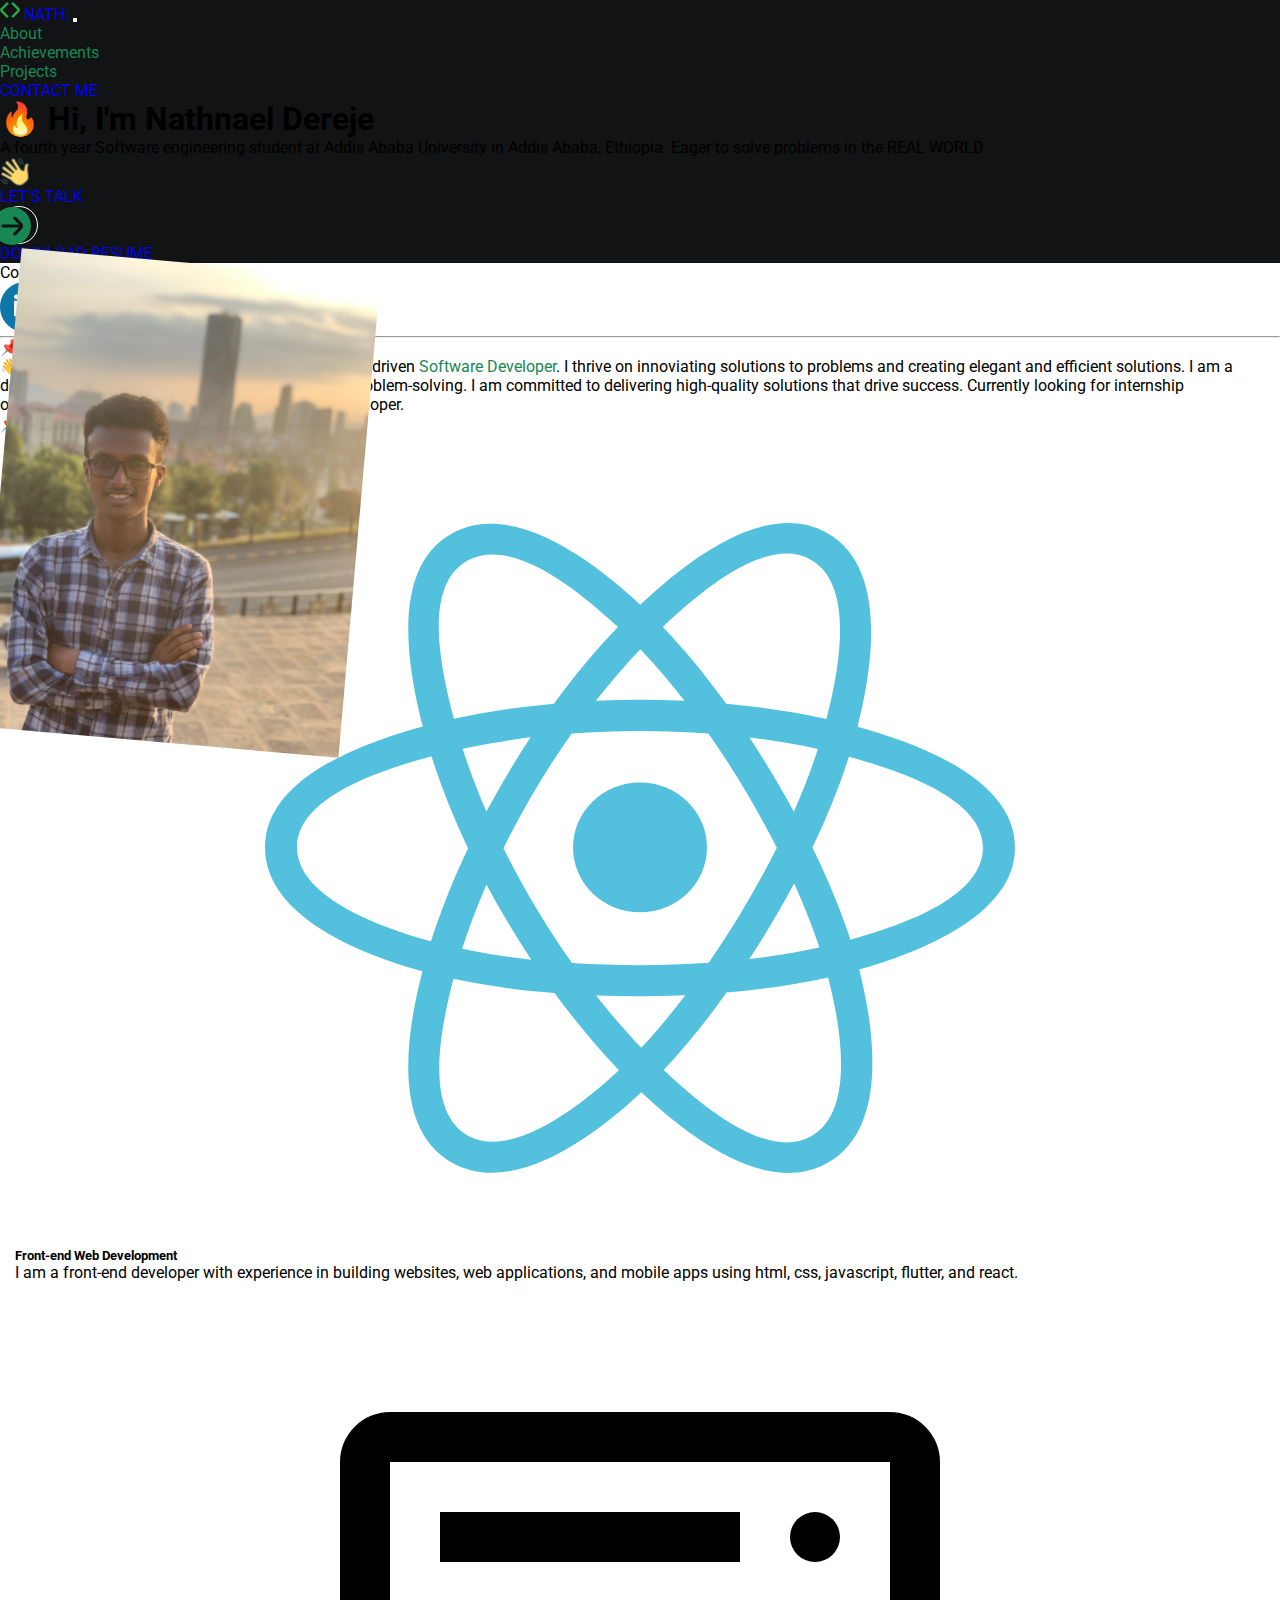
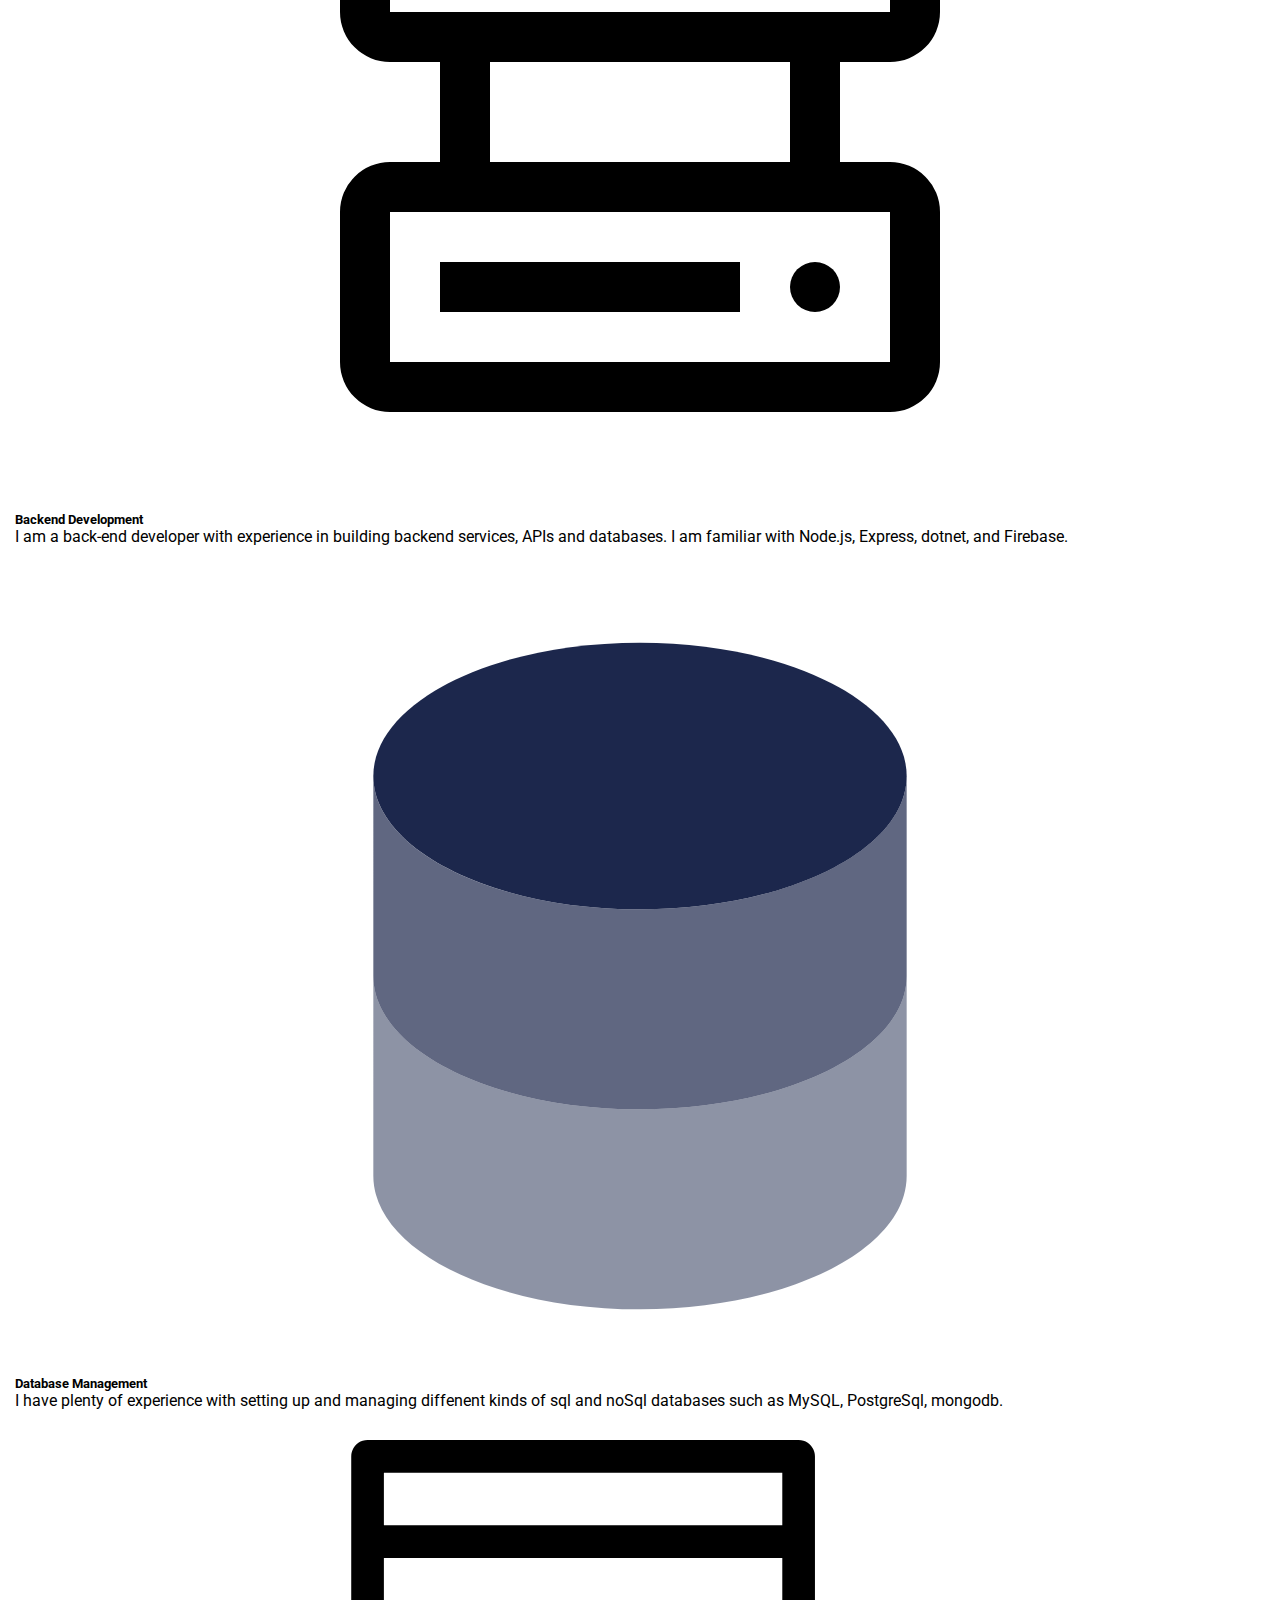
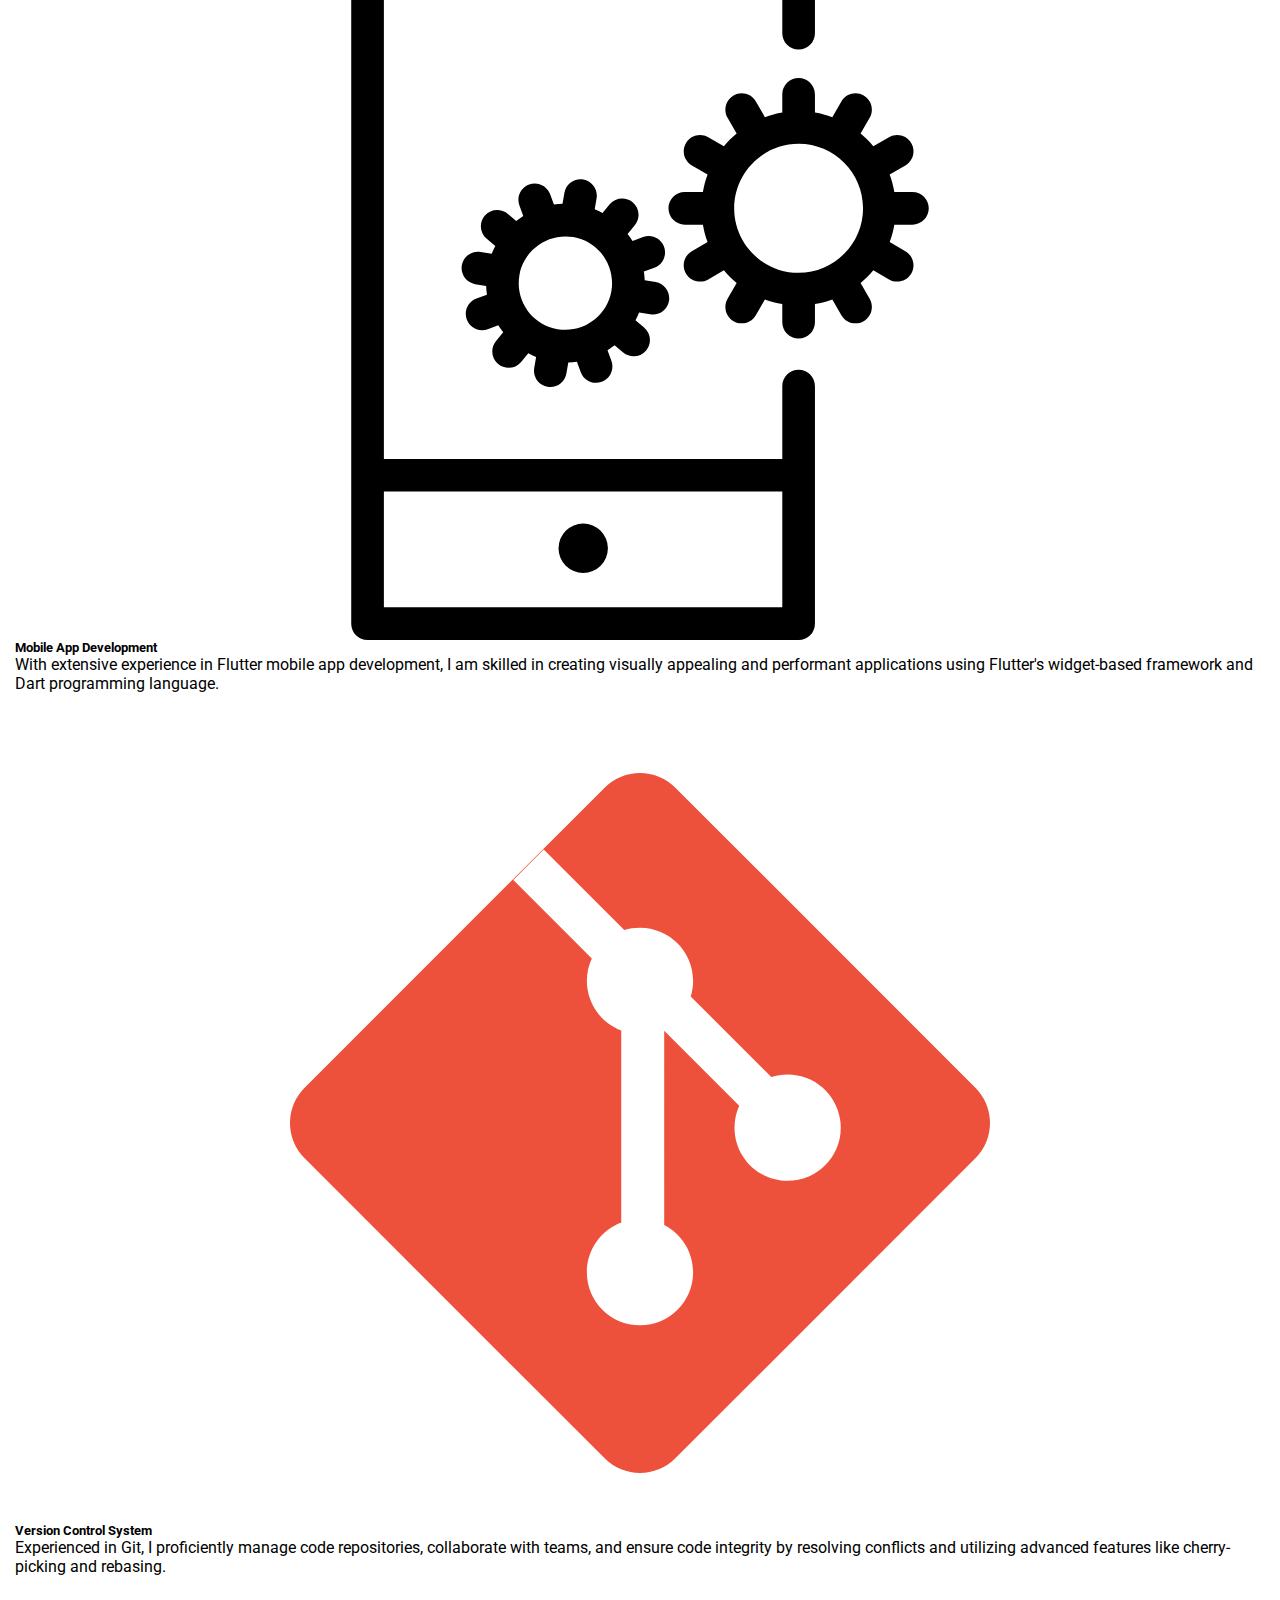
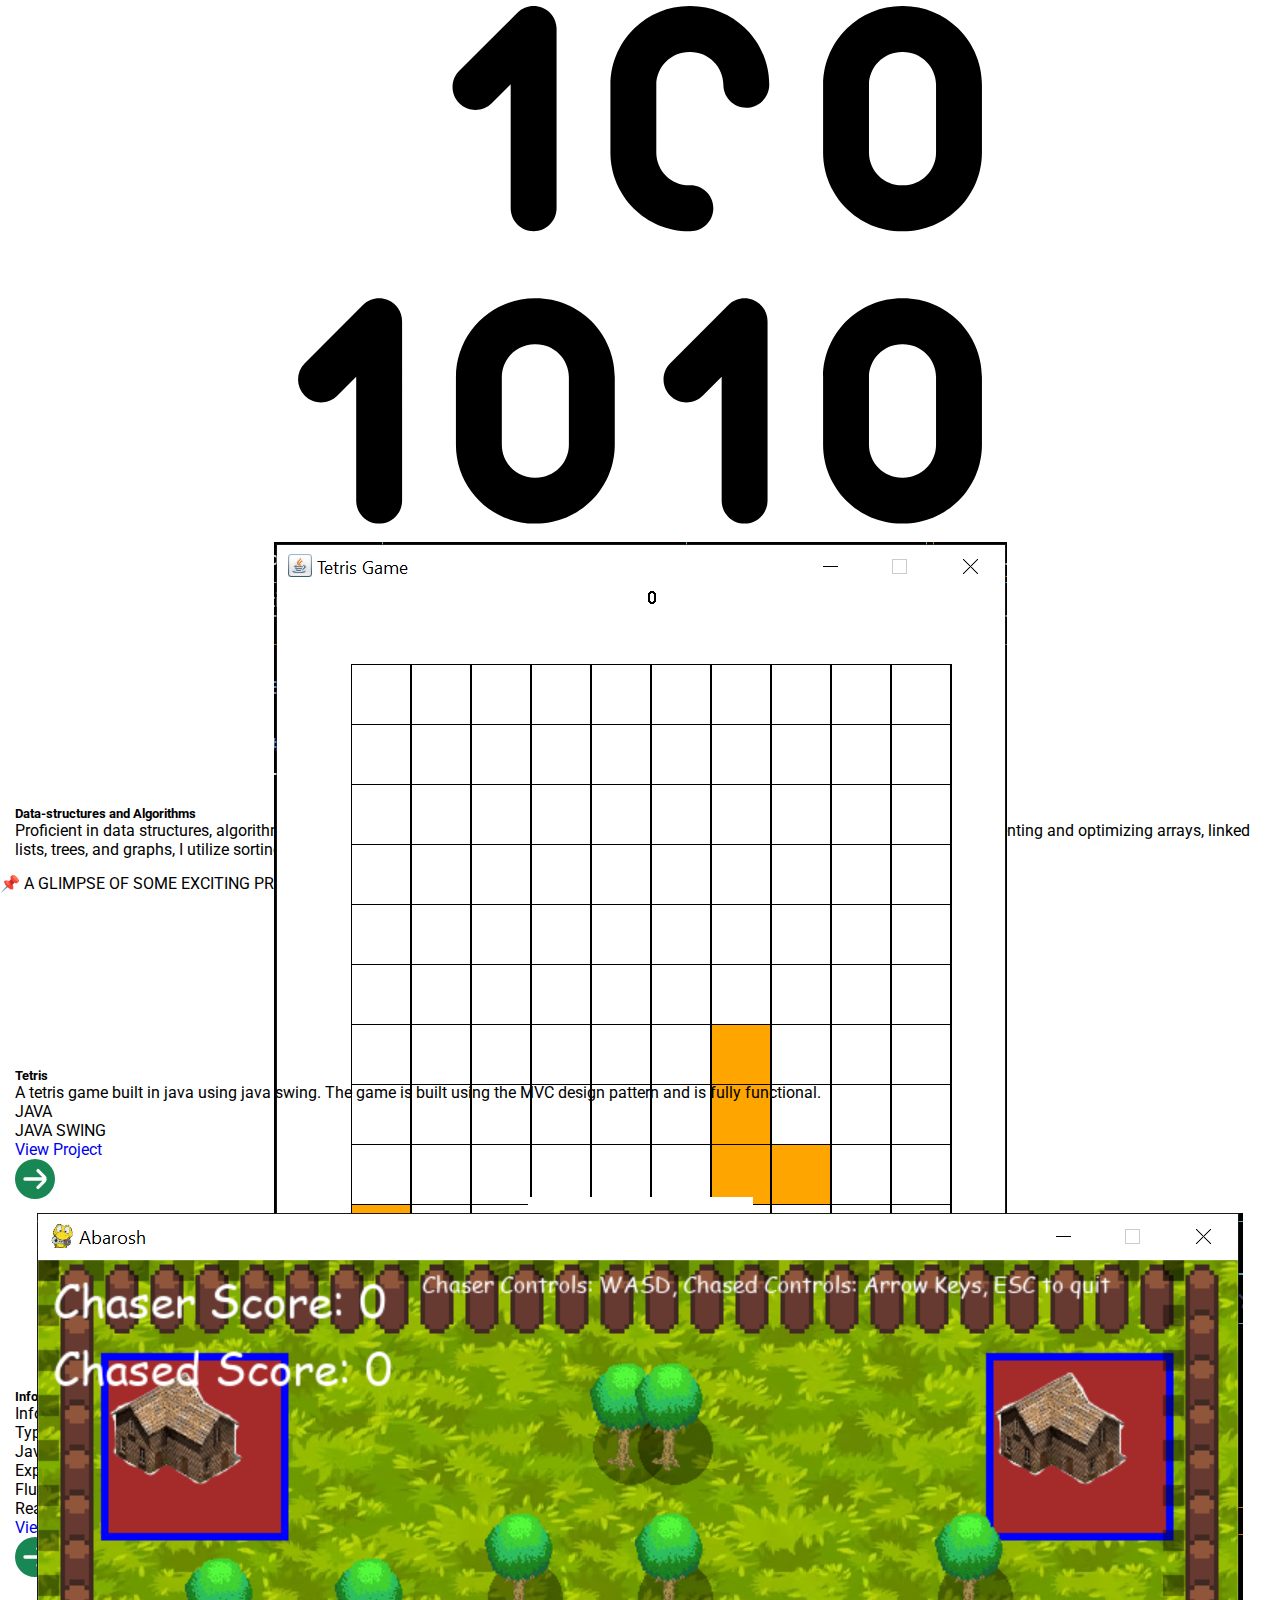
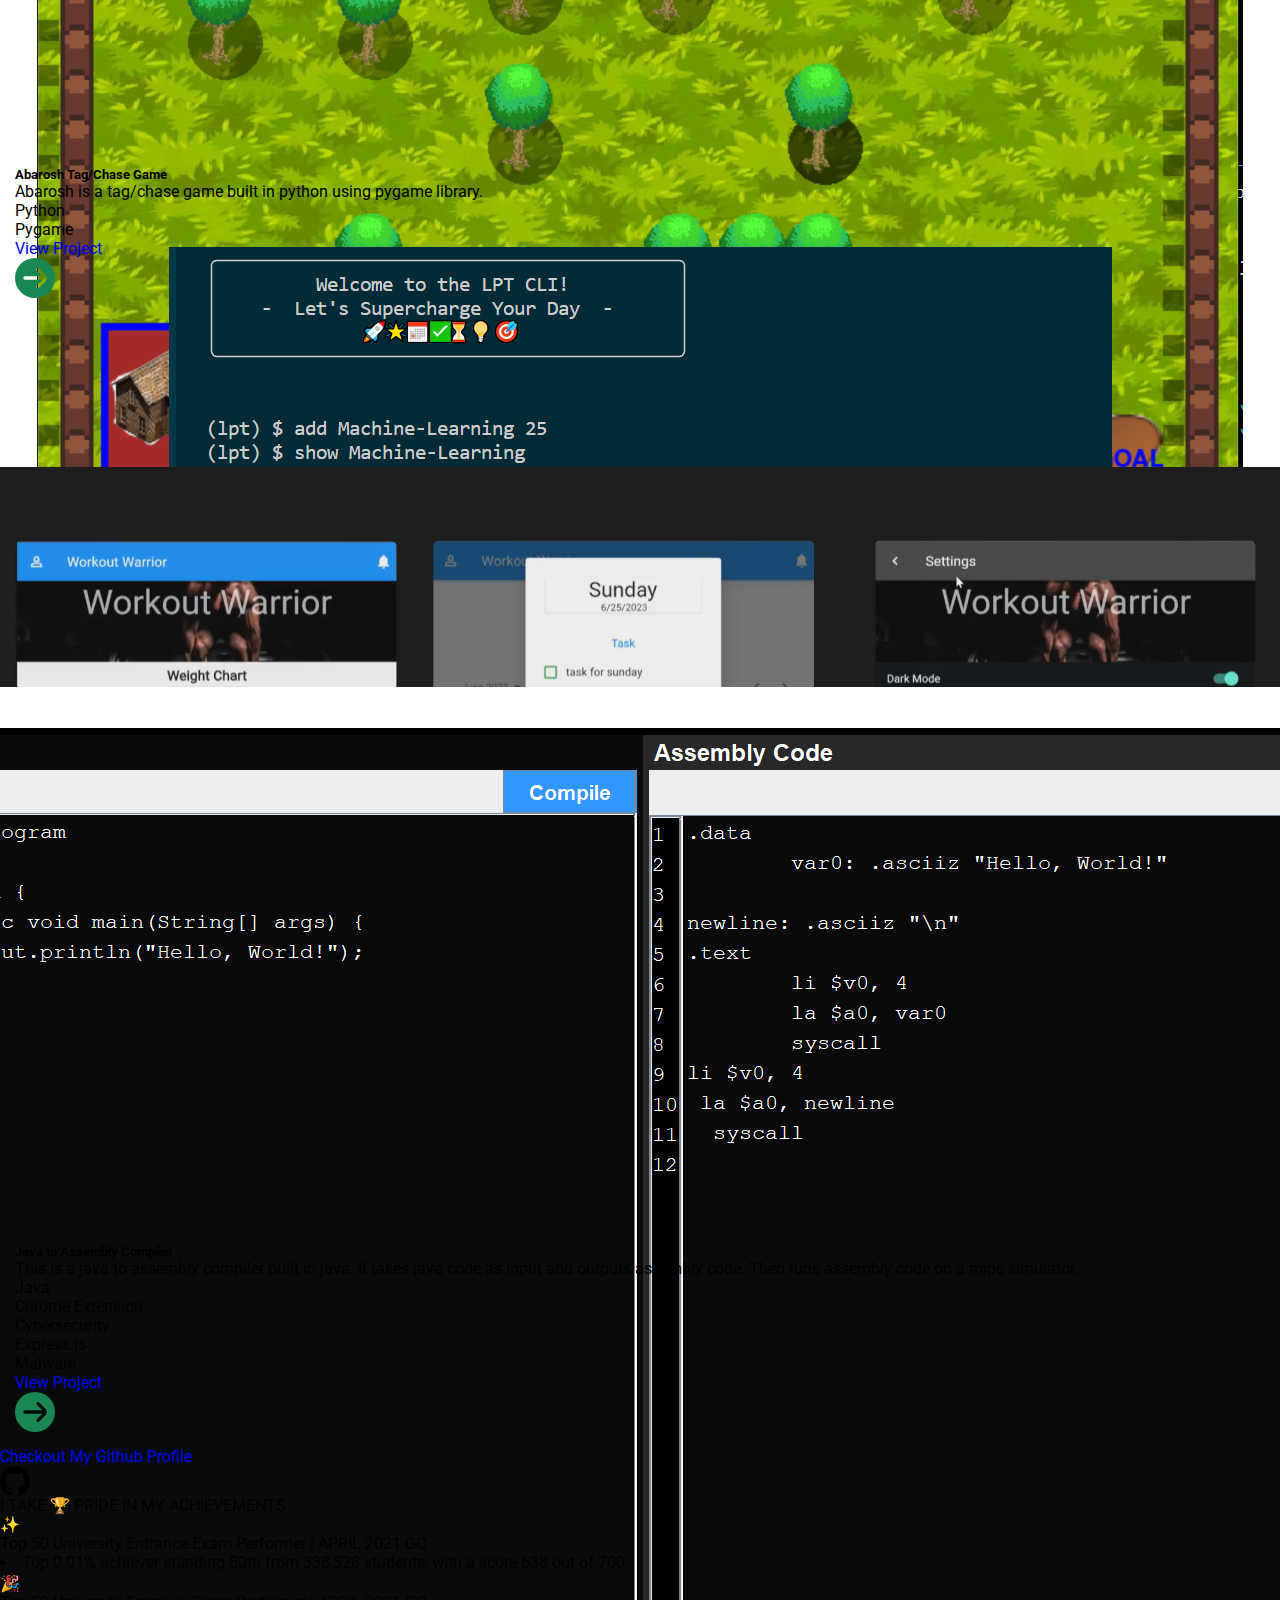
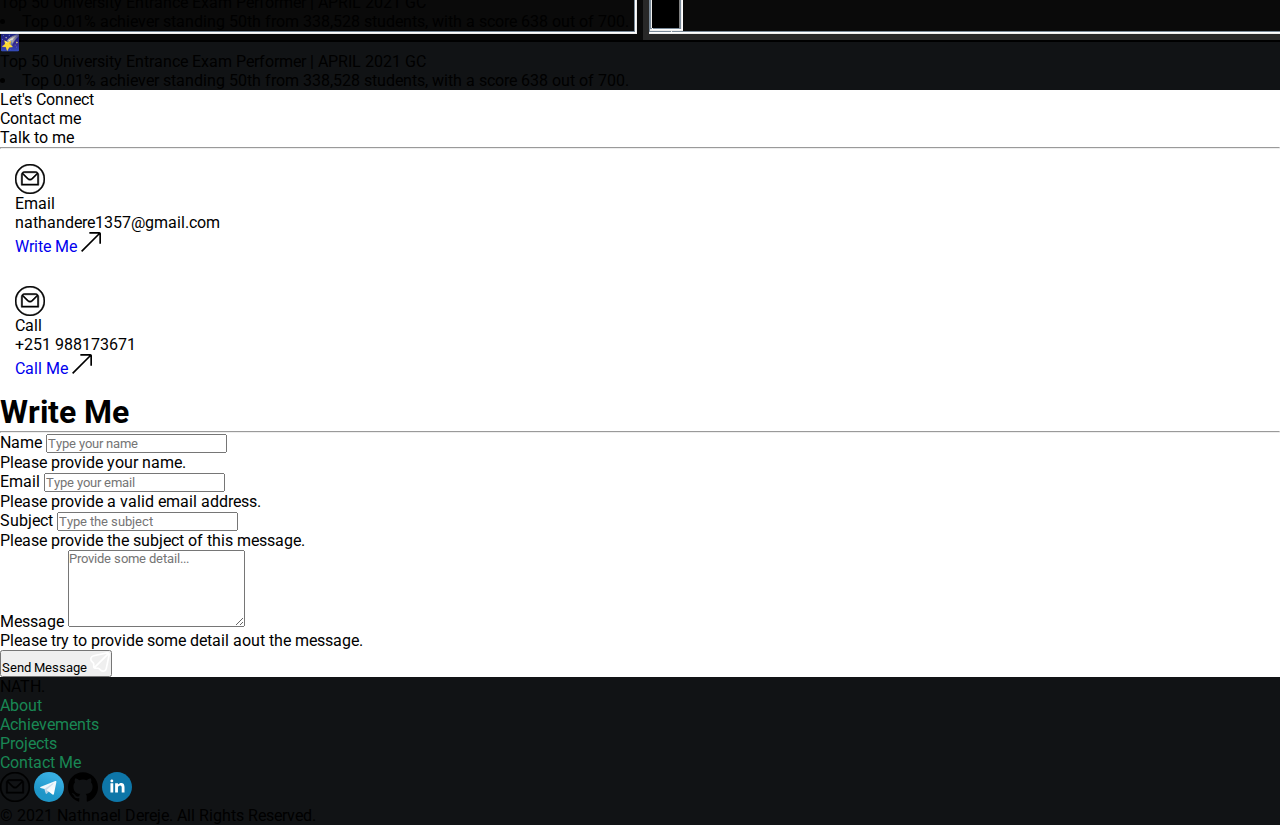
==== index.html @ 48b1afa7 "[fix] acheivements link. polished paragraph about me" ====
<html lang="en">

<head>
    <meta charset="UTF-8">
    <meta name="viewport" content="width=device-width, initial-scale=1.0">
    <link rel="shortcut icon" href="./images/code-simple.png" type="image/x-icon">

    <!-- linking bootstrap css -->
    <link href="https://cdn.jsdelivr.net/npm/bootstrap@5.3.1/dist/css/bootstrap.min.css" rel="stylesheet"
        integrity="sha384-4bw+/aepP/YC94hEpVNVgiZdgIC5+VKNBQNGCHeKRQN+PtmoHDEXuppvnDJzQIu9" crossorigin="anonymous">

    <!-- link index.css -->
    <link rel="stylesheet" href="css/index.css">

    <!-- link bootstrap js -->
    <script src="https://cdn.jsdelivr.net/npm/bootstrap@5.2.3/dist/js/bootstrap.bundle.min.js"
        integrity="sha384-kenU1KFdBIe4zVF0s0G1M5b4hcpxyD9F7jL+jjXkk+Q2h455rYXK/7HAuoJl+0I4"
        crossorigin="anonymous"></script>

    <!-- google fonts -->
    <link rel="preconnect" href="https://fonts.googleapis.com">
    <link rel="preconnect" href="https://fonts.gstatic.com" crossorigin>
    <link
        href="https://fonts.googleapis.com/css2?family=Roboto:ital,wght@0,100;0,400;0,500;0,700;1,300;1,900&display=swap"
        rel="stylesheet">

    <title>Nathnael Dereje - Portfolio</title>
</head>

<body>
    <!-- Under Construction Banner -->
    <!-- <div class="under-construction-banner"> <span style=" background-color: #ffc8004d;"> UNDER CONSTRUCTION </span> -->
    </div>

    <div class="m-0 p-0 bg-dark text-white">

        <!-- Navbar -->
        <nav class="navbar navbar-expand-lg bg-dark text-white">
            <div class="container-lg">
                <a class="navbar-brand text-white d-flex gap-3 align-items-center" href="#">
                    <img src="images/code-simple.svg" class="img-fluid" width="20" height="20 " alt="CODER">
                    <span class="fw-bold fs-4 text-light">NATH.<span>
                </a>
                <button class="navbar-toggler bg-success" type="button" data-bs-toggle="collapse"
                    data-bs-target="#navbarSupportedContent" aria-controls="navbarSupportedContent"
                    aria-expanded="false" aria-label="Toggle navigation">
                    <span class="navbar-toggler-icon"></span>
                </button>
                <div class="collapse navbar-collapse justify-content-end " id="navbarSupportedContent">
                    <ul class="navbar-nav gap-3 text-center">
                        <li class="nav-item">
                            <a class="nav-link text-light hover-underline-animation" href="#about">About</a>
                        </li>
                        <li class="nav-item">
                            <a class="nav-link text-light hover-underline-animation"
                                href="#achievements">Achievements</a>
                        </li>
                        <li class="nav-item">
                            <a class="nav-link text-light hover-underline-animation" href="#projects">Projects</a>
                        </li>
                        <li class="nav-item btn btn-outline-secondary badge rounded-pill text-bg-success fs-6">
                            <a class="nav-link text-light " href="#contact">CONTACT ME</a>
                        </li>
                    </ul>
                </div>
            </div>
        </nav>

        <!-- Main Page Section -->
        <div class="container-lg ps-5 pe-5 mt-5 mb-5">
            <div class="container-fluid pb-5">
                <div class="row col-lg-12 col-md-12 col-sm-12">
                    <div>
                        <h1 class="display-4 fw-bold"> 🔥 Hi, I'm Nathnael Dereje </h1>
                    </div>
                </div>
            </div>
            <div class="row">
                <div class="col-lg-6 col-md-12 col-sm-12">
                    <p class="row fs-6 mb-4">
                        A fourth year Software engineering student at Addis Ababa University in Addis Ababa, Ethiopia. Eager to solve problems in the REAL WORLD.
                    </p>
                    <div class="row d-flex justify-content-center p-4 align-items-center mb-5 ">
                        <div class="col-lg-6 col-md-8 col-sm-12">
                            <!-- let's talk button -->
                            <a href="#contact"
                                class="btn btn-outline-secondary badge rounded-pill text-bg-success btn-lg d-flex align-items-center p-2 gap-3 wave-icon-hover-listener">
                                <!-- a waving hand icon 👋-->
                                <div class="rounded-pill badge p-2 text-bg-light waving-hand-icon">
                                    <img src="./images/waving_hand.png" class="" width="30" height="30" alt=">">
                                </div>

                                <!-- let's talk text -->
                                <span class="text-dark fs-6 fw-bold">LET'S TALK</span>
                            </a>
                        </div>
                        <a href="./static/resume.pdf" class="col-lg-6 col-md-8 col-sm-12 rounded-pill download-icon-hover-listener" download>
                            <div class="btn badge rounded-pill d-flex align-items-center p-2 gap-3">
                                <!-- download resume icon -->
                                <span class="download-icon-outline badge position-relative m-0 p-0">
                                    <img src="./images/arrow-circle-right.svg"
                                        class="bg-light rounded-pill download-icon" alt=">" />
                                </span>
                                <!-- download resume text -->
                                <div class="fs-6"> DOWNLOAD RESUME </div>
                            </div>
                        </a>
                    </div>
                </div>

                <div class="container-fluid col-lg-4 col-md-8 col-sm-12 rounded-5 position-relative overflow-visible z-9999 d-flex justify-content-center align-items-center">
                    <img class="profile-pic-outline rounded-5" src="images/profilepic.jpg"/>
                </div>

            </div>
        </div>
        <!-- Main Page Section -->
    </div>


    <!-- follow me section -->
    <div class="row container-lg ps-5 pe-5">
        <div class="col-12 col-lg-6 container-lg">
            <div class="fw-bold fs-5">
            Contact Me:
            </div>
            <div class="row pt-3">
                <a class="col-3" href="https://www.linkedin.com/in/nathnael-dereje" target="_blank">
                    <!-- LINKED IN -->
                    <img src="images/linkedin.svg" alt="linked in" class="img-fluid rounded-circle" width="50">
                </a>

                <a class="col-3" href="https://github.com/NathanZlion" target="_blank">
                    <!-- GITHUB -->
                    <img src="images/github.svg" alt="linked in" class="img-fluid rounded-pill" width="50">
                </a>

                <a class="col-3" href="https://mail.google.com/mail/u/0/?to=nathandere1357@gmail.com&fs=1&tf=cm"
                    target="_blank">
                    <!-- MAIL📨 -->
                    <img src="images/mail.svg" alt="linked in" class="img-fluid rounded-pill" width="50">
                </a>

                <a class="col-3" href="https://t.me/Nathanzgreat" target="_blank">
                    <!-- TELEGRAM -->
                    <img src="images/telegram.svg" alt="linked in" class="img-fluid rounded-pill" width="50">
                </a>
            </div>
        </div>
        <div class="col-12 col-lg-6">
            <hr class="mt-5 border-5 bg-dark w-20" />
        </div>
    </div>
    <!-- follow me section -->

    <!-- about me section -->
    <div id="about">

        <!-- about me title -->
        <div class="text-center display-6 fw-bold mt-3 col-12 col-lg-8 col-md-8 col-sm-12 p-2">
            📌 A LITTLE ABOUT ME
        </div>

        <div class="fs-5 text-center m-5">
            👋 Hello! I'm Nathnael Dereje, &HorizontalLine;&HorizontalLine;&HorizontalLine;a passionate and driven <span
            class="hover-underline-animation">Software Developer</span>. I thrive on innoviating solutions to problems
            and creating elegant and efficient solutions. I am a developer with a strong foundation in coding and
            problem-solving. I am committed to delivering high-quality solutions that drive success. Currently looking for
            internship opportunities to gain experience and grow as a developer.
        </div>
    </div>
    <!-- about me section -->

    <!-- skills section -->
    <div id="skills">
        <div class="text-center display-5 fw-bold m-auto col-12 col-lg-8 col-md-8 col-sm-12 p-2">
            📌 I SPECIALISE IN A RANGE OF SKILLS
        </div>

        <!-- skill group -->
        <div class="container">
            <div class="row row-cols-1 row-cols-md-3 g-4 my-5">

                <!-- skill card-->
                <div class="col">
                    <div class="card h-100">
                        <div class="card-img-container">
                            <img src="images/react.svg" class="w-25" alt="...">
                        </div>
                        <div class="card-body">
                            <h5 class="card-title">Front-end Web Development</h5>
                            <p class="card-text">
                                I am a front-end developer with experience in building websites, web applications, and
                                mobile apps using html, css, javascript, flutter, and react.
                            </p>
                        </div>
                    </div>
                </div>
                <!-- skill card-->

                <!-- skill card-->
                <div class="col">
                    <div class="card h-100">
                        <div class="card-img-container">
                            <img src="images/server.svg" class="w-25" alt="...">
                        </div>
                        <div class="card-body">
                            <h5 class="card-title">Backend Development</h5>
                            <p class="card-text">
                                I am a back-end developer with experience in building backend services, APIs and
                                databases. I am familiar with Node.js, Express, dotnet, and Firebase.
                            </p>
                        </div>
                    </div>
                </div>
                <!-- skill card-->

                <!-- skill card -->
                <div class="col">
                    <div class="card h-100">
                        <div class="card-img-container">
                            <img src="images/database.svg" class="w-25" alt="...">
                        </div>
                        <div class="card-body">
                            <h5 class="card-title">Database Management</h5>
                            <p class="card-text">
                                I have plenty of experience with setting up and managing diffenent kinds of sql and
                                noSql databases such as MySQL, PostgreSql, mongodb.
                            </p>
                        </div>
                    </div>
                </div>
                <!-- skill card-->

                <!-- skill card-->
                <div class="col">
                    <div class="card h-100">
                        <div class="card-img-container">
                            <img src="images/mobile-app.svg" class="w-25" alt="...">
                        </div>
                        <div class="card-body">
                            <h5 class="card-title">Mobile App Development</h5>
                            <p class="card-text">
                                With extensive experience in Flutter mobile app development, I am skilled in creating
                                visually appealing and performant applications using Flutter's widget-based framework
                                and Dart programming language.
                            </p>
                        </div>
                    </div>
                </div>
                <!-- skill card-->

                <!-- skill card-->
                <div class="col">
                    <div class="card h-100">
                        <div class="card-img-container">
                            <img src="images/git.svg" class="w-25" alt="...">
                        </div>
                        <div class="card-body">
                            <h5 class="card-title">Version Control System</h5>
                            <p class="card-text">
                                Experienced in Git, I proficiently manage code repositories, collaborate with teams, and
                                ensure code integrity by resolving conflicts and utilizing advanced features like
                                cherry-picking and rebasing.
                            </p>
                        </div>
                    </div>
                </div>
                <!-- skill card-->

                <!-- skill card-->
                <div class="col">
                    <div class="card h-100">
                        <div class="card-img-container">
                            <img src="images/dsa.svg" class="w-25" alt="...">
                        </div>
                        <div class="card-body">
                            <h5 class="card-title">Data-structures and Algorithms</h5>
                            <p class="card-text">
                                Proficient in data structures, algorithms, and problem-solving, I efficiently tackle
                                complex programming problems. With experience in implementing and optimizing arrays,
                                linked lists, trees, and graphs, I utilize sorting, searching, and dynamic programming
                                algorithms.
                            </p>
                        </div>
                    </div>
                </div>
                <!-- skill card-->

            </div>
        </div>
    </div>
    <!-- skills section -->

    <!-- Projects section -->
    <div id="projects">
        <div class="text-start display-5 fw-bold m-auto col-12 col-lg-8 col-md-8 col-sm-12 p-2">📌 A GLIMPSE OF SOME
            EXCITING PROJECTS 💻 I'VE CONTIBUTED
            ON 👨‍💻</div>
        <!-- project group -->
        <div class="container">
            <div class="row row-cols-1 row-cols-md-2 row-cols-lg-3 g-4 my-5">
                <!-- project card-->
                <div class="col">
                    <div class="card h-100 shadow-lg">
                        <div class="card-img-container border rounded-1 project-card-img-container">
                            <img src="static/images/tetris_game_play_image.png" class="" alt="tetris game play image">
                        </div>
                        <div class="card-body">
                            <h5 class="card-title">Tetris</h5>
                            <p class="card-text fs-6">
                                A tetris game built in java using java swing. The game is built using the MVC design
                                pattern and is fully functional.
                            </p>
                        </div>
                        <!-- badges of used frameworks -->
                        <div class="d-flex flex-wrap align-items-center justify-content-start ps-2">
                            <div class="border border-dark m-1 p-2 px-4 text-outline-dark rounded-pill badge text-dark">JAVA</div>
                            <div class="border border-dark m-1 p-2 px-4 text-outline-dark rounded-pill badge text-dark">JAVA SWING</div>
                        </div>
    
                        <!-- view project button -->
                        <a class="d-flex ps-2" href="https://github.com/NathanZlion/tetris-in-java" target="_blank">
                            <div class="btn badge rounded-2 btn-lg d-flex align-items-center p-2 gap-3 view-project-icon-listener">
                                <span class="text-dark fs-6 fw-bold">View Project</span>
                                <div class="rounded-pill badge view-project-arrow">
                                    <img src="./images/arrow-circle-right.svg" class="" width="40" height="40>">
                                </div>
                            </div>
                        </a>
                    </div>
                </div>
    
                <!-- project card-->
                <div class="col">
                    <div class="card h-100 shadow-lg">
                        <div class="card-img-container border rounded-1 project-card-img-container">
                            <img src="images/dummy-img.png" class="" alt="...">
                        </div>
                        <div class="card-body">
                            <h5 class="card-title">InfoBlender</h5>
                            <p class="card-text fs-6">
                                Infoblender is a web and mobile application that allows users to get news from different sources and
                                compare them.
                            </p>
                        </div>
                        <!-- badges of used frameworks -->
                        <div class="d-flex flex-wrap align-items-center justify-content-start ps-2">
                            <div class="border border-dark m-1 p-2 px-4 text-outline-dark rounded-pill badge text-dark">TypeScript</div>
                            <div class="border border-dark m-1 p-2 px-4 text-outline-dark rounded-pill badge text-dark">Javascript</div>
                            <div class="border border-dark m-1 p-2 px-4 text-outline-dark rounded-pill badge text-dark">Express.js</div>
                            <div class="border border-dark m-1 p-2 px-4 text-outline-dark rounded-pill badge text-dark">Flutter</div>
                            <div class="border border-dark m-1 p-2 px-4 text-outline-dark rounded-pill badge text-dark">React.js</div>
                        </div>
    
                        <!-- view project button -->
                        <a class="d-flex ps-2" href="https://github.com/NathanZlion/Info_Blend" target="_blank">
                            <div class="btn badge rounded-2 btn-lg d-flex align-items-center p-2 gap-3 view-project-icon-listener">
                                <span class="text-dark fs-6 fw-bold">View Project</span>
                                <div class="rounded-pill badge view-project-arrow">
                                    <img src="./images/arrow-circle-right.svg" class="" width="40" height="40>">
                                </div>
                            </div>
                        </a>
                    </div>
                </div>
    
                <!-- project card-->
                <div class="col">
                    <div class="card h-100 shadow-lg">
                        <div class="card-img-container border rounded-1 project-card-img-container">
                            <img src="static/images/abarosh.png" class="" alt="...">
                        </div>
                        <div class="card-body">
                            <h5 class="card-title">Abarosh Tag/Chase Game</h5>
                            <p class="card-text fs-6">
                                Abarosh is a tag/chase game built in python using pygame library.
                            </p>
                        </div>
                        <!-- badges of used frameworks -->
                        <div class="d-flex flex-wrap align-items-center justify-content-start ps-2">
                            <div class="border border-dark m-1 p-2 px-4 text-outline-dark rounded-pill badge text-dark">Python</div>
                            <div class="border border-dark m-1 p-2 px-4 text-outline-dark rounded-pill badge text-dark">Pygame</div>
                        </div>
    
                        <!-- view project button -->
                        <a class="d-flex ps-2" href="https://github.com/NathanZlion/Abarosh_chasing_game" target="_blank">
                            <div class="btn badge rounded-2 btn-lg d-flex align-items-center p-2 gap-3 view-project-icon-listener">
                                <span class="text-dark fs-6 fw-bold">View Project</span>
                                <div class="rounded-pill badge view-project-arrow">
                                    <img src="./images/arrow-circle-right.svg" class="" width="40" height="40>">
                                </div>
                            </div>
                        </a>
                    </div>
                </div>
    
                <!-- project card-->
                <div class="col">
                    <div class="card h-100 shadow-lg">
                        <div class="card-img-container border rounded-1 project-card-img-container">
                            <img src="static/images/LPT_cli.png" class="img-fluid" alt="...">
                        </div>
                        <div class="card-body">
                            <h5 class="card-title">Learning Progress Tracker - LPT CLI App</h5>
                            <p class="card-text fs-6">
                               This is a command line app that tracks your course progress. It is designed to track the number of hours you have spent on a course and the number of hours you have left to complete the course.
                            </p>
                        </div>
                        <!-- badges of used frameworks -->
                        <div class="d-flex flex-wrap align-items-center justify-content-start ps-2">
                            <div class="border border-dark m-1 p-2 px-4 text-outline-dark rounded-pill badge text-dark">Python</div>
                            <div class="border border-dark m-1 p-2 px-4 text-outline-dark rounded-pill badge text-dark"> CLI </div>
                            <div class="border border-dark m-1 p-2 px-4 text-outline-dark rounded-pill badge text-dark"> Sqlite3 </div>
                        </div>
    
                        <!-- view project button -->
                        <a class="d-flex ps-2" href="https://github.com/NathanZlion/Learning-Progress-Tracker-CLI-APP" target="_blank">
                            <div class="btn badge rounded-2 btn-lg d-flex align-items-center p-2 gap-3 view-project-icon-listener">
                                <span class="text-dark fs-6 fw-bold">View Project</span>
                                <div class="rounded-pill badge view-project-arrow">
                                    <img src="./images/arrow-circle-right.svg" class="" width="40" height="40>">
                                </div>
                            </div>
                        </a>
                    </div>
                </div>
    
                <!-- project card-->
                <div class="col">
                    <div class="card h-100 shadow-lg">
                        <div class="card-img-container border rounded-1 project-card-img-container">
                            <img src="static/images/workout_warrior.png" class="img-fluid" alt="...">
                        </div>
                        <div class="card-body">
                            <h5 class="card-title">Workout Warrior</h5>
                            <p class="card-text fs-6">
                                Workout Warrior is a mobile fitness app designed for gym members, personal trainers, and gym managers. It offers a user-friendly interface and comprehensive features to access training plans, track progress, and schedule workouts. With streamlined fitness management and effective communication.
                            </p>
                        </div>
                        <!-- badges of used frameworks -->
                        <div class="d-flex flex-wrap align-items-center justify-content-start ps-2">
                            <div class="border border-dark m-1 p-2 px-4 text-outline-dark rounded-pill badge text-dark">Dart</div>
                            <div class="border border-dark m-1 p-2 px-4 text-outline-dark rounded-pill badge text-dark">Flutter</div>
                            <div class="border border-dark m-1 p-2 px-4 text-outline-dark rounded-pill badge text-dark">Nest</div>
                            <div class="border border-dark m-1 p-2 px-4 text-outline-dark rounded-pill badge text-dark">TypeScript</div>
                            <div class="border border-dark m-1 p-2 px-4 text-outline-dark rounded-pill badge text-dark">TypeScript</div>
                        </div>
    
                        <!-- view project button -->
                        <div class="d-flex ps-2">
                            <div class="btn badge rounded-2 btn-lg d-flex align-items-center p-2 gap-3 view-project-icon-listener">
                                <span class="text-dark fs-6 fw-bold">View Project</span>
                                <div class="rounded-pill badge view-project-arrow">
                                    <img src="./images/arrow-circle-right.svg" class="" width="40" height="40>">
                                </div>
                            </div>
                        </div>
                        <!-- view project button -->

                    </div>
                    <!-- project card -->
                </div>

    
                <!-- project card-->
                <div class="col">
                    <div class="card h-100 shadow-lg">
                        <div class="card-img-container border rounded-1 project-card-img-container">
                            <img src="static/images/java to mips compiler.png" class="img-fluid" alt="...">

                        </div>
                        <div class="card-body">
                            <h5 class="card-title">Java to Assembly Compiler</h5>
                            <p class="card-text fs-6">
                                This is a java to assembly compiler built in java. It takes java code as input and outputs assembly code. Then runs assembly code on a mips simulator.
                            </p>
                        </div>
                        <!-- badges of used frameworks -->
                        <div class="d-flex flex-wrap align-items-center justify-content-start ps-2">
                            <div class="border border-dark m-1 p-2 px-4 text-outline-dark rounded-pill badge text-dark">Java</div>
                            <div class="border border-dark m-1 p-2 px-4 text-outline-dark rounded-pill badge text-dark">Chrome Extension</div>
                            <div class="border border-dark m-1 p-2 px-4 text-outline-dark rounded-pill badge text-dark">Cybersecurity</div>
                            <div class="border border-dark m-1 p-2 px-4 text-outline-dark rounded-pill badge text-dark">Express.js</div>
                            <div class="border border-dark m-1 p-2 px-4 text-outline-dark rounded-pill badge text-dark">Malware</div>

                        </div>
    
                        <!-- view project button -->
                        <a class="d-flex ps-2" href="https://github.com/NathanZlion/javaToMips" target="_blank">
                            <div class="btn badge rounded-2 btn-lg d-flex align-items-center p-2 gap-3 view-project-icon-listener">
                                <span class="text-dark fs-6 fw-bold">View Project</span>
                                <div class="rounded-pill badge view-project-arrow">
                                    <img src="./images/arrow-circle-right.svg" class="" width="40" height="40>">
                                </div>
                            </div>
                        </a>
                    </div>
                </div>
            </div>

            <!-- Checkout my github button -->
            <a class="d-flex ps-2" href="https://github.com/NathanZlion" target="_blank">
                <div class="btn badge mx-auto border mb-5 rounded-pill btn-lg d-flex align-items-center p-4 gap-3">
                    <span class="text-dark fs-6 fw-bold">Checkout My Github Profile</span>
                    <div class="rounded-pill badge">
                        <img src="./images/github.svg" class="" width="30" height="30" alt=">">
                    </div>
                </div>
            </a>
            <!-- Checkout my github button -->

        </div>
    </div>

    <!-- achievements secton -->
    <div id="achievements" class="bg-dark container-fluid row py-5 m-0">
        <!-- Achievement title -->
        <div class="text-center display-5 fw-bold col-12 col-lg-6 col-mg 8 col-sm-12 m-auto text-white pb-2">
            I TAKE <span class="text-primary">🏆</span> PRIDE IN MY ACHIEVEMENTS
        </div>

        <!-- Achievement group -->
        <div class="d-flex w-100 justify-content-center">
            <div class="col-12 col-md-8 col-lg-6">
                <!-- Achievement item 1 -->
                <div class="achievement-item mb-3 me-3">
                    <span class="star text-primary fs-1">✨</span>
                    <p class="m-0 fs-6 text-start text-light">
                        <div class="text-light fs-4"> Top 50 University Entrance Exam Performer | APRIL 2021 GC </div>
                        <li class="text-light">Top 0.01% achiever standing 50th from 338,528 students, with a score 638 out of 700.</li>
                        
                    </p>
                </div>

                <!-- divider -->
                <div class="bg-light"> <hr class="bg-secondary text-bg-secondary"/> </div>

                <!-- Achievement item 2 -->
                <div class="achievement-item mb-3 ms-3">
                    <span class="star text-primary fs-1">🎉</span>
                    <div class="text-light fs-4"> Top 50 University Entrance Exam Performer | APRIL 2021 GC </div>
                    <li class="text-light">Top 0.01% achiever standing 50th from 338,528 students, with a score 638 out of 700.</li>
                </div>

                <!-- divider -->
                <div class="bg-light"> <hr class="bg-secondary text-bg-secondary"/> </div>

                <!-- Achievement item 3 -->
                <div class="achievement-item text-start mb-3 me-3">
                    <span class="star text-primary fs-1">🌠</span>
                    <div class="text-light fs-4"> Top 50 University Entrance Exam Performer | APRIL 2021 GC </div>
                    <li class="text-light">Top 0.01% achiever standing 50th from 338,528 students, with a score 638 out of 700.</li>
                </div>
            </div>
        </div>
    </div>


    <!-- contact me section -->
    <div id="contact" class="row justify-content-center m-0 bg-light">
        <div class="d-flex col-12 col-lg-8 col-md-10 col-sm-12 flex-column align-items-center">
            <div class="text-center">
                <div class="fs-4 mt-3">Let's Connect</div>
               <div class="text-muted fs-6">Contact me</div>
            </div>

            <div class="bg-light container-sm row text-dark p-0">

                <!-- talk to me -->
                <div class="col-12 col-lg-6 col-md-6 col-sm-12 p-5 m-0 text-dark text-center display-5 fw-bold">
                    <div class="fs-3 w-100">Talk to me</div>
                    <hr>
                    
                    <!-- email card -->
                    <div class="card my-4  border border-lg  p-0">
                        <div class="card-body p-4">
                            <div class="d-flex flex-column justify-content-center align-items-center gap-3">
                                <div class="rounded-pill bg-light p-1">
                                    <img src="./images/mail.svg" class="img-fluid" width="30" height="30" alt="Mail Icon">
                                </div>

                                <div class="fs-6"> Email </div>

                                <!-- email address -->
                                <div class="fs-6">
                                    <div class="text-decoration-none text-muted"> nathandere1357@gmail.com </div>
                                </div>
                                <!-- email address -->

                                <!-- write me arrow -->
                                <a href="https://mail.google.com/mail/u/0/?to=nathandere1357@gmail.com&fs=1&tf=cm"
                                    class="rounded-pill bg-light d-flex gap-2 badge text-dark align-items-center"
                                    target="_blank">
                                    <span class="fs-6">Write Me</span>
                                    <img src="./images/arrow-up-right.svg" class="img-fluid" width="20" height="20"
                                        alt="Mail Icon">
                                </a>
                                <!-- write me arrow -->

                            </div>
                        </div>
                    </div>
                    <!-- email card -->

                    <!-- telephone card -->
                    <div class="card my-5 border border-lg p-0">
                        <!-- card body -->
                        <div class="card-body p-4">
                            <div class="d-flex flex-column justify-content-center align-items-center gap-3">
                                <div class="rounded-pill bg-light p-1">
                                    <img src="./images/mail.svg" class="img-fluid" width="30" height="30"
                                        alt="Mail Icon">
                                </div>

                                <div class="fs-6"> Call </div>

                                <!-- telephone number -->
                                <div class="fs-6">
                                    <div class="text-decoration-none text-muted"> +251 988173671 </div>
                                </div>
                                <!-- telephone number -->

                                <!-- write me arrow -->
                                <a href = "tel:+251988173671" class="rounded-pill bg-light d-flex gap-2 badge text-dark align-items-center" target="_blank">
                                    <span class="fs-6">Call Me</span>
                                    <img src="./images/arrow-up-right.svg" class="img-fluid" width="20" height="20" alt="Mail Icon">
                                </a>
                                <!-- write me arrow -->

                            </div>
                        </div>
                        <!-- card body -->
                    </div>
                    <!-- telephone card -->

                </div>
                <!-- talk to me -->

                <!-- mail form -->
                <div class="col-12 col-lg-6 col-md-6 col-sm-12 p-5 m-0 text-dark text-start fw-bold ">
                    <h1 class="fs-3 w-100 text-center p-0">Write Me</h1>
                    <hr>
                    <form class="needs-validation" action="https://mail.google.com/mail/u/0/" method="GET" target="_blank" novalidate>
                        <div class="form-group mb-3">
                            <label for="name" class="text-start">Name</label>
                            <input type="text" class="form-control" id="name" name="cc" placeholder="Type your name" required>
                            <div class="invalid-feedback"> Please provide your name. </div>
                        </div>
                        <div class="form-group mb-3">
                            <label for="email" class="text-start">Email</label>
                            <input type="email" class="form-control" id="email" name="from" placeholder="Type your email" required>
                            <div class="invalid-feedback"> Please provide a valid email address. </div>
                        </div>
                        <div class="form-group mb-3">
                            <label for="subject" class="text-start">Subject</label>
                            <input type="text" class="form-control" id="subject" name="su" placeholder="Type the subject" required>
                            <div class="invalid-feedback"> Please provide the subject of this message. </div>
                        </div>
                        <div class="form-group mb-4">
                            <label for="message" class="text-start">Message</label>
                            <textarea class="form-control" id="message" name="body" rows="5" placeholder="Provide some detail..."
                                required></textarea>
                            <div class="invalid-feedback">
                                Please try to provide some detail aout the message.
                            </div>
                        </div>
                        <input type="hidden" name="fs" value="1">
                        <input type="hidden" name="tf" value="cm">
                        <input type="hidden" name="to" value="nathandere1357@gmail.com">
                        <button type="submit" class="btn btn-primary p-2 fs-5">
                            Send Message
                            <img src="images/paper-plane.svg" alt=">" width="20">
                        </button>
                    </form>
                </div>

                <!-- mail form -->

            </div>
        </div>
    </div>
    <!-- contace me section ! -->

    <!-- footer section -->
    <footer class="bg-dark text-white">
        <div class="container-lg">
            <div class="d-flex gap-3 pt-3 pb-5 justify-content-center flex-column align-items-center">
                <div class="display-6 text-light">NATH.</div>

                <ul class="d-flex gap-3 justify-content-center list-inline">
                    <li class="nav-item">
                        <a class="nav-link text-light hover-underline-animation" href="#about">About</a>
                    </li>
                    <li class="nav-item">
                        <a class="nav-link text-light hover-underline-animation" href="#achievement">Achievements</a>
                    </li>
                    <li class="nav-item">
                        <a class="nav-link text-light hover-underline-animation" href="#projects">Projects</a>
                    </li>
                    <li class="nav-item">
                        <a class="nav-link text-light hover-underline-animation" href="#contact">Contact Me</a>
                    </li>
                </ul>

                <div class="d-flex justify-content-center align-items-end mb-5 gap-3">
                    <a class="rounded-pill bg-light p-1" href="https://mail.google.com/mail/u/0/?to=nathandere1357@gmail.com&fs=1&tf=cm" target="_blank">
                        <img src="./images/mail.svg" class="img-fluid" width="30" height="30" alt="Mail Icon">
                    </a>
                    <a class="rounded-pill bg-light p-1" href="https://t.me/Nathanzgreat" target="_blank">
                        <img src="images/telegram.svg" class="img-fluid" width="30" height="30" alt="Waving Hand Icon">
                    </a>
                    <a class="rounded-pill bg-light p-1" href="https://github.com/NathanZlion" target="_blank">
                        <img src="./images/github.svg" class="img-fluid" width="30" height="30" alt="GitHub Icon">
                    </a>
                    <a class="rounded-pill bg-light p-1" href="https://www.linkedin.com/in/nathnael-dereje/" target="_blank">
                        <img src="./images/linkedin.svg" class="img-fluid" width="30" height="30" alt="LinkedIn Icon">
                    </a>
                </div>
                <div class="text-light opacity-50">&copy; 2021 Nathnael Dereje. All Rights Reserved.</div>
            </div>
        </div>
    </footer>
    <!-- footer section -->

    <script src="js/index.js"></script>

    <!-- javascript validationto form -->
    <script>
        (function () {
            'use strict';
            window.addEventListener('load', function () {
                // Fetch all the forms we want to apply custom Bootstrap validation styles to
                var forms = document.getElementsByClassName('needs-validation');
                // Loop over them and prevent submission
                var validation = Array.prototype.filter.call(forms, function (form) {
                    form.addEventListener('submit', function (event) {
                        if (form.checkValidity() === false) {
                            event.preventDefault();
                            event.stopPropagation();
                        }
                        form.classList.add('was-validated');
                    }, false);
                });
            }, false);
        })();
    </script>
</body>

</html>
---- css/index.css ----
/* define variables to be used*/
:root {
  --image-background-color: #481aff;
  --primary-accent-color: #198754;
  --download-btn-offset: 8px;
  --dark-color: #111315;
}

/* for debugging purpose only */
/* *, *::before, *::after { outline: 1px solid red; } */

*, *::before, *::after {
  padding: 0;
  margin: 0;
  box-sizing: border-box;
  font-family: "Roboto", sans-serif;
}

a {
  text-decoration: none;
}

a:hover {
  text-decoration: none;
}

.bg-dark {
  background-color: var(--dark-color) !important;
}

.z-9999 {
  z-index: 9999;
}

.under-construction-banner {
  position: fixed;
  top: 340px;
  left: -99px;
  padding: 10px;
  font-weight: bold;
  font-size: 14px;
  z-index: 9999;
  transform: rotate(-45deg);
  transform-origin: top left;
  width: 620px;
  text-align: center;
  line-height: 1.2;
  text-shadow: #ffffff;
  font-family: "Franklin Gothic Medium", "Arial Narrow", Arial, sans-serif;
  font-size: 30px;
  background: repeating-linear-gradient( -45deg, yellow, yellow 10px, black 10px, black 20px);
  color: black;
}

/* a css rule that animated underline when we hover a link */
.hover-underline-animation {
  position: relative;
  text-decoration: none;
  color: var(--primary-accent-color);
  transition: color 0.1s;
}

.hover-underline-animation::before {
  content: "";
  position: absolute;
  bottom: -2px;
  left: 0;
  width: 100%;
  height: 2px;
  background-color: var(--primary-accent-color);
  transform: scaleX(0);
  transition: transform 0.3s;
  transform-origin: left center;
}

.hover-underline-animation:hover::before {
  transform: scaleX(1);
}

.download-icon-outline {
  display: inline-block;
  width: 38px;
  height: 38px;
  border: 1px solid #FFFFFF;
  border-radius: 100%;
}

.download-icon {
  display: inline-block;
  position: relative;
  padding: 0!important;
  right: var(--download-btn-offset);
  width: 38px;
  height: 38px;
  transition: transform 0.2s;
}

/* download icon animation */
@keyframes download-icon-animation {
  0% {transform: translateX(0px)}
  20% {transform: translateX(20px)}
  40% {transform: translateX(30px)}
  60% {transform: translateX(10px)}
  80% {transform: translateX(18px)}
  100% {transform: translateX(0px)}
}

.download-icon.spin {
  animation: download-icon-animation 1s linear;
}

/* define wave animation */
@keyframes wave {
  0% {transform: rotate(-1deg)}
  10% {transform: rotate(13deg)}
  20% {transform: rotate(-9deg)}
  30% {transform: rotate(13deg)}
  40% {transform: rotate(-5deg)}
  50% {transform: rotate(10deg)}
  60% {transform: rotate(0deg)}
  100% {transform: rotate(0deg)}
}

/* waving-hand-icon class wave animation when hovered over */
.waving-hand-icon.wave {
  animation: wave 1s forwards;
}

.profile-pic-outline {
  background-color: var(--image-background-color);
  position: absolute;
  transform: rotate(5deg);
  max-width: 40em;
  /* width: 100%; */
  height: 30em;
  margin-inline-start: auto;
  margin-inline-end: auto;
}


.profile-pic {
  position: relative;
  max-width: 100%;
  width: 25em;
  margin: auto;
  padding: 0;
}

/* card related */
.card {
  padding: 15px;
}

.card-img-container {
  display: flex;
  justify-content: center;
  align-items: center;
}
.view-project-arrow{
  transition: transform 0.3s;
}

/* arrow rotates when hovered over */
.view-project-icon-hover .view-project-arrow{
  transform: rotate(-45deg);
}

.view-project-icon-click .view-project-arrow{
  /* move top right */
  transform: translate(5px, -5px) rotate(-45deg);
  transition: transform 0.3s;
}

.card-img-top {
  object-fit: cover;
  margin-left: auto;
  margin-right: auto;
  padding: 5px;
}


.project-card-img-container {
  max-height: 10em;
}

.project-card-img-container img {
  height: 100%;
  object-fit: contain;
}

/* media query for tablet*/
@media (max-width: 991.98px) {
  .profile-pic-outline {
    position: relative;
    max-width: 35em;
    /* width: 100%; */
    height: 25em;
  }
}

/* media query for mobile */
@media (max-width: 575.98px) {
  .profile-pic-outline {
    max-width: 25em;
    /* width: 100%; */
    height: 20em;
    transform: rotate(0deg);
  }
}
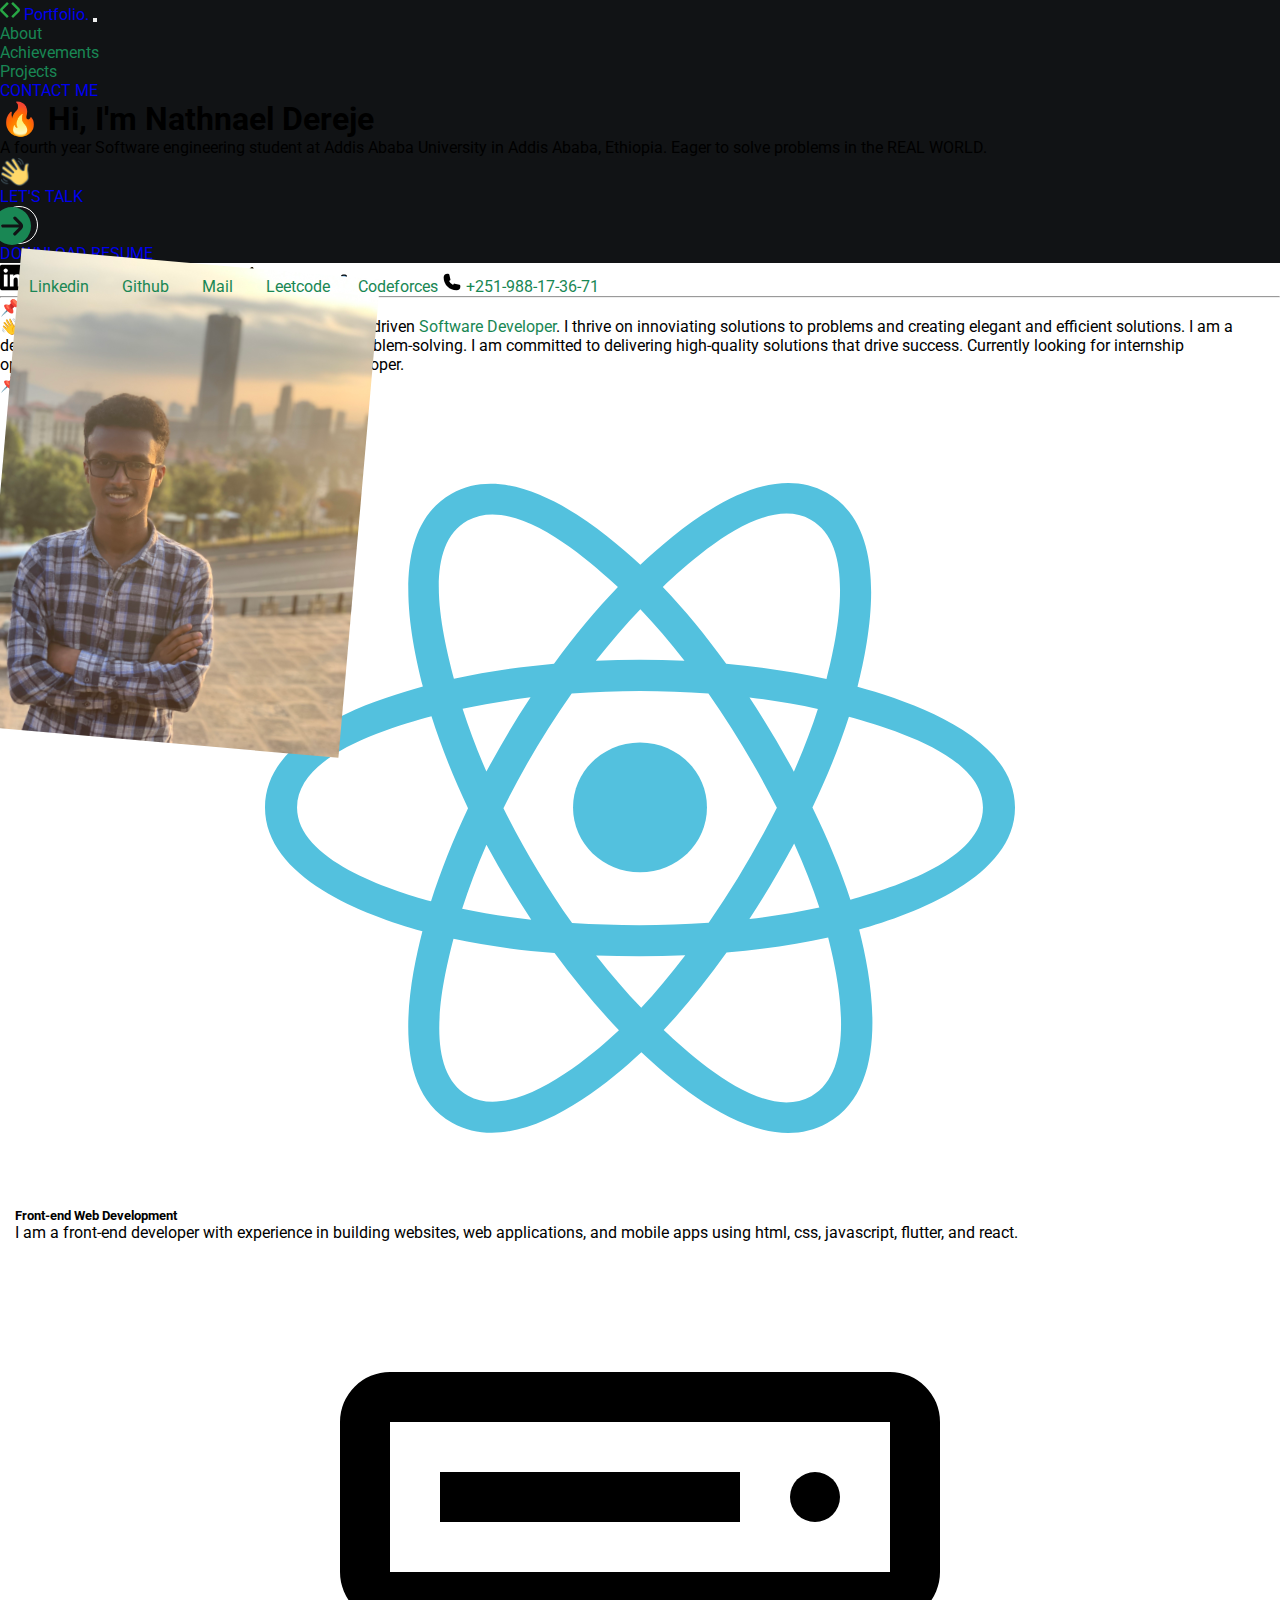
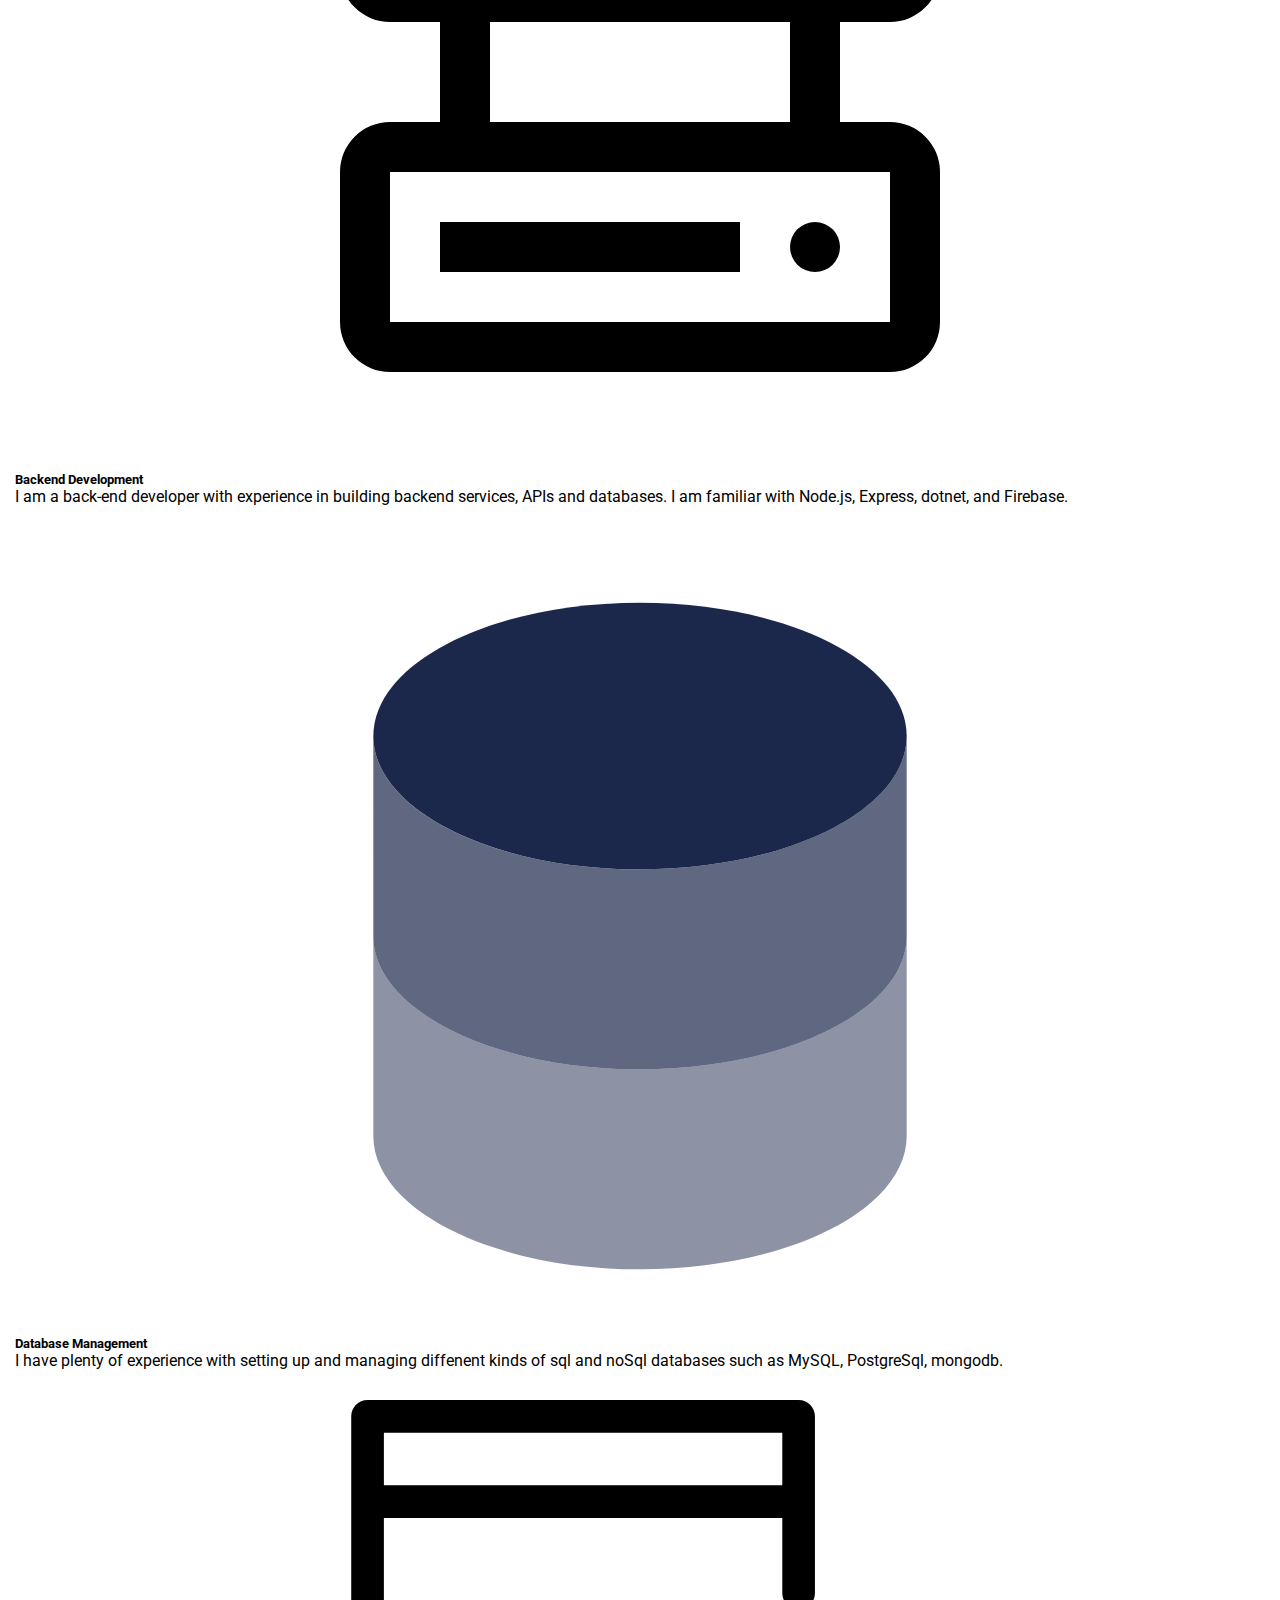
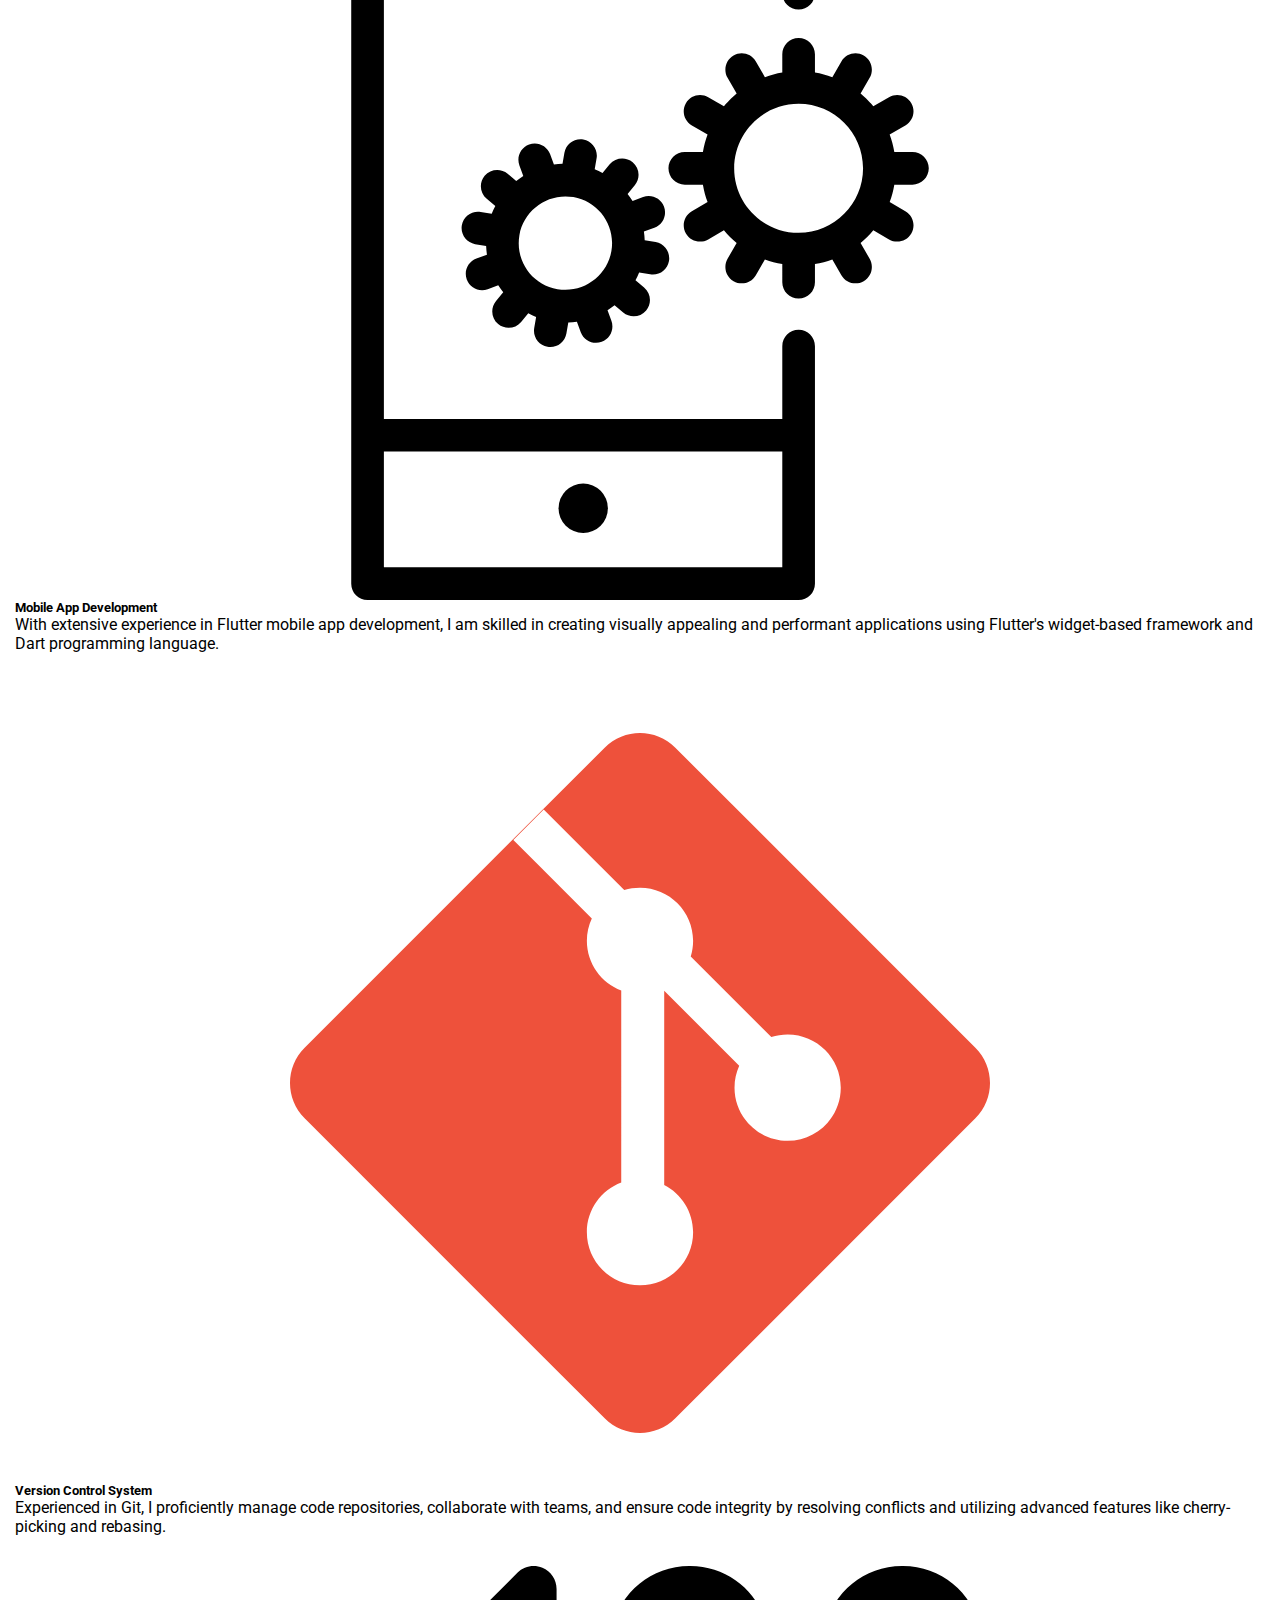
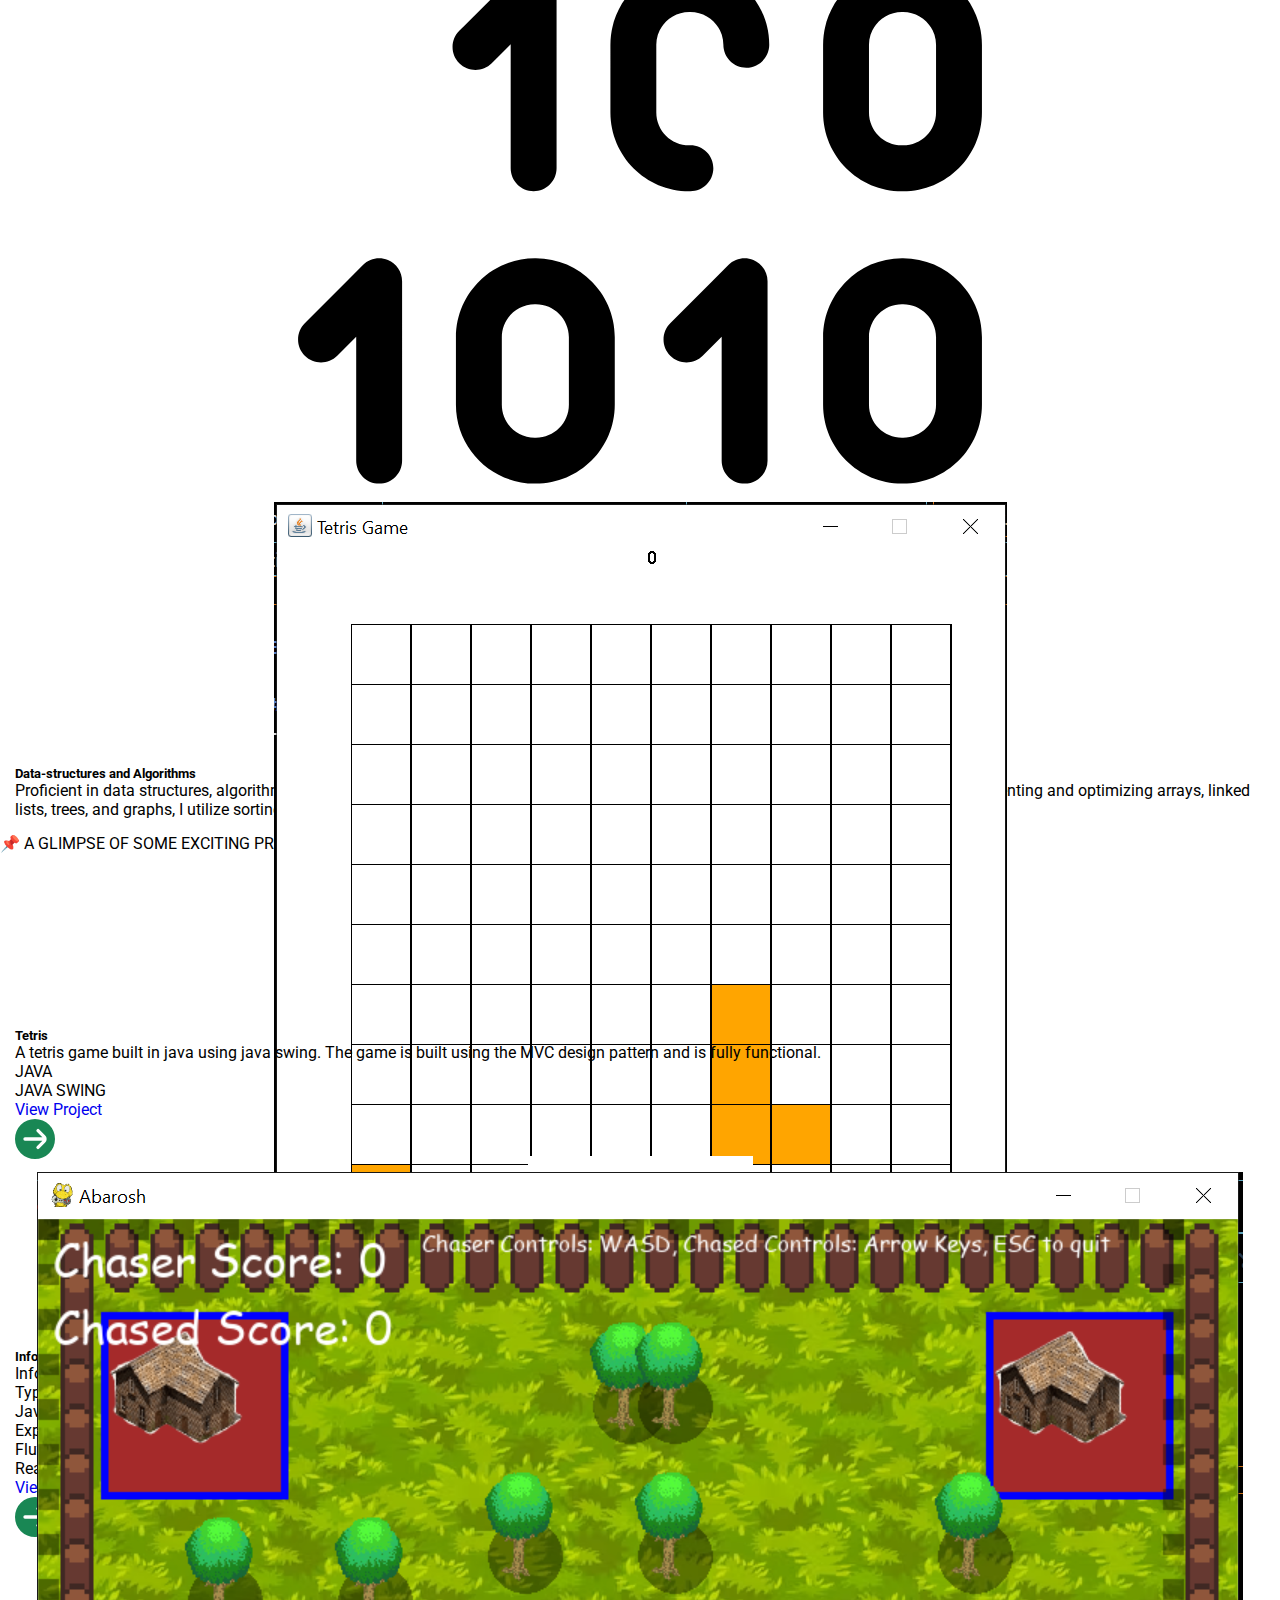
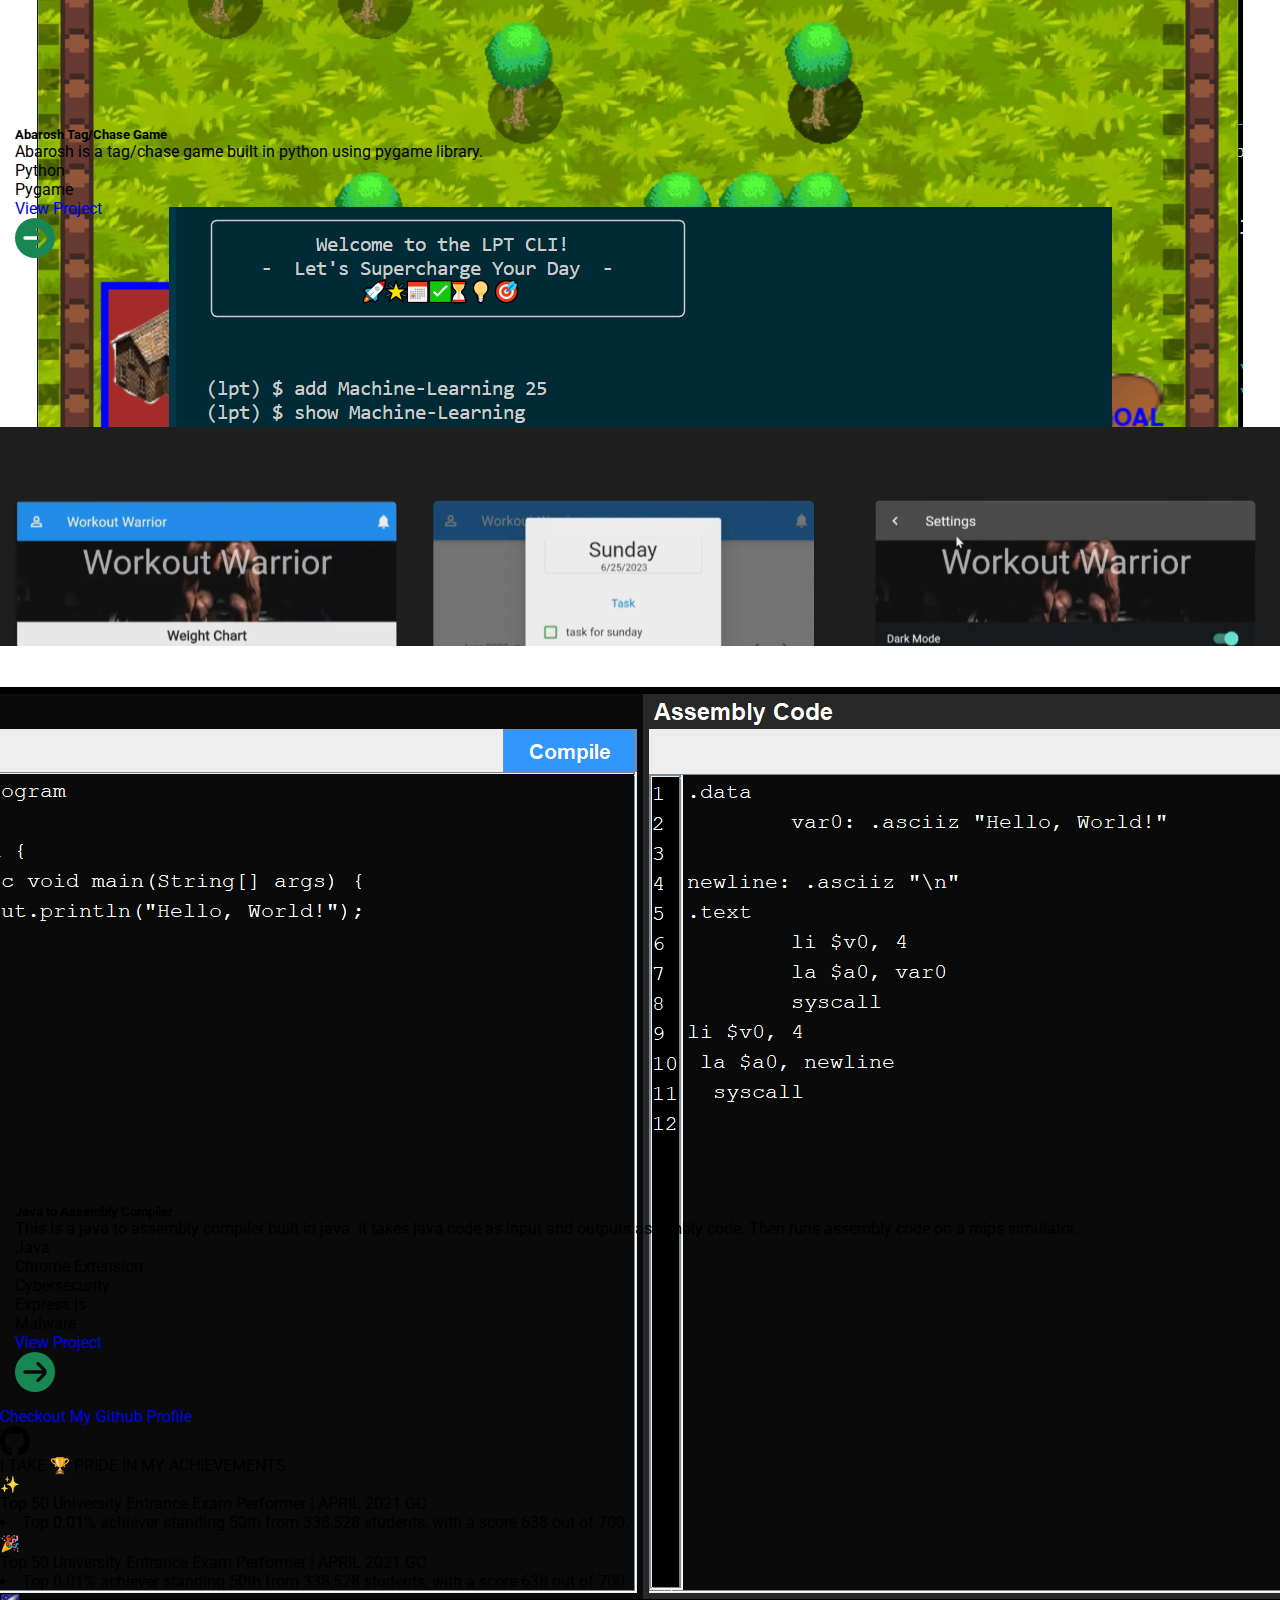
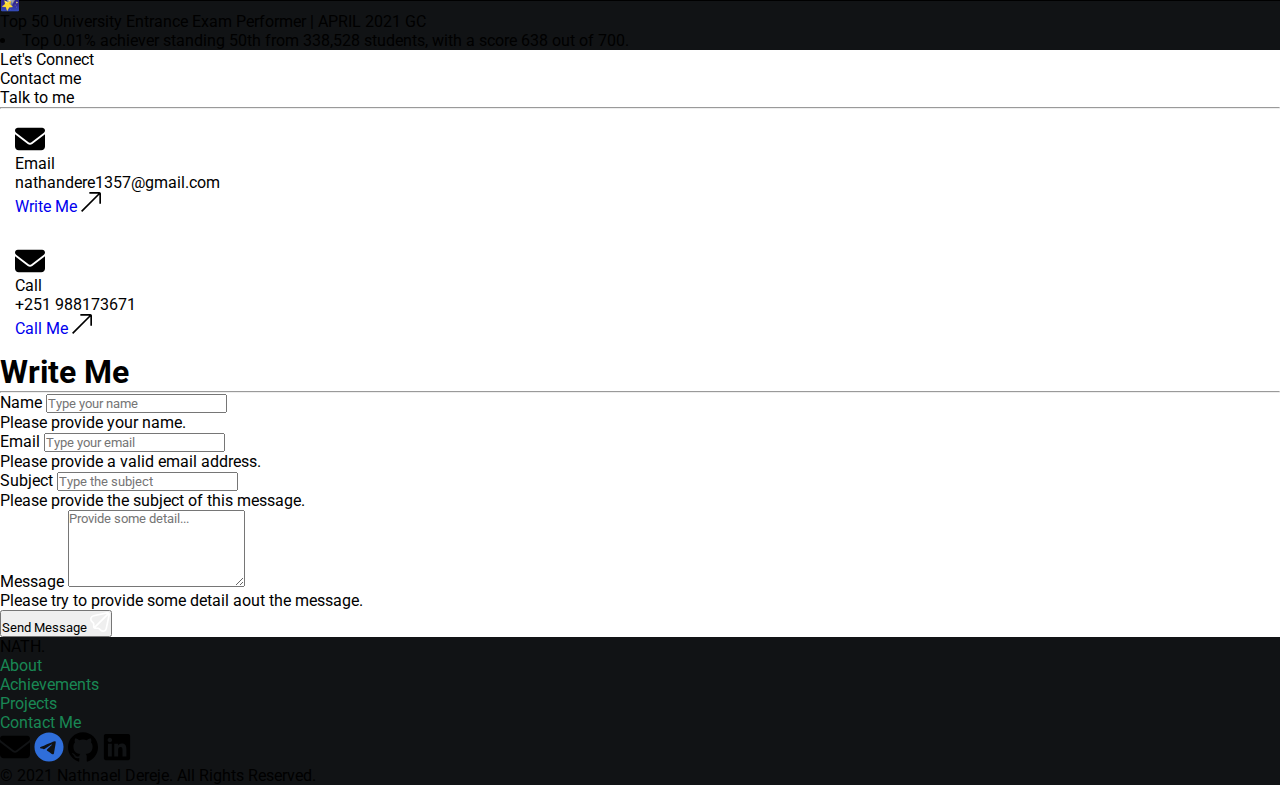
==== commit 5fea882d: "Modify Contact me section, change link icons" ====
--- a/index.html
+++ b/index.html
@@ -39,7 +39,7 @@
             <div class="container-lg">
                 <a class="navbar-brand text-white d-flex gap-3 align-items-center" href="#">
                     <img src="images/code-simple.svg" class="img-fluid" width="20" height="20 " alt="CODER">
-                    <span class="fw-bold fs-4 text-light">NATH.<span>
+                    <span class="fw-bold fs-4 text-light">Portfolio.<span>
                 </a>
                 <button class="navbar-toggler bg-success" type="button" data-bs-toggle="collapse"
                     data-bs-target="#navbarSupportedContent" aria-controls="navbarSupportedContent"
@@ -71,7 +71,7 @@
             <div class="container-fluid pb-5">
                 <div class="row col-lg-12 col-md-12 col-sm-12">
                     <div>
-                        <h1 class="display-4 fw-bold"> 🔥 Hi, I'm Nathnael Dereje </h1>
+                        <h1 class="display-5 fw-bold"> 🔥 Hi, I'm Nathnael Dereje </h1>
                     </div>
                 </div>
             </div>
@@ -121,30 +121,45 @@
     <!-- follow me section -->
     <div class="row container-lg ps-5 pe-5">
         <div class="col-12 col-lg-6 container-lg">
-            <div class="fw-bold fs-5">
-            Contact Me:
-            </div>
-            <div class="row pt-3">
-                <a class="col-3" href="https://www.linkedin.com/in/nathnael-dereje" target="_blank">
+            <div class="border rounded-4 shadow-lg d-flex flex-wrap align-items-center justify-content-center gap-4 p-3">
+                <a class="d-flex align-items-center justify-content-center gap-2" href="https://www.linkedin.com/in/nathnael-dereje" target="_blank">
                     <!-- LINKED IN -->
-                    <img src="images/linkedin.svg" alt="linked in" class="img-fluid rounded-circle" width="50">
+                    <img src="images/linkedin.svg" alt="linked in" class="img-fluid" width="25">
+
+                    <span class="text-dark fs-5 hover-underline-animation">Linkedin</span>
                 </a>
 
-                <a class="col-3" href="https://github.com/NathanZlion" target="_blank">
+               <a class="d-flex align-items-center justify-content-center gap-2" href="https://github.com/NathanZlion" target="_blank">
                     <!-- GITHUB -->
-                    <img src="images/github.svg" alt="linked in" class="img-fluid rounded-pill" width="50">
+                    <img src="images/github.svg" alt="linked in" class="img-fluid" width="25">
+                    <span class="text-dark fs-5 hover-underline-animation">Github</span>
                 </a>
 
-                <a class="col-3" href="https://mail.google.com/mail/u/0/?to=nathandere1357@gmail.com&fs=1&tf=cm"
+                <a class="d-flex align-items-center justify-content-center gap-2" href="https://mail.google.com/mail/u/0/?to=nathandere1357@gmail.com&fs=1&tf=cm"
                     target="_blank">
                     <!-- MAIL📨 -->
-                    <img src="images/mail.svg" alt="linked in" class="img-fluid rounded-pill" width="50">
+                    <img src="images/mail.svg" alt="linked in" class="img-fluid" width="25">
+                    <span class="text-dark fs-5 hover-underline-animation">Mail</span>
                 </a>
 
-                <a class="col-3" href="https://t.me/Nathanzgreat" target="_blank">
-                    <!-- TELEGRAM -->
-                    <img src="images/telegram.svg" alt="linked in" class="img-fluid rounded-pill" width="50">
+                <a class="d-flex align-items-center justify-content-center gap-2" href="https://leetcode.com/Nathan_Zion/" target="_blank">
+                    <!-- Leetcode -->
+                    <img src="images/leetcode.svg" alt="linked in" class="img-fluid" width="25">
+                    <span class="text-dark fs-5 hover-underline-animation">Leetcode</span>
                 </a>
+                
+                <a class="d-flex align-items-center justify-content-center gap-2" href="https://codeforces.com/profile/Nathan_D" target="_blank">
+                    <!-- CODEFORCES -->
+                    <img src="images/code-forces.svg" alt="linked in" class="img-fluid" width="20">
+                    <span class="text-dark fs-5 hover-underline-animation">Codeforces</span>
+                </a>
+
+                <a class="d-flex align-items-center justify-content-center gap-2" href="https://codeforces.com/profile/Nathan_D" target="_blank">
+                    <!-- PHONE -->
+                    <img src="images/phone.svg" alt="linked in" class="img-fluid" width="20">
+                    <span class="text-dark fs-5 hover-underline-animation">+251-988-17-36-71</span>
+                </a>
+
             </div>
         </div>
         <div class="col-12 col-lg-6">
@@ -154,10 +169,10 @@
     <!-- follow me section -->
 
     <!-- about me section -->
-    <div id="about">
+    <div id="about" class="mt-5">
 
         <!-- about me title -->
-        <div class="text-center display-6 fw-bold mt-3 col-12 col-lg-8 col-md-8 col-sm-12 p-2">
+        <div class="text-center display-6 fw-bold mt-3 col-12 col-lg-8 col-md-8 col-sm-12 pt-2">
             📌 A LITTLE ABOUT ME
         </div>
 
@@ -708,7 +723,7 @@
                         <img src="./images/mail.svg" class="img-fluid" width="30" height="30" alt="Mail Icon">
                     </a>
                     <a class="rounded-pill bg-light p-1" href="https://t.me/Nathanzgreat" target="_blank">
-                        <img src="images/telegram.svg" class="img-fluid" width="30" height="30" alt="Waving Hand Icon">
+                        <img src="images/telegram.svg" class="img-fluid" width="30" height="30" alt="Telegram Icon">
                     </a>
                     <a class="rounded-pill bg-light p-1" href="https://github.com/NathanZlion" target="_blank">
                         <img src="./images/github.svg" class="img-fluid" width="30" height="30" alt="GitHub Icon">
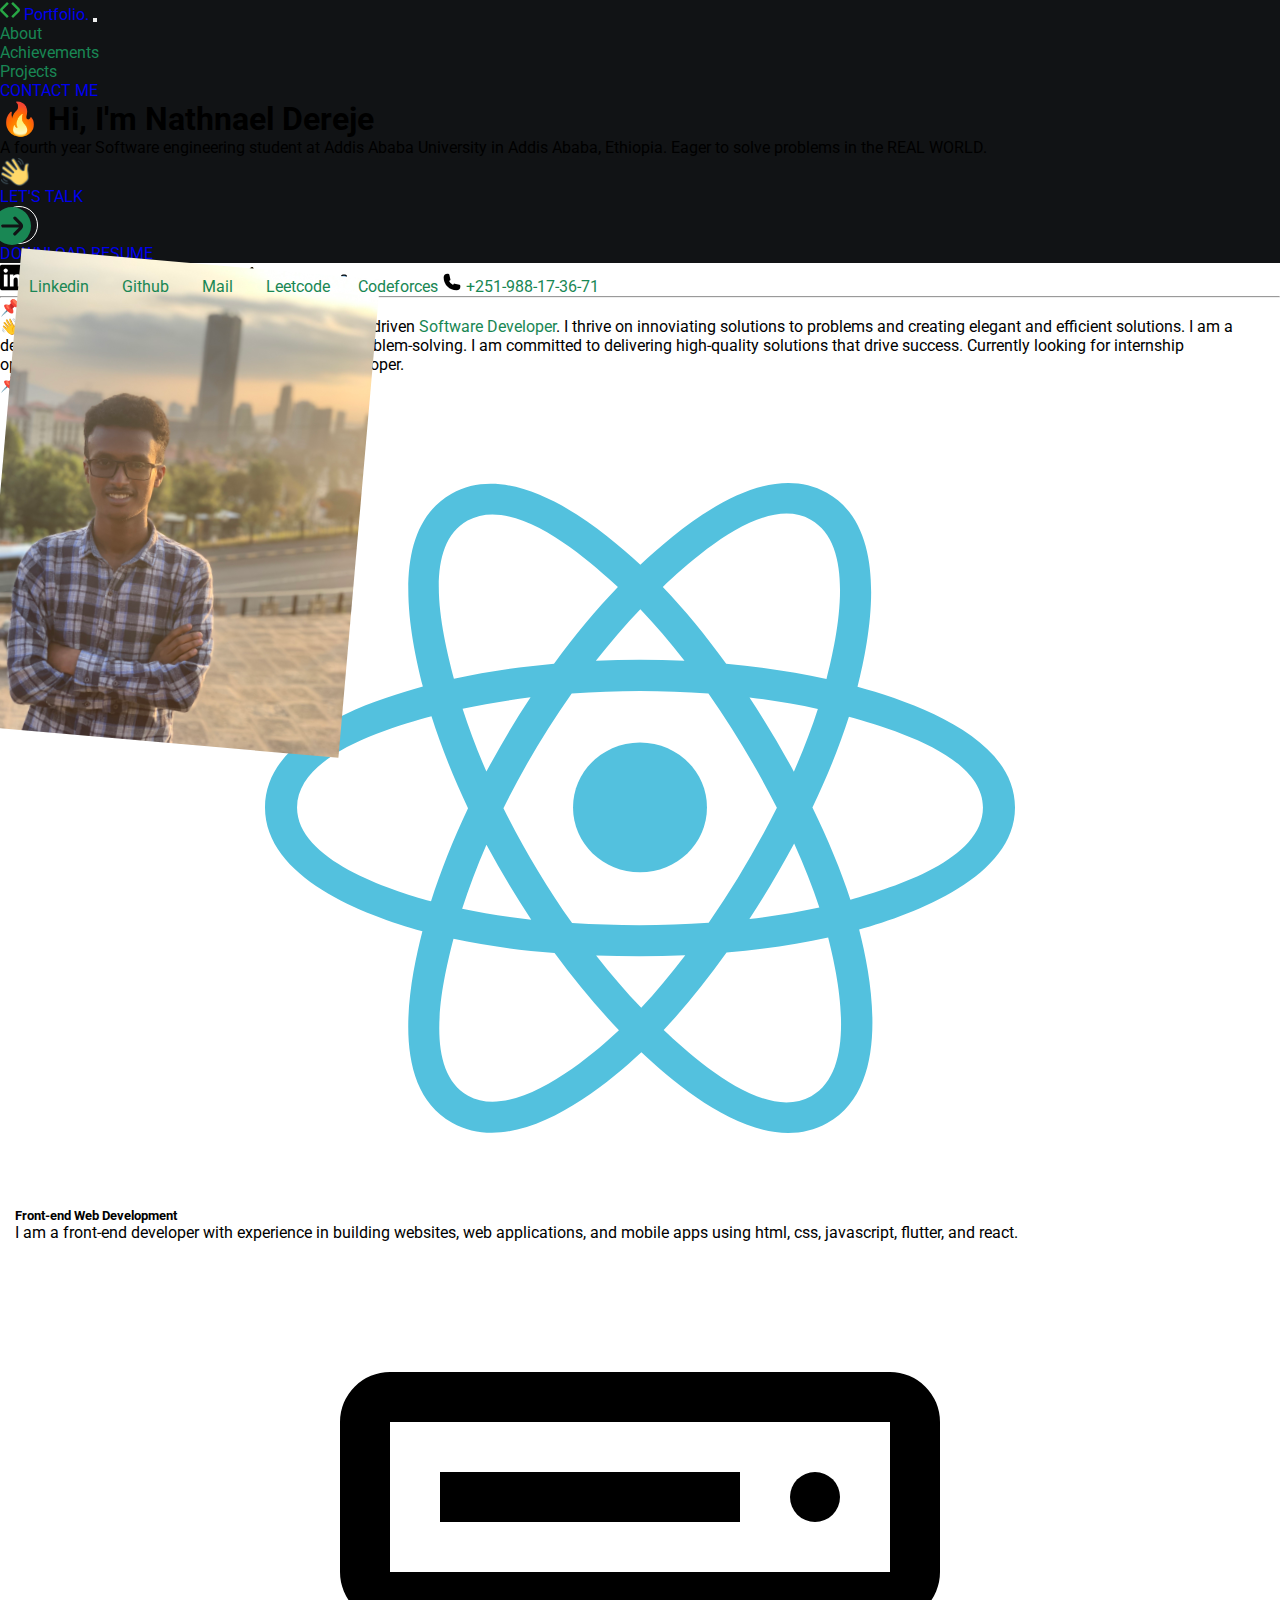
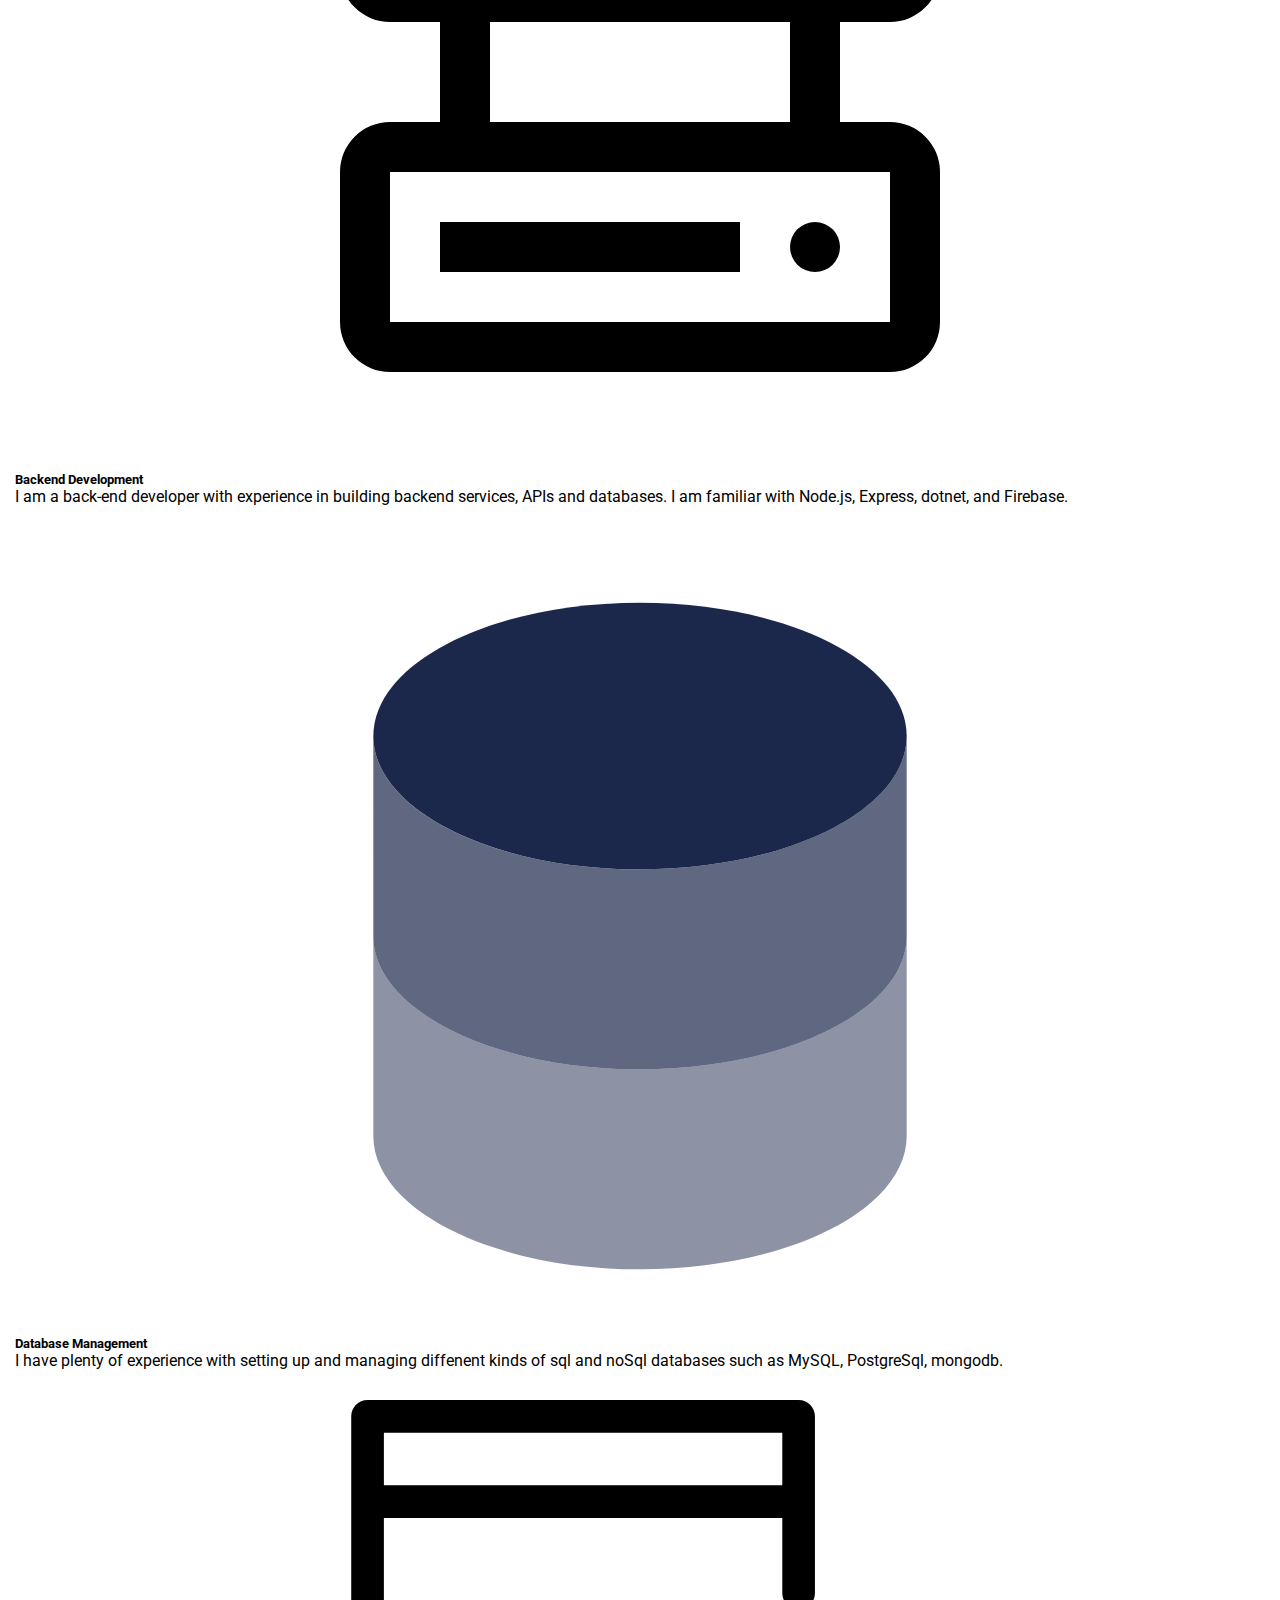
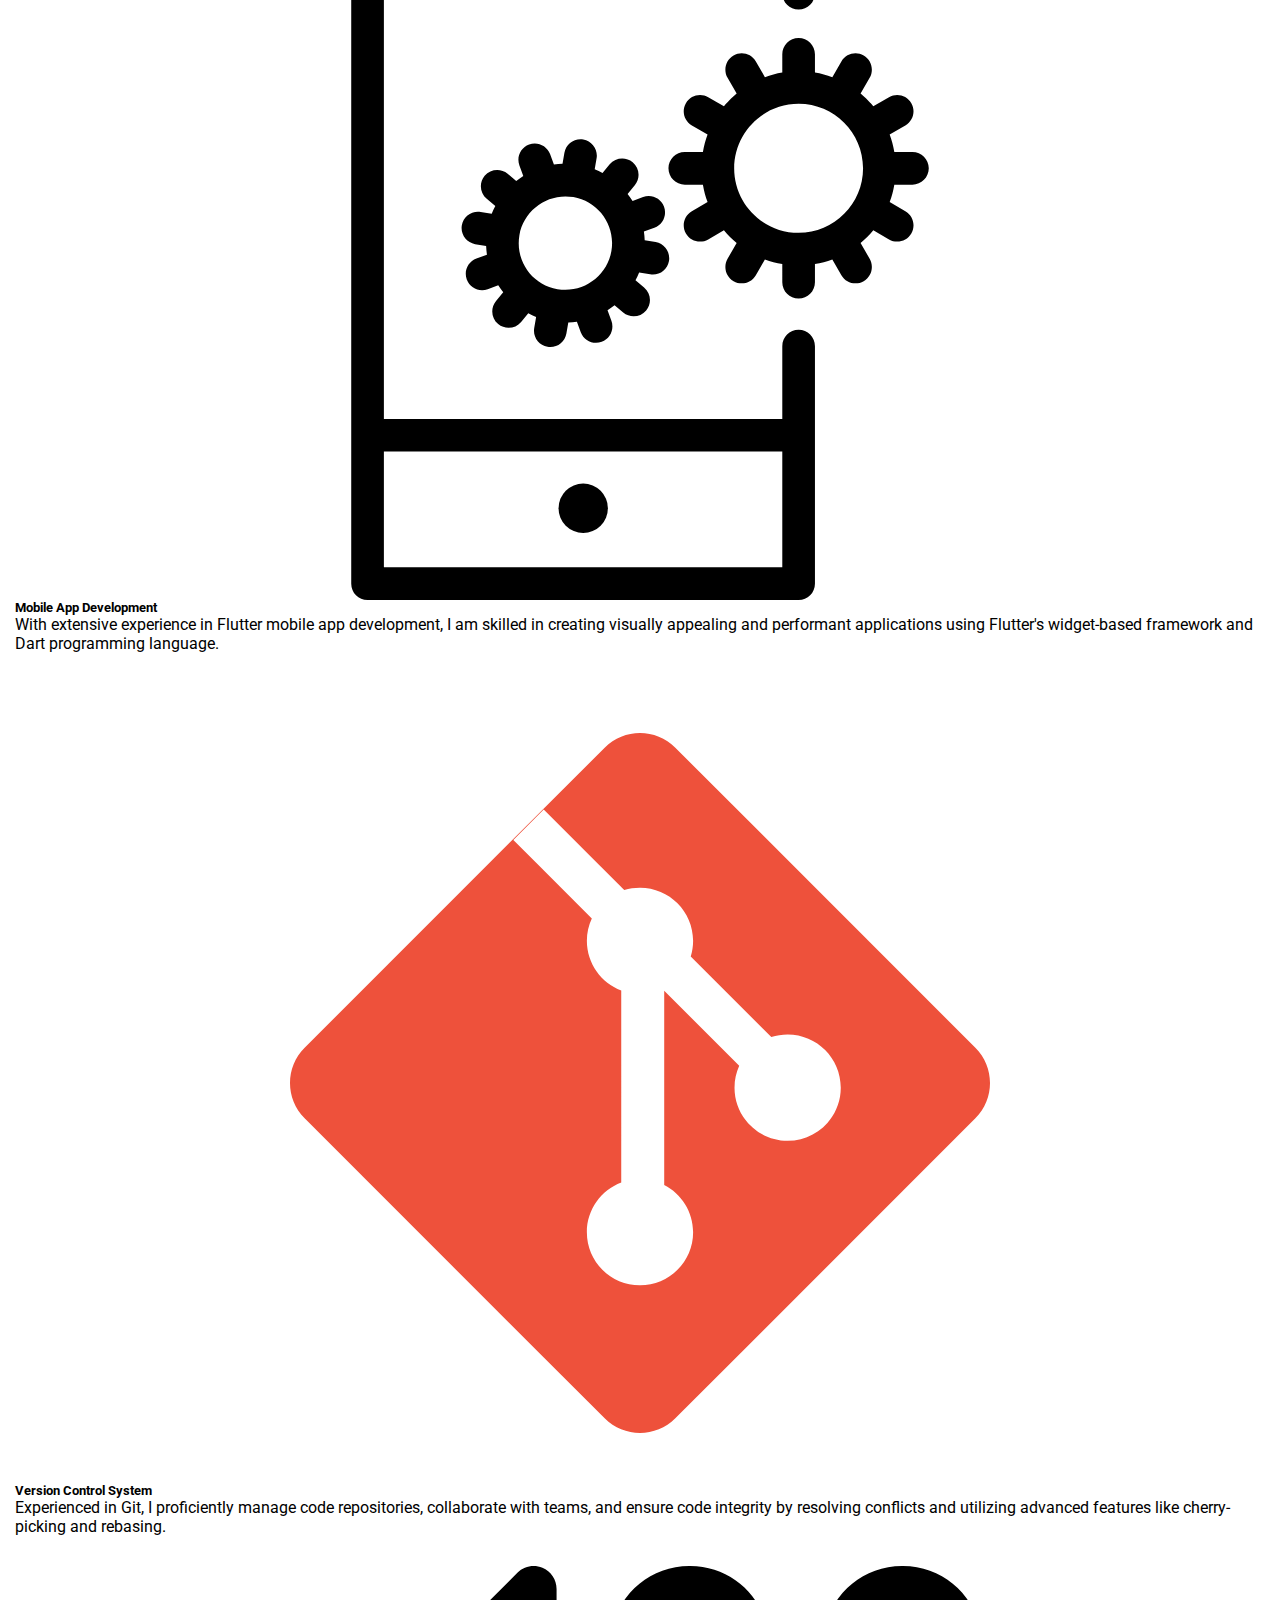
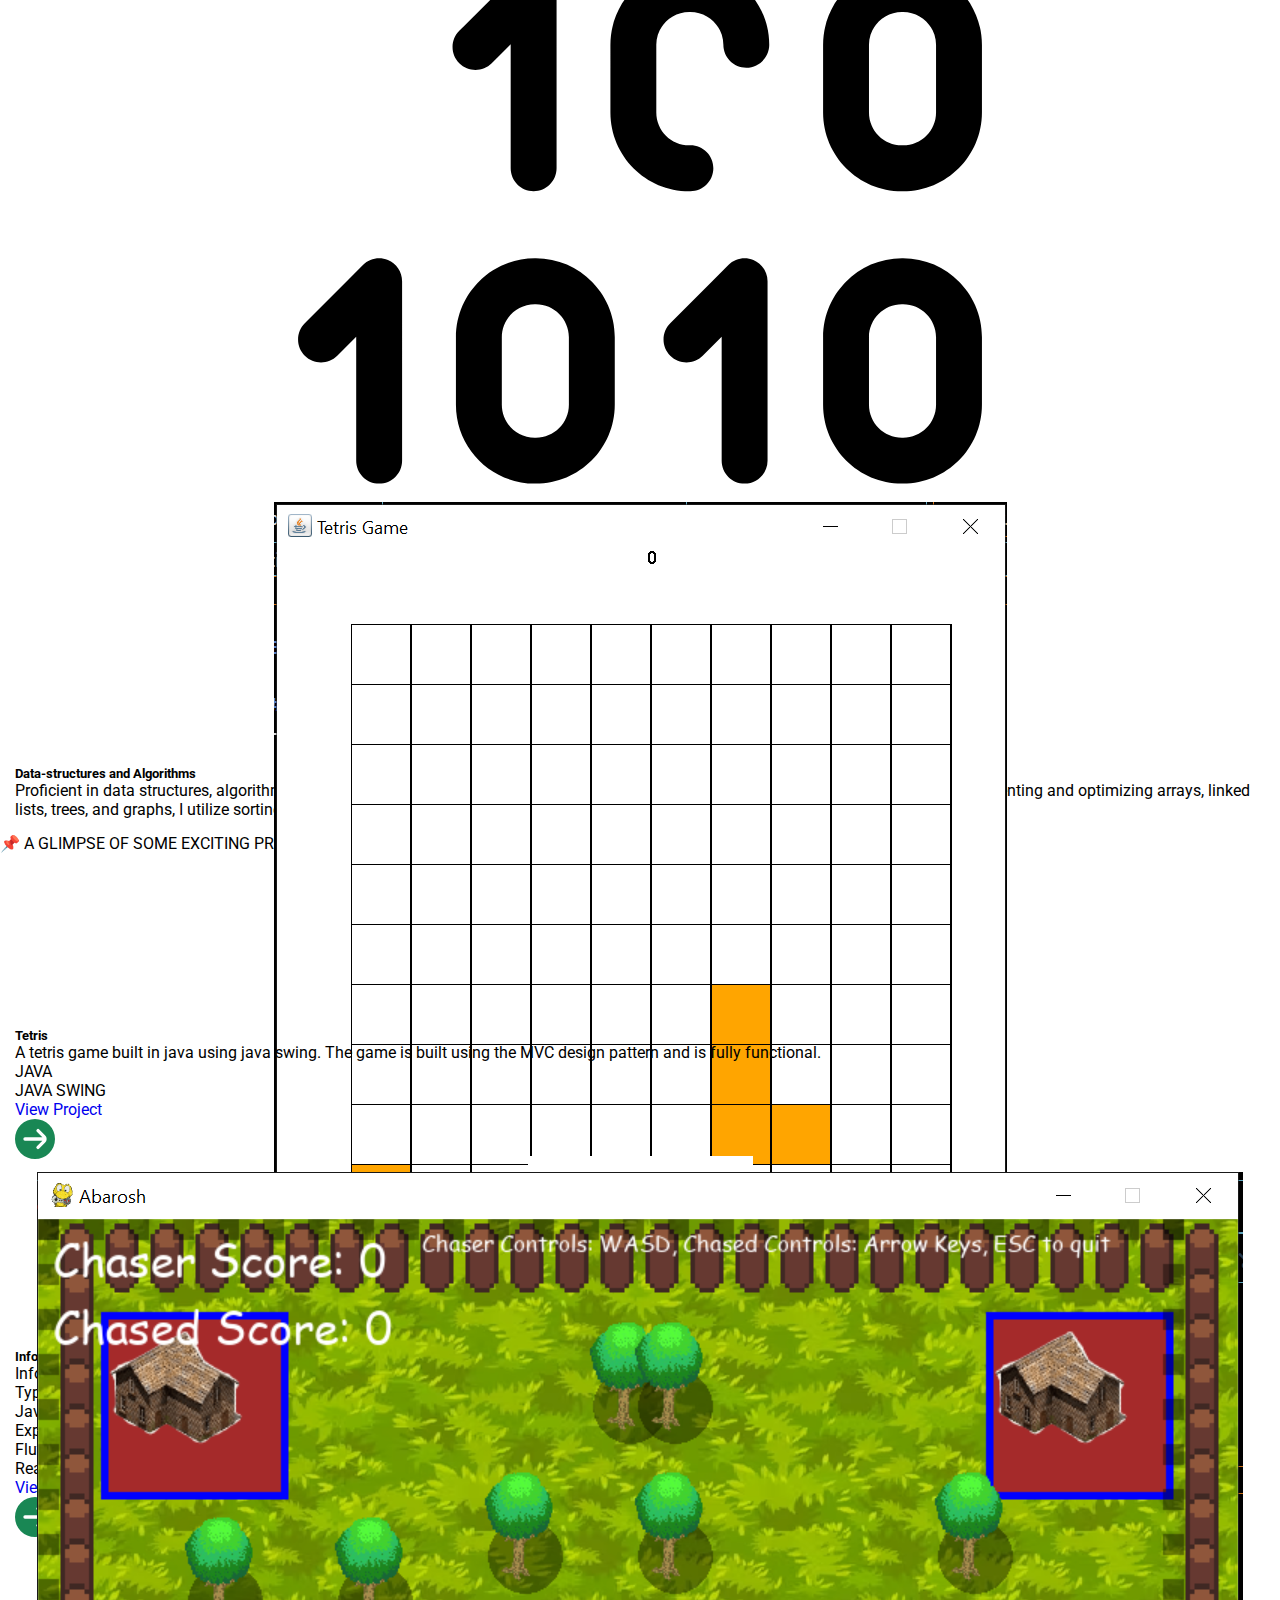
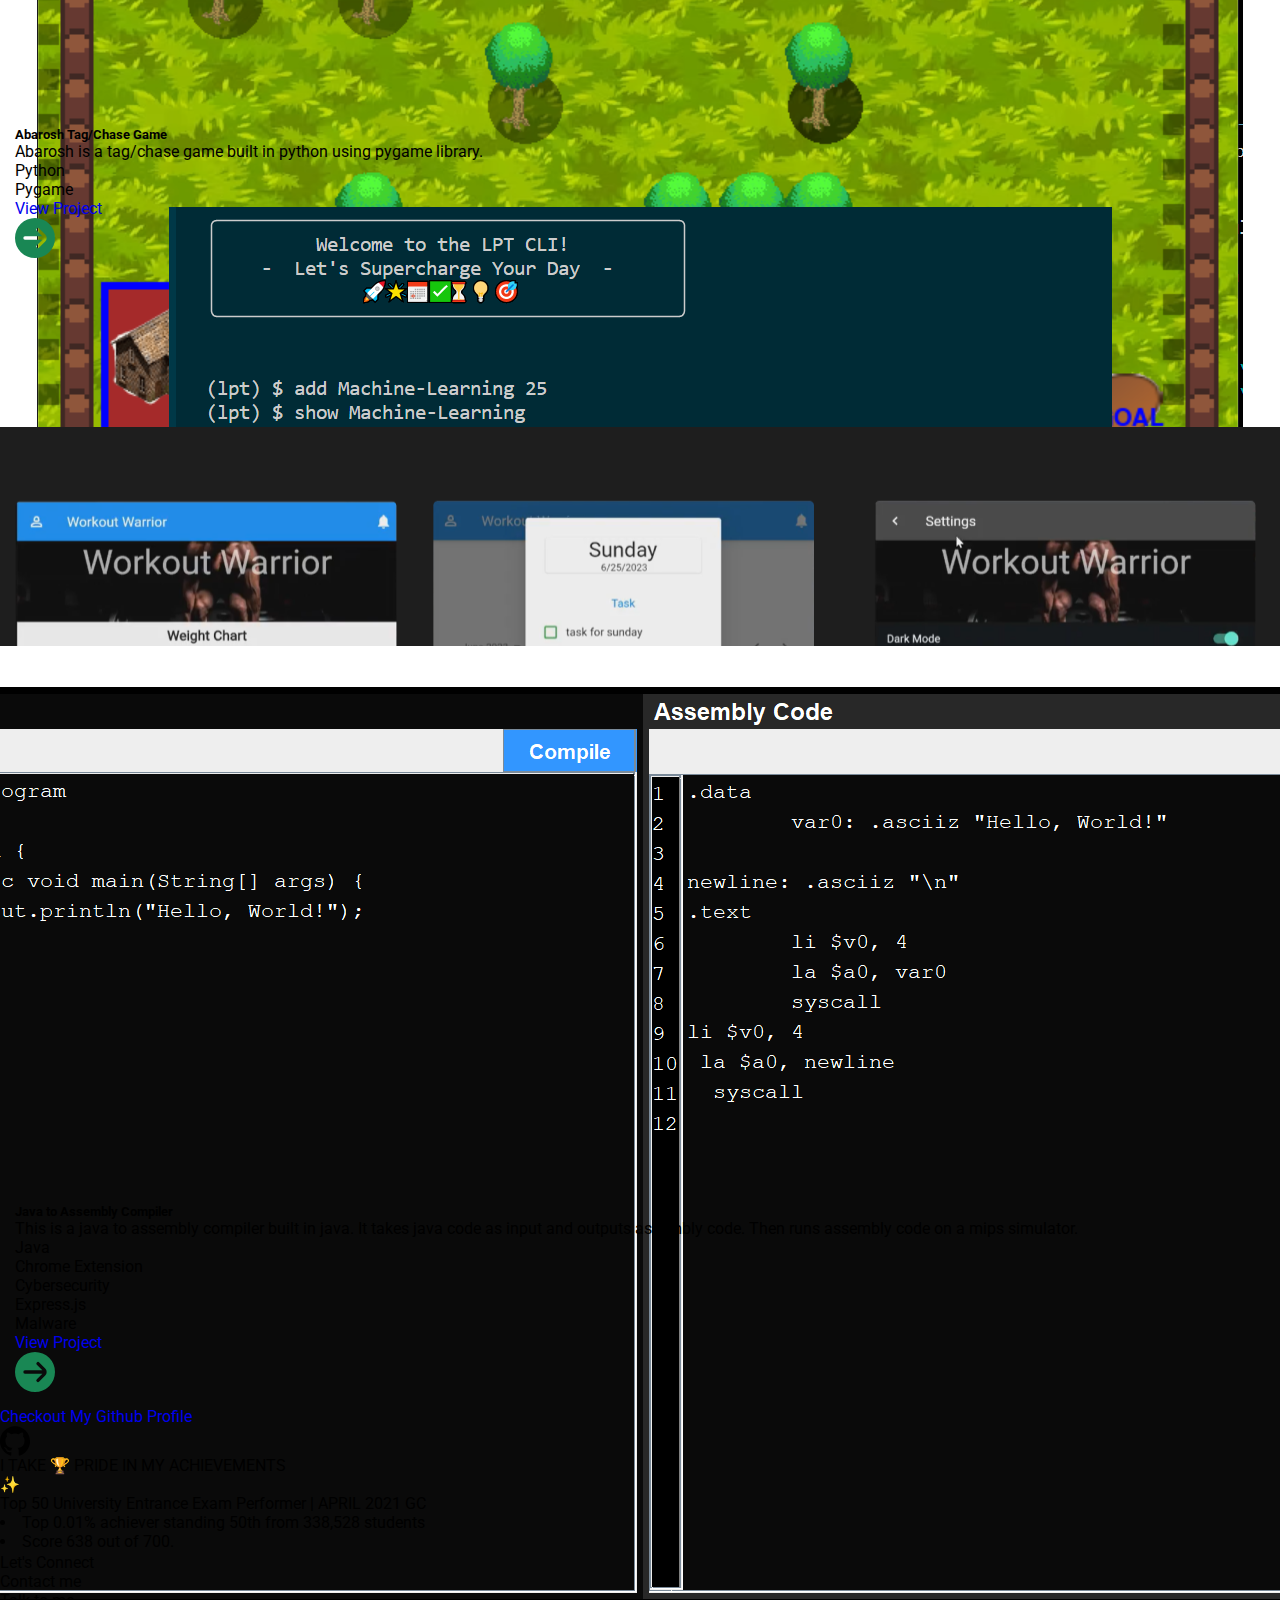
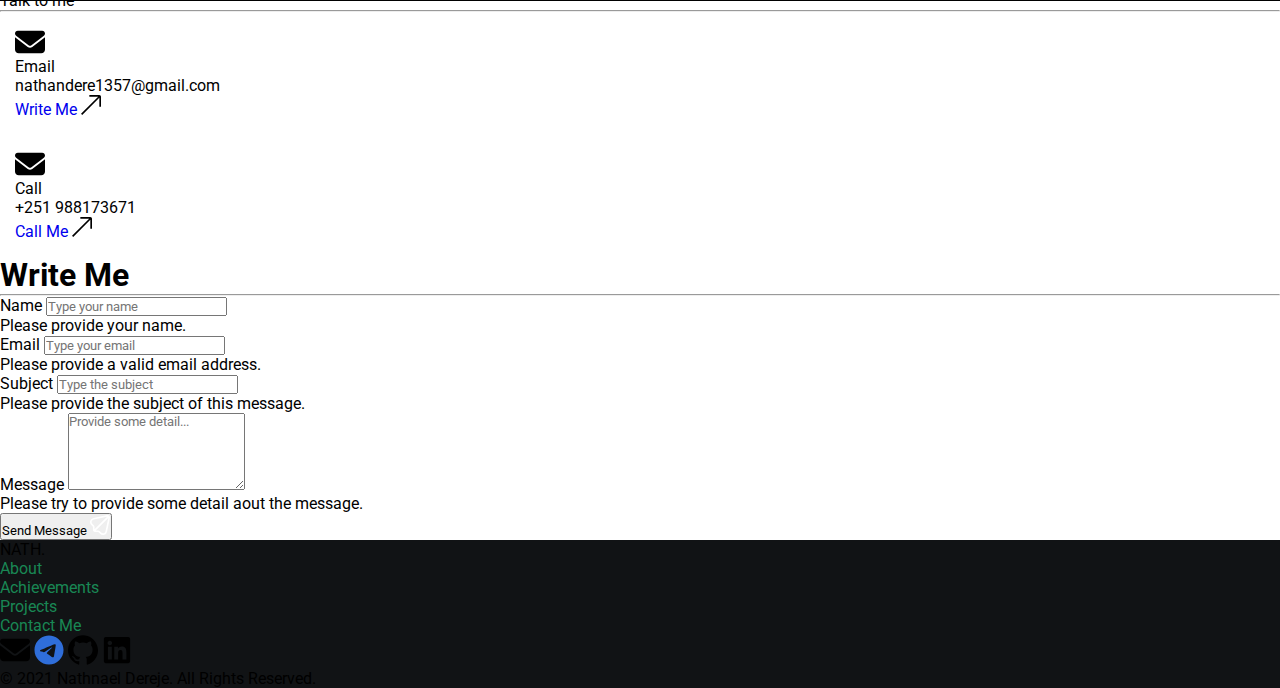
==== commit 31ff8b58: "Update achievements section: delete duplicate achievement items" ====
--- a/index.html
+++ b/index.html
@@ -154,7 +154,7 @@
                     <span class="text-dark fs-5 hover-underline-animation">Codeforces</span>
                 </a>
 
-                <a class="d-flex align-items-center justify-content-center gap-2" href="https://codeforces.com/profile/Nathan_D" target="_blank">
+                <a class="d-flex align-items-center justify-content-center gap-2" href=" tel:+251988173671" target="_blank">
                     <!-- PHONE -->
                     <img src="images/phone.svg" alt="linked in" class="img-fluid" width="20">
                     <span class="text-dark fs-5 hover-underline-animation">+251-988-17-36-71</span>
@@ -542,31 +542,14 @@
                 <div class="achievement-item mb-3 me-3">
                     <span class="star text-primary fs-1">✨</span>
                     <p class="m-0 fs-6 text-start text-light">
-                        <div class="text-light fs-4"> Top 50 University Entrance Exam Performer | APRIL 2021 GC </div>
-                        <li class="text-light">Top 0.01% achiever standing 50th from 338,528 students, with a score 638 out of 700.</li>
-                        
+                        <div class="text-light fs-5"> Top 50 University Entrance Exam Performer | APRIL 2021 GC </div>
+                        <li class="text-light">Top 0.01% achiever standing 50th from 338,528 students</li>
+                        <li class="text-light">Score 638 out of 700.</li>
                     </p>
                 </div>
 
                 <!-- divider -->
                 <div class="bg-light"> <hr class="bg-secondary text-bg-secondary"/> </div>
-
-                <!-- Achievement item 2 -->
-                <div class="achievement-item mb-3 ms-3">
-                    <span class="star text-primary fs-1">🎉</span>
-                    <div class="text-light fs-4"> Top 50 University Entrance Exam Performer | APRIL 2021 GC </div>
-                    <li class="text-light">Top 0.01% achiever standing 50th from 338,528 students, with a score 638 out of 700.</li>
-                </div>
-
-                <!-- divider -->
-                <div class="bg-light"> <hr class="bg-secondary text-bg-secondary"/> </div>
-
-                <!-- Achievement item 3 -->
-                <div class="achievement-item text-start mb-3 me-3">
-                    <span class="star text-primary fs-1">🌠</span>
-                    <div class="text-light fs-4"> Top 50 University Entrance Exam Performer | APRIL 2021 GC </div>
-                    <li class="text-light">Top 0.01% achiever standing 50th from 338,528 students, with a score 638 out of 700.</li>
-                </div>
             </div>
         </div>
     </div>
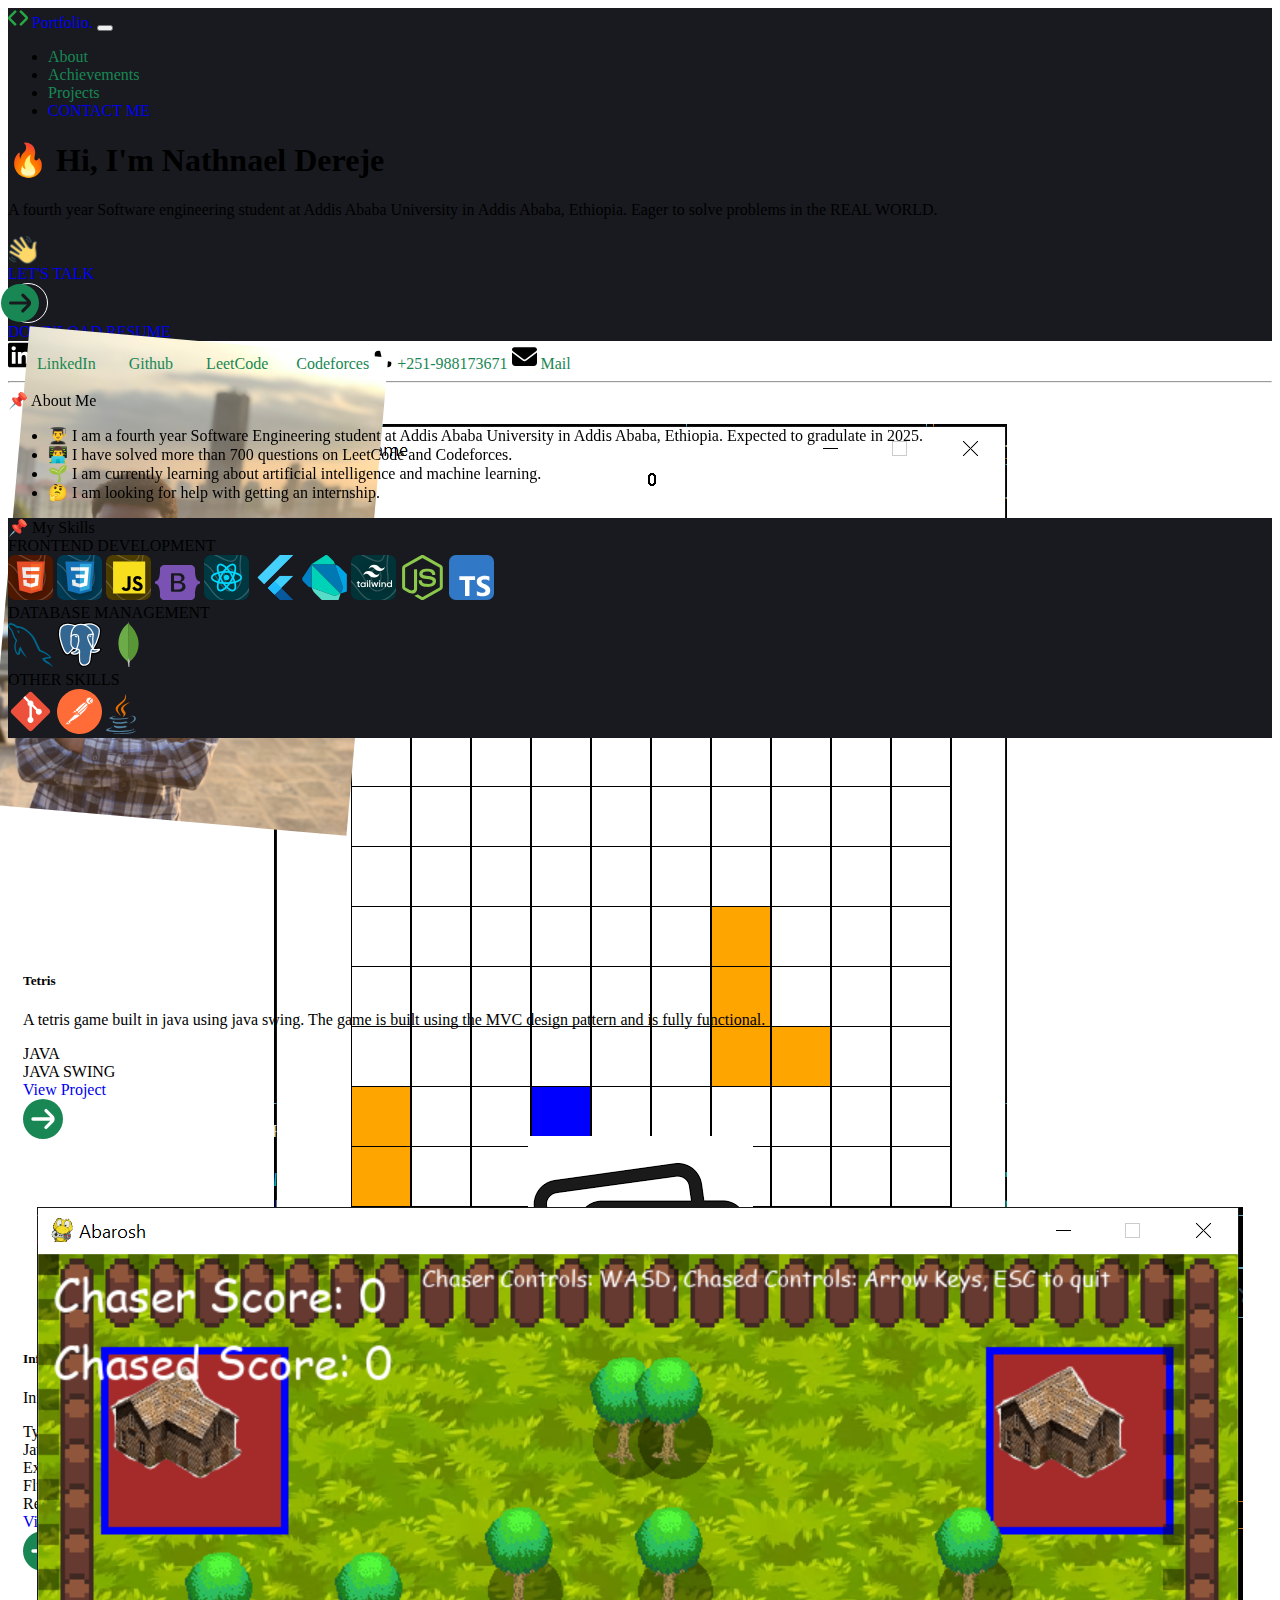
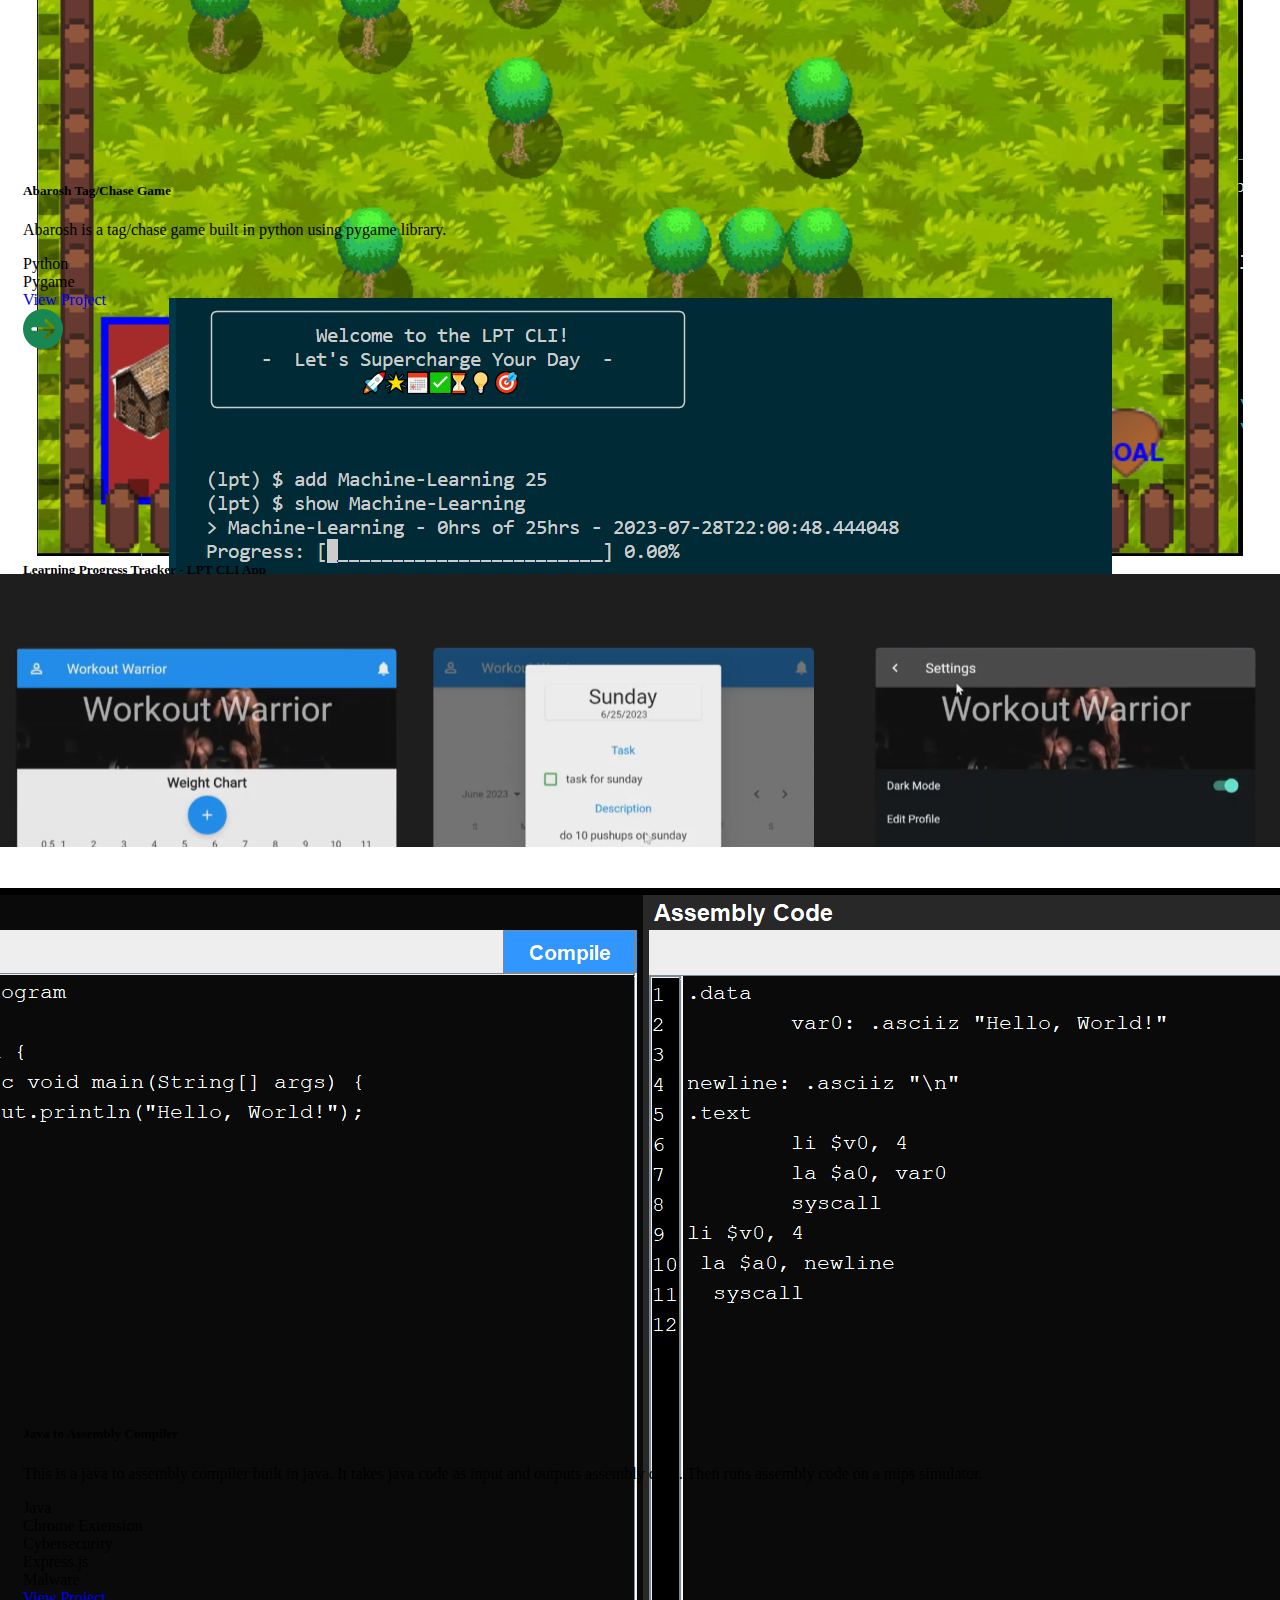
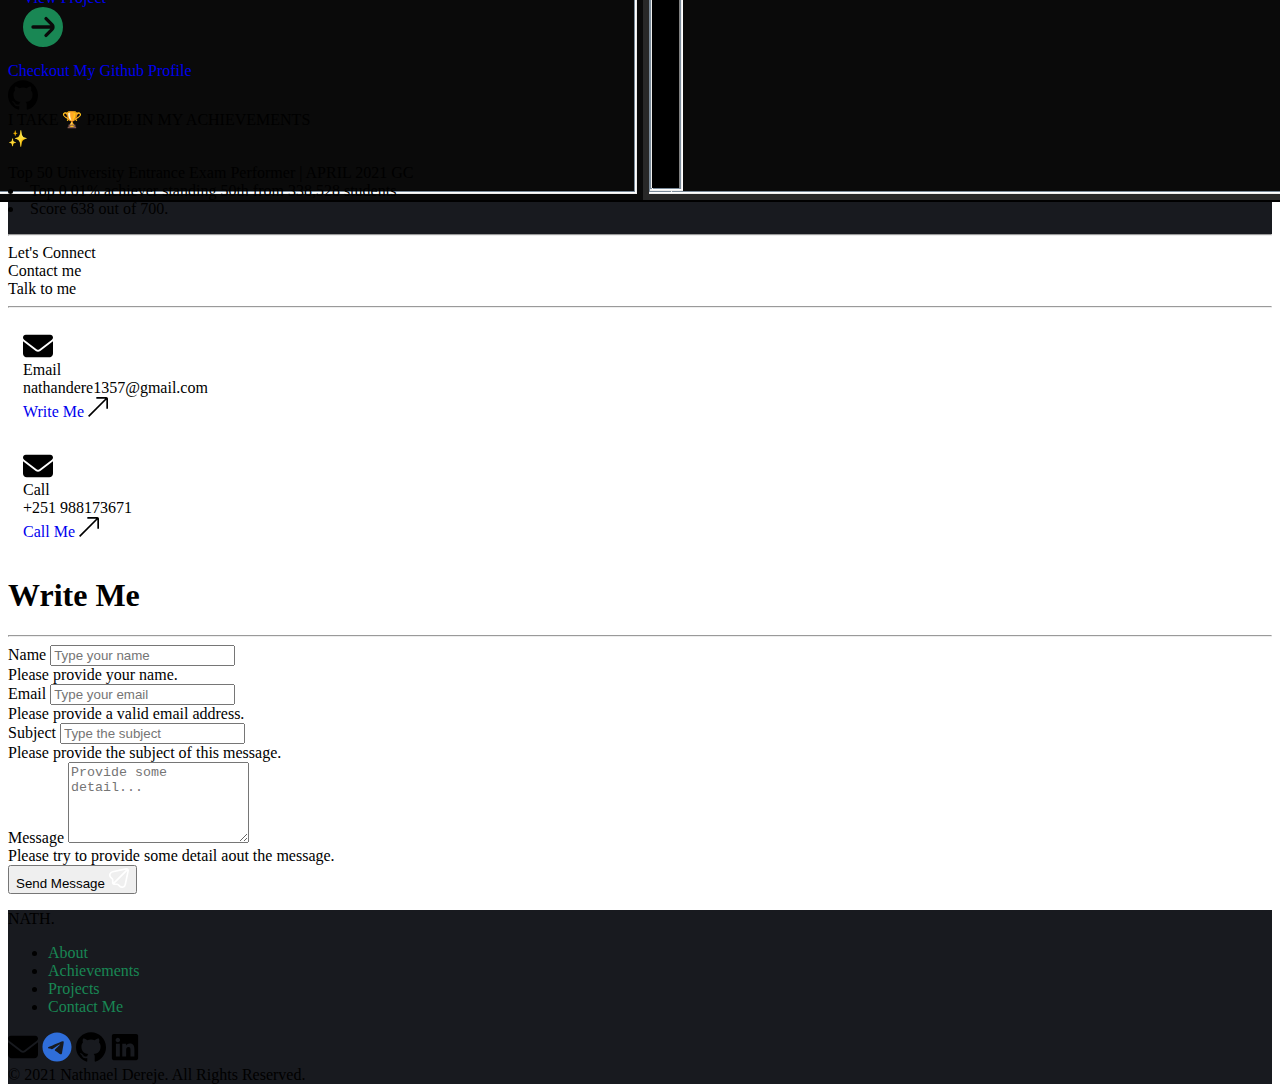
==== commit b5934a82: "Add skills icons: change the skills section from card to icons" ====
--- a/index.html
+++ b/index.html
@@ -24,13 +24,24 @@
         href="https://fonts.googleapis.com/css2?family=Roboto:ital,wght@0,100;0,400;0,500;0,700;1,300;1,900&display=swap"
         rel="stylesheet">
 
+        <!-- make load after the web has loaded -->
+    <link rel="stylesheet" href="https://cdnjs.cloudflare.com/ajax/libs/animate.css/4.1.1/animate.min.css" />
+    
+    <!-- aos animation -->
+    <link rel="stylesheet" href="https://cdn.jsdelivr.net/npm/aos@2.3.4/dist/aos.css">
+
     <title>Nathnael Dereje - Portfolio</title>
 </head>
 
 <body>
     <!-- Under Construction Banner -->
     <!-- <div class="under-construction-banner"> <span style=" background-color: #ffc8004d;"> UNDER CONSTRUCTION </span> -->
-    </div>
+
+    <script src="https://cdn.jsdelivr.net/npm/aos@2.3.4/dist/aos.js"></script>
+
+    <script>
+        AOS.init();
+    </script>
 
     <div class="m-0 p-0 bg-dark text-white">
 
@@ -65,28 +76,28 @@
                 </div>
             </div>
         </nav>
-
+        
         <!-- Main Page Section -->
         <div class="container-lg ps-5 pe-5 mt-5 mb-5">
             <div class="container-fluid pb-5">
                 <div class="row col-lg-12 col-md-12 col-sm-12">
                     <div>
-                        <h1 class="display-5 fw-bold"> 🔥 Hi, I'm Nathnael Dereje </h1>
+                        <h1 class="display-5 fw-bold animate__animated animate__slideInLeft "> 🔥 Hi, I'm Nathnael Dereje </h1>
                     </div>
                 </div>
             </div>
             <div class="row">
                 <div class="col-lg-6 col-md-12 col-sm-12">
-                    <p class="row fs-6 mb-4">
+                    <p class="row fs-6 mb-4 display-5 fw-bold animate__animated animate__slideInLeft">
                         A fourth year Software engineering student at Addis Ababa University in Addis Ababa, Ethiopia. Eager to solve problems in the REAL WORLD.
                     </p>
                     <div class="row d-flex justify-content-center p-4 align-items-center mb-5 ">
                         <div class="col-lg-6 col-md-8 col-sm-12">
                             <!-- let's talk button -->
                             <a href="#contact"
-                                class="btn btn-outline-secondary badge rounded-pill text-bg-success btn-lg d-flex align-items-center p-2 gap-3 wave-icon-hover-listener">
-                                <!-- a waving hand icon 👋-->
-                                <div class="rounded-pill badge p-2 text-bg-light waving-hand-icon">
+                            class="btn btn-outline-secondary badge rounded-pill text-bg-success btn-lg d-flex align-items-center p-2 gap-3 wave-icon-hover-listener">
+                            <!-- a waving hand icon 👋-->
+                            <div class="rounded-pill badge p-2 text-bg-light waving-hand-icon">
                                     <img src="./images/waving_hand.png" class="" width="30" height="30" alt=">">
                                 </div>
 
@@ -116,17 +127,17 @@
         </div>
         <!-- Main Page Section -->
     </div>
-
+    
 
     <!-- follow me section -->
-    <div class="row container-lg ps-5 pe-5">
-        <div class="col-12 col-lg-6 container-lg">
+    <div class="row container mx-auto">
+        <div class="col-12 col-lg-6">
             <div class="border rounded-4 shadow-lg d-flex flex-wrap align-items-center justify-content-center gap-4 p-3">
                 <a class="d-flex align-items-center justify-content-center gap-2" href="https://www.linkedin.com/in/nathnael-dereje" target="_blank">
                     <!-- LINKED IN -->
                     <img src="images/linkedin.svg" alt="linked in" class="img-fluid" width="25">
 
-                    <span class="text-dark fs-5 hover-underline-animation">Linkedin</span>
+                    <span class="text-dark fs-5 hover-underline-animation">LinkedIn</span>
                 </a>
 
                <a class="d-flex align-items-center justify-content-center gap-2" href="https://github.com/NathanZlion" target="_blank">
@@ -134,18 +145,11 @@
                     <img src="images/github.svg" alt="linked in" class="img-fluid" width="25">
                     <span class="text-dark fs-5 hover-underline-animation">Github</span>
                 </a>
-
-                <a class="d-flex align-items-center justify-content-center gap-2" href="https://mail.google.com/mail/u/0/?to=nathandere1357@gmail.com&fs=1&tf=cm"
-                    target="_blank">
-                    <!-- MAIL📨 -->
-                    <img src="images/mail.svg" alt="linked in" class="img-fluid" width="25">
-                    <span class="text-dark fs-5 hover-underline-animation">Mail</span>
-                </a>
-
+                
                 <a class="d-flex align-items-center justify-content-center gap-2" href="https://leetcode.com/Nathan_Zion/" target="_blank">
                     <!-- Leetcode -->
                     <img src="images/leetcode.svg" alt="linked in" class="img-fluid" width="25">
-                    <span class="text-dark fs-5 hover-underline-animation">Leetcode</span>
+                    <span class="text-dark fs-5 hover-underline-animation">LeetCode</span>
                 </a>
                 
                 <a class="d-flex align-items-center justify-content-center gap-2" href="https://codeforces.com/profile/Nathan_D" target="_blank">
@@ -153,13 +157,19 @@
                     <img src="images/code-forces.svg" alt="linked in" class="img-fluid" width="20">
                     <span class="text-dark fs-5 hover-underline-animation">Codeforces</span>
                 </a>
-
+                
                 <a class="d-flex align-items-center justify-content-center gap-2" href=" tel:+251988173671" target="_blank">
                     <!-- PHONE -->
                     <img src="images/phone.svg" alt="linked in" class="img-fluid" width="20">
-                    <span class="text-dark fs-5 hover-underline-animation">+251-988-17-36-71</span>
+                    <span class="text-dark fs-5 hover-underline-animation">+251-988173671</span>
                 </a>
-
+                
+                <a class="d-flex align-items-center justify-content-center gap-2"
+                    href="https://mail.google.com/mail/u/0/?to=nathandere1357@gmail.com&fs=1&tf=cm" target="_blank">
+                    <!-- MAIL📨 -->
+                    <img src="images/mail.svg" alt="linked in" class="img-fluid" width="25">
+                    <span class="text-dark fs-5 hover-underline-animation">Mail</span>
+                </a>
             </div>
         </div>
         <div class="col-12 col-lg-6">
@@ -169,149 +179,94 @@
     <!-- follow me section -->
 
     <!-- about me section -->
-    <div id="about" class="mt-5">
+    <div data-aos="fade-up" data-aos-duration="2000" id="about" class="my-5 container">
 
         <!-- about me title -->
-        <div class="text-center display-6 fw-bold mt-3 col-12 col-lg-8 col-md-8 col-sm-12 pt-2">
-            📌 A LITTLE ABOUT ME
-        </div>
-
-        <div class="fs-5 text-center m-5">
-            👋 Hello! I'm Nathnael Dereje, &HorizontalLine;&HorizontalLine;&HorizontalLine;a passionate and driven <span
-            class="hover-underline-animation">Software Developer</span>. I thrive on innoviating solutions to problems
-            and creating elegant and efficient solutions. I am a developer with a strong foundation in coding and
-            problem-solving. I am committed to delivering high-quality solutions that drive success. Currently looking for
-            internship opportunities to gain experience and grow as a developer.
+        <div class="text-start display-6 fw-bold col-12 mt-5 p-5">
+            📌 About Me
+        </div>
+
+        <div class="fs-5 text-center my-2 d-flex align-items-center justify-content-center">
+            <ul class="text-start col-10 col-lg-8 d-flex align-items-start flex-column gap-4">
+                
+                <li>👨‍🎓 I am a fourth year Software Engineering student at Addis Ababa University in Addis Ababa, Ethiopia. Expected to gradulate in 2025.</li>
+
+                <!-- solved more than 700 questions on leetcode and codeforces -->
+                <li>👨‍💻 I have solved more than 700 questions on LeetCode and Codeforces.</li>
+
+                <li>🌱 I am currently learning about artificial intelligence and machine learning.</li>
+
+                <li>🤔 I am looking for help with getting an internship.</li>
+            </ul>
+
         </div>
     </div>
     <!-- about me section -->
 
     <!-- skills section -->
-    <div id="skills">
-        <div class="text-center display-5 fw-bold m-auto col-12 col-lg-8 col-md-8 col-sm-12 p-2">
-            📌 I SPECIALISE IN A RANGE OF SKILLS
-        </div>
-
-        <!-- skill group -->
+    <div data-aos="fade-up" data-aos-duration="2000" id="skills" class="my-5 py-5 container-fluid bg-dark">
         <div class="container">
-            <div class="row row-cols-1 row-cols-md-3 g-4 my-5">
-
-                <!-- skill card-->
-                <div class="col">
-                    <div class="card h-100">
-                        <div class="card-img-container">
-                            <img src="images/react.svg" class="w-25" alt="...">
-                        </div>
-                        <div class="card-body">
-                            <h5 class="card-title">Front-end Web Development</h5>
-                            <p class="card-text">
-                                I am a front-end developer with experience in building websites, web applications, and
-                                mobile apps using html, css, javascript, flutter, and react.
-                            </p>
-                        </div>
-                    </div>
-                </div>
-                <!-- skill card-->
-
-                <!-- skill card-->
-                <div class="col">
-                    <div class="card h-100">
-                        <div class="card-img-container">
-                            <img src="images/server.svg" class="w-25" alt="...">
-                        </div>
-                        <div class="card-body">
-                            <h5 class="card-title">Backend Development</h5>
-                            <p class="card-text">
-                                I am a back-end developer with experience in building backend services, APIs and
-                                databases. I am familiar with Node.js, Express, dotnet, and Firebase.
-                            </p>
-                        </div>
-                    </div>
-                </div>
-                <!-- skill card-->
-
-                <!-- skill card -->
-                <div class="col">
-                    <div class="card h-100">
-                        <div class="card-img-container">
-                            <img src="images/database.svg" class="w-25" alt="...">
-                        </div>
-                        <div class="card-body">
-                            <h5 class="card-title">Database Management</h5>
-                            <p class="card-text">
-                                I have plenty of experience with setting up and managing diffenent kinds of sql and
-                                noSql databases such as MySQL, PostgreSql, mongodb.
-                            </p>
-                        </div>
-                    </div>
-                </div>
-                <!-- skill card-->
-
-                <!-- skill card-->
-                <div class="col">
-                    <div class="card h-100">
-                        <div class="card-img-container">
-                            <img src="images/mobile-app.svg" class="w-25" alt="...">
-                        </div>
-                        <div class="card-body">
-                            <h5 class="card-title">Mobile App Development</h5>
-                            <p class="card-text">
-                                With extensive experience in Flutter mobile app development, I am skilled in creating
-                                visually appealing and performant applications using Flutter's widget-based framework
-                                and Dart programming language.
-                            </p>
-                        </div>
-                    </div>
-                </div>
-                <!-- skill card-->
-
-                <!-- skill card-->
-                <div class="col">
-                    <div class="card h-100">
-                        <div class="card-img-container">
-                            <img src="images/git.svg" class="w-25" alt="...">
-                        </div>
-                        <div class="card-body">
-                            <h5 class="card-title">Version Control System</h5>
-                            <p class="card-text">
-                                Experienced in Git, I proficiently manage code repositories, collaborate with teams, and
-                                ensure code integrity by resolving conflicts and utilizing advanced features like
-                                cherry-picking and rebasing.
-                            </p>
-                        </div>
-                    </div>
-                </div>
-                <!-- skill card-->
-
-                <!-- skill card-->
-                <div class="col">
-                    <div class="card h-100">
-                        <div class="card-img-container">
-                            <img src="images/dsa.svg" class="w-25" alt="...">
-                        </div>
-                        <div class="card-body">
-                            <h5 class="card-title">Data-structures and Algorithms</h5>
-                            <p class="card-text">
-                                Proficient in data structures, algorithms, and problem-solving, I efficiently tackle
-                                complex programming problems. With experience in implementing and optimizing arrays,
-                                linked lists, trees, and graphs, I utilize sorting, searching, and dynamic programming
-                                algorithms.
-                            </p>
-                        </div>
-                    </div>
-                </div>
-                <!-- skill card-->
-
-            </div>
-        </div>
-    </div>
-    <!-- skills section -->
+
+            <!-- about me title -->
+            <div class="text-start display-6 fw-bold mt-3 col-12 p-5 text-light">
+                📌 My Skills
+            </div>
+            
+            <!-- a group of icons of my sklls -->  
+            <div class="frontend-skills container col-12 my-3 text-light">
+                <div class="fs-6 my-2">FRONTEND DEVELOPMENT</div>
+                <div class="skill-icons d-flex gap-2 flex-wrap">
+                    <img src="images/html.svg" class="" width="45" alt="...">
+                    <img src="images/css.svg" class="" width="45" alt="...">
+                    <img src="images/javascript.svg" class="" width="45" alt="...">
+                    <img src="images/bootstrap.svg" class="" width="45" alt="...">
+                    <img src="images/react.svg" class="" width="45" alt="...">
+                    <img src="images/flutter.svg" class="" width="45" alt="...">
+                    <img src="images/dart.svg" class="" width="45" alt="...">
+                    <img src="images/tailwind.svg" class="" width="45" alt="...">
+                    <img src="images/nodejs.svg" class="" width="45" alt="...">
+                    <img src="images/typescript.svg" class="" width="45" alt="...">
+                </div>
+            </div>
+
+            <div class="d-flex justify-content-start align-items-center flex-wrap gap-3">
+            
+                <div class="frontend-skills my-3 text-light">
+                    <div class="fs-6 my-2 text-center">DATABASE MANAGEMENT</div>
+                    <div class="skill-icons d-flex gap-2 flex-wrap">
+                        <img src="images/mysql.svg" class="" width="45" alt="...">
+                        <img src="images/postgresql.svg" class="" width="45" alt="...">
+                        <img src="images/mongodb.svg" class="" width="45" alt="...">
+                    </div>
+                </div>
+            
+                <div class="frontend-skills my-3 text-light ">
+                    <div class="fs-6 my-2 text-center">OTHER SKILLS</div>
+                    <div class="skill-icons d-flex gap-2 flex-wrap">
+                        <img src="images/git.svg" class="" width="45" alt="...">
+                        <img src="images/postman.svg" class="" width="45" alt="...">
+                        <img src="images/java.svg" class="" width="30" alt="...">
+                    </div>
+                </div>
+
+            </div>
+            <!-- </div> -->
+            </div>
+            
+            </div>
 
     <!-- Projects section -->
-    <div id="projects">
-        <div class="text-start display-5 fw-bold m-auto col-12 col-lg-8 col-md-8 col-sm-12 p-2">📌 A GLIMPSE OF SOME
-            EXCITING PROJECTS 💻 I'VE CONTIBUTED
-            ON 👨‍💻</div>
+    <div id="projects" class="my-5 container">
+        <!-- my works -->
+        <div  class="text-start display-6 fw-bold col-12 p-2  mt-5">
+            📌 Projects
+        </div>
+
+        <!-- a paragraph that tells that I have worked on frontend, backend, mobile and competitive programming. -->
+        <div class="col-10 col-lg-8 mx-auto fs-5">
+            I have experience working on various aspects of software development, including frontend, backend, mobile, and competitive programming.
+        </div> 
+
         <!-- project group -->
         <div class="container">
             <div class="row row-cols-1 row-cols-md-2 row-cols-lg-3 g-4 my-5">
@@ -515,8 +470,8 @@
             </div>
 
             <!-- Checkout my github button -->
-            <a class="d-flex ps-2" href="https://github.com/NathanZlion" target="_blank">
-                <div class="btn badge mx-auto border mb-5 rounded-pill btn-lg d-flex align-items-center p-4 gap-3">
+            <a class="d-flex" href="https://github.com/NathanZlion" target="_blank">
+                <div class="btn badge mx-auto border mb-5 rounded-pill btn-lg d-flex align-items-center p-4 gap-3 shadow-md">
                     <span class="text-dark fs-6 fw-bold">Checkout My Github Profile</span>
                     <div class="rounded-pill badge">
                         <img src="./images/github.svg" class="" width="30" height="30" alt=">">
@@ -725,6 +680,7 @@
 
     <!-- javascript validationto form -->
     <script>
+
         (function () {
             'use strict';
             window.addEventListener('load', function () {
@@ -742,6 +698,7 @@
                 });
             }, false);
         })();
+
     </script>
 </body>
 
--- a/css/index.css
+++ b/css/index.css
@@ -3,8 +3,17 @@
   --image-background-color: #481aff;
   --primary-accent-color: #198754;
   --download-btn-offset: 8px;
-  --dark-color: #111315;
-}
+  --dark-color: #181a1f;
+  --animate-duration: 5000ms;
+  --animate-delay: 10s;
+}
+
+
+.animate__animated.animate__bounce {
+  --animate-duration: 1s;
+  --animate-delay: 0.5s;
+  animation-iteration-count: infinite;
+} */
 
 /* for debugging purpose only */
 /* *, *::before, *::after { outline: 1px solid red; } */
@@ -98,10 +107,10 @@
 /* download icon animation */
 @keyframes download-icon-animation {
   0% {transform: translateX(0px)}
-  20% {transform: translateX(20px)}
-  40% {transform: translateX(30px)}
+  20% {transform: translateX(18px)}
+  40% {transform: translateX(25px)}
   60% {transform: translateX(10px)}
-  80% {transform: translateX(18px)}
+  80% {transform: translateX(15px)}
   100% {transform: translateX(0px)}
 }
 
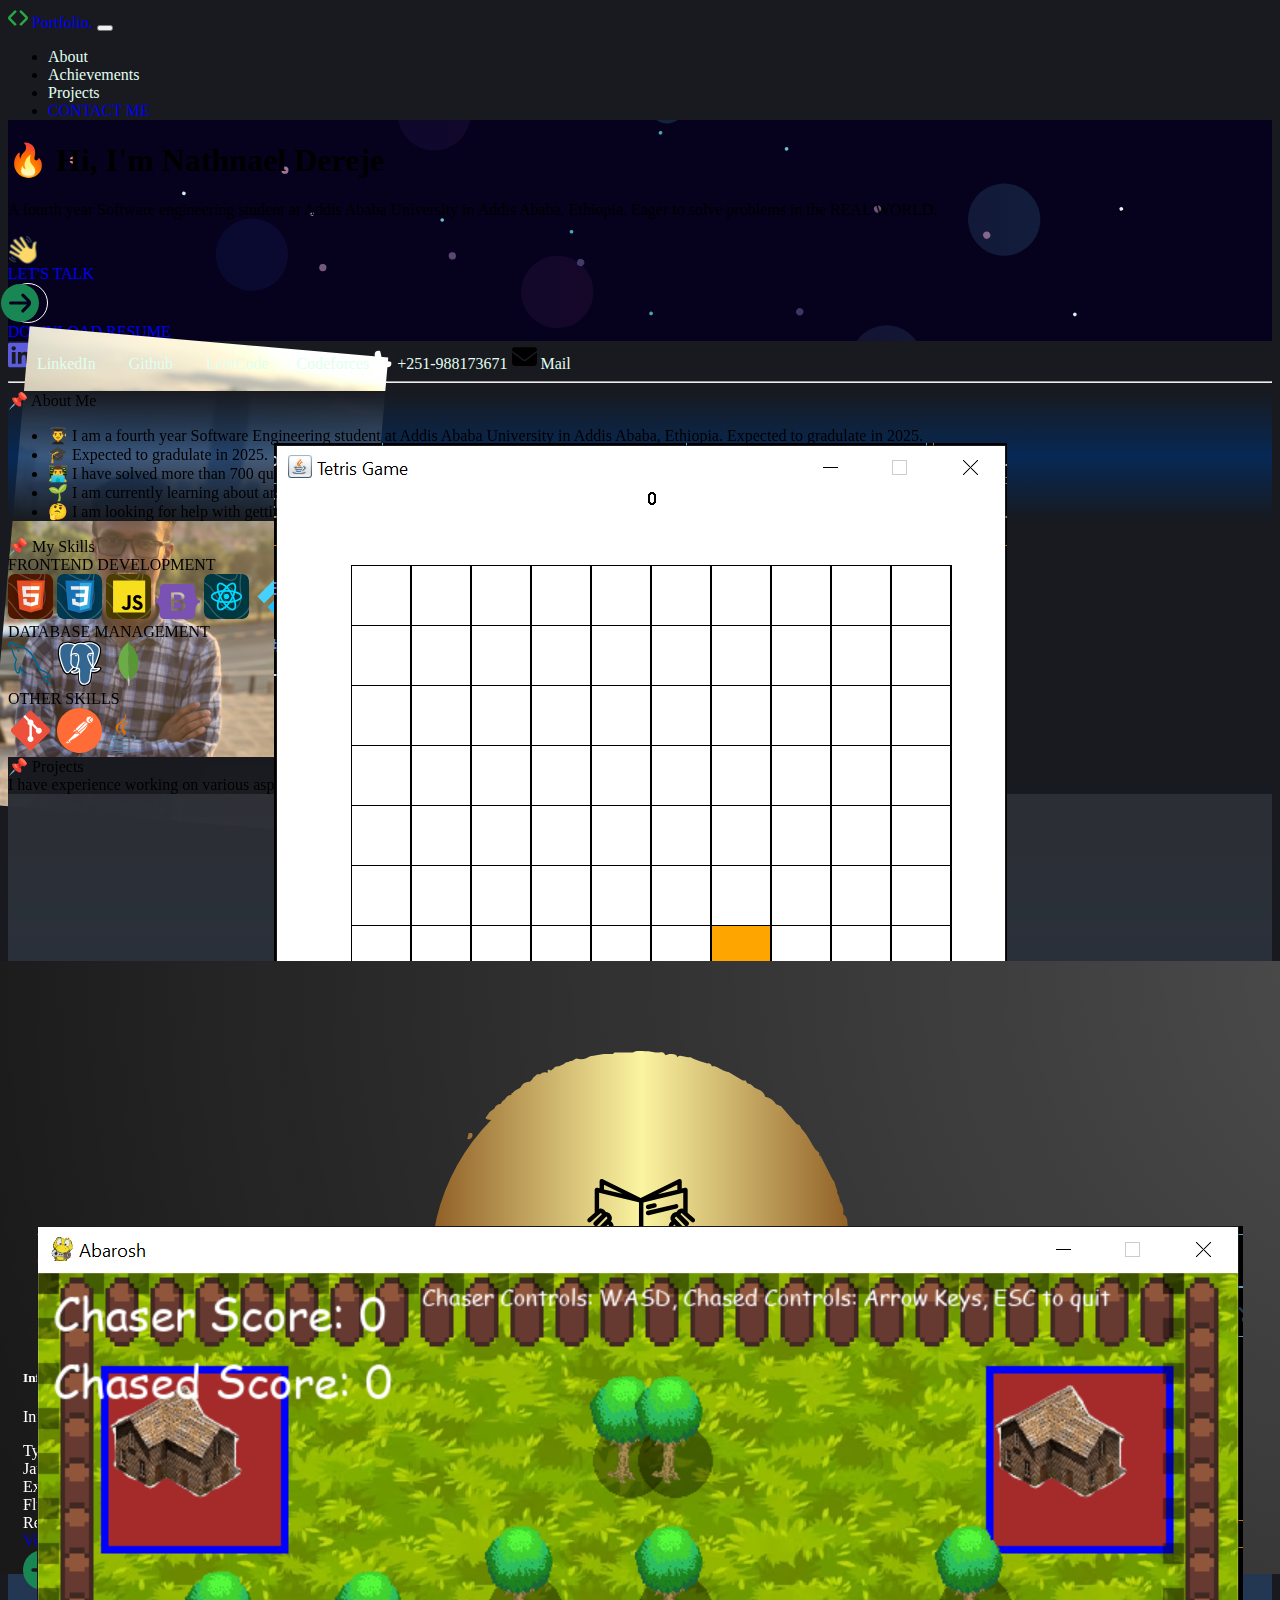
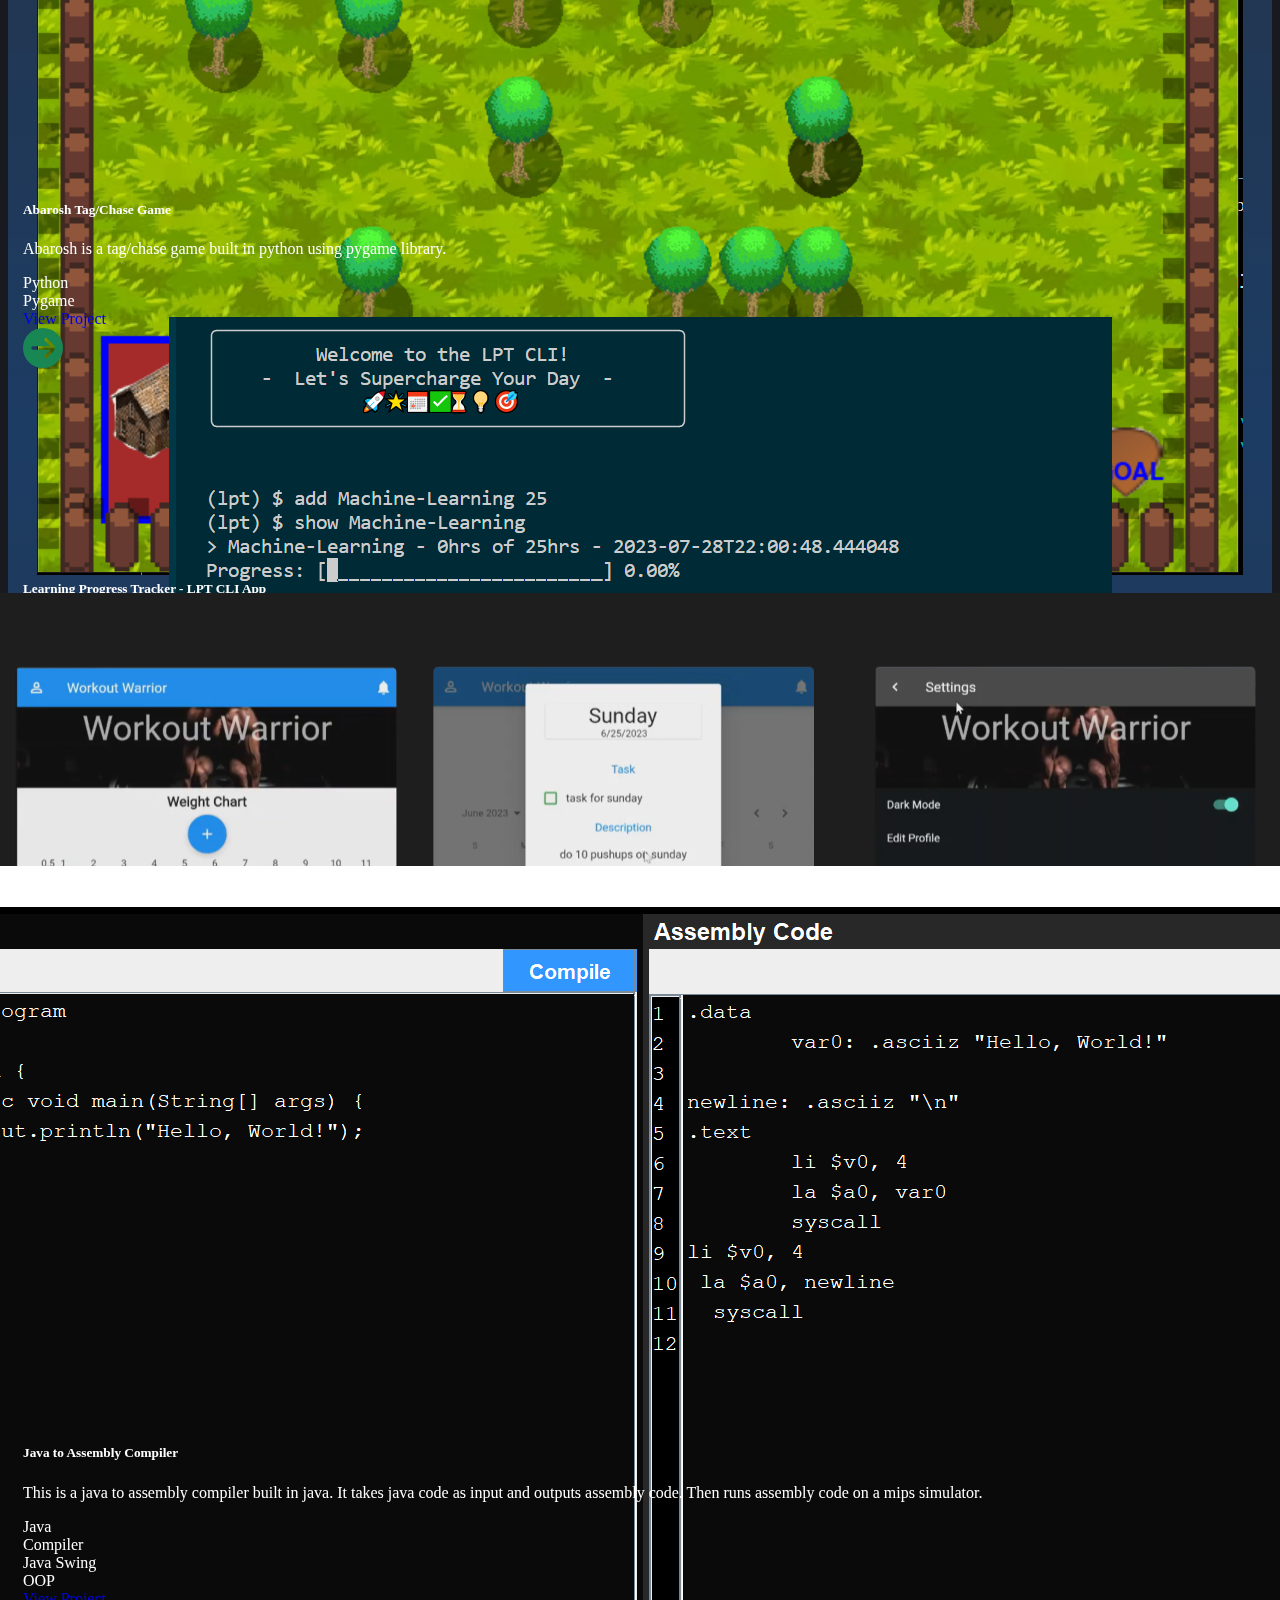
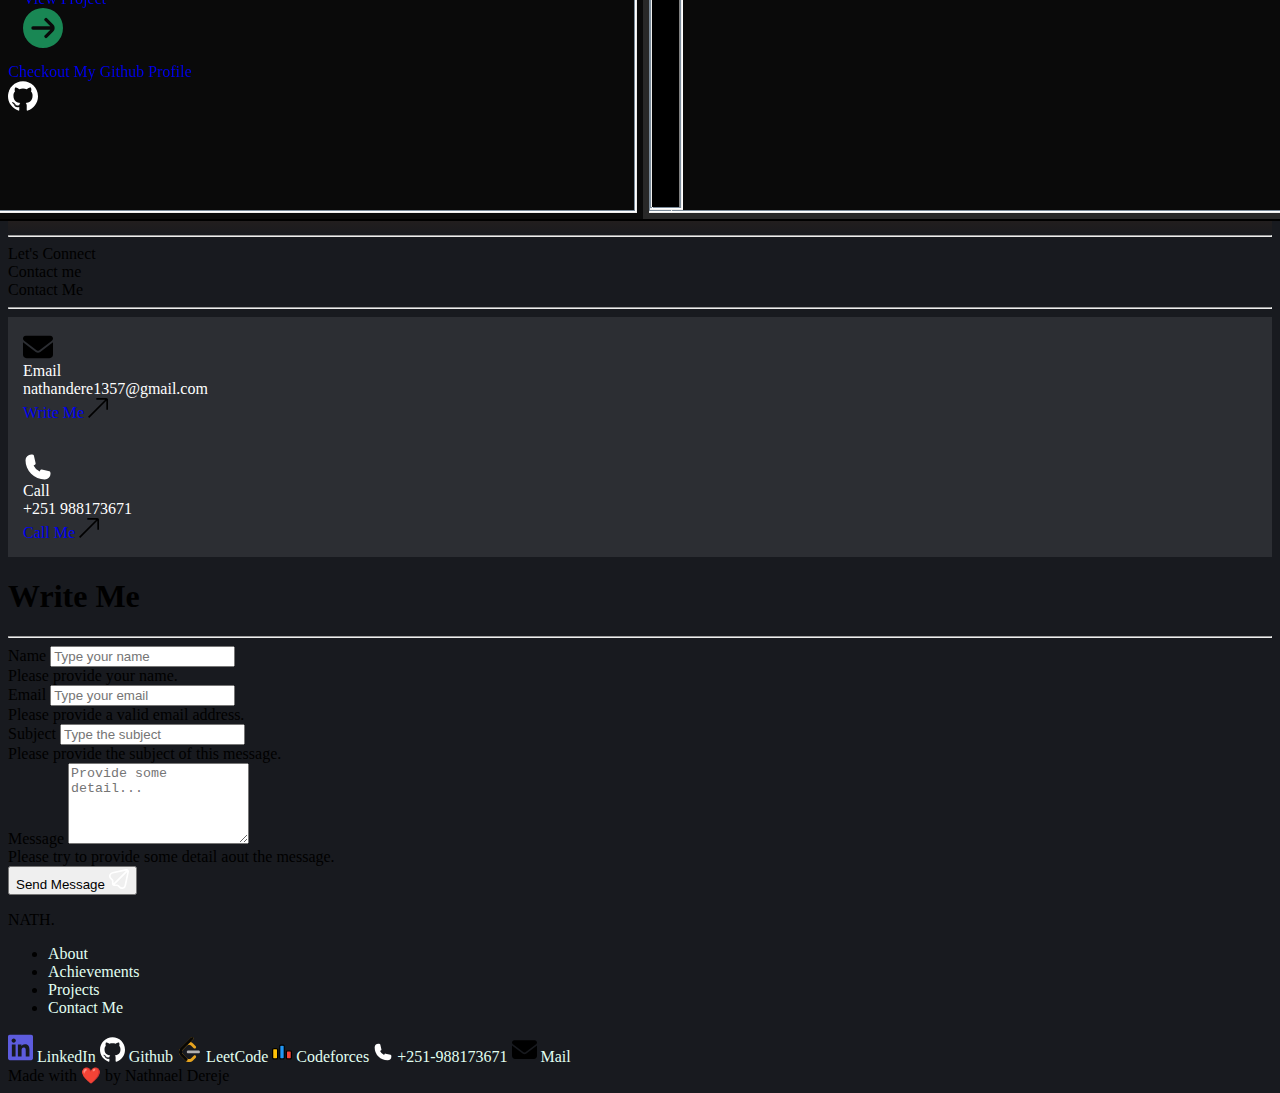
==== commit 7df511ab: "Merge branch 'refactor' of https://github.com/NathanZlion/Personal-Portfolio into refactor" ====
--- a/index.html
+++ b/index.html
@@ -33,7 +33,7 @@
     <title>Nathnael Dereje - Portfolio</title>
 </head>
 
-<body>
+<body class="bg-dark text-light">
     <!-- Under Construction Banner -->
     <!-- <div class="under-construction-banner"> <span style=" background-color: #ffc8004d;"> UNDER CONSTRUCTION </span> -->
 
@@ -43,7 +43,7 @@
         AOS.init();
     </script>
 
-    <div class="m-0 p-0 bg-dark text-white">
+    <div class="m-0 p-0 bg-dark text-white" id="home">
 
         <!-- Navbar -->
         <nav class="navbar navbar-expand-lg bg-dark text-white">
@@ -88,6 +88,7 @@
             </div>
             <div class="row">
                 <div class="col-lg-6 col-md-12 col-sm-12">
+
                     <p class="row fs-6 mb-4 display-5 fw-bold animate__animated animate__slideInLeft">
                         A fourth year Software engineering student at Addis Ababa University in Addis Ababa, Ethiopia. Eager to solve problems in the REAL WORLD.
                     </p>
@@ -102,7 +103,7 @@
                                 </div>
 
                                 <!-- let's talk text -->
-                                <span class="text-dark fs-6 fw-bold">LET'S TALK</span>
+                                <span class="fs-6 fw-bold">LET'S TALK</span>
                             </a>
                         </div>
                         <a href="./static/resume.pdf" class="col-lg-6 col-md-8 col-sm-12 rounded-pill download-icon-hover-listener" download>
@@ -134,41 +135,42 @@
         <div class="col-12 col-lg-6">
             <div class="border rounded-4 shadow-lg d-flex flex-wrap align-items-center justify-content-center gap-4 p-3">
                 <a class="d-flex align-items-center justify-content-center gap-2" href="https://www.linkedin.com/in/nathnael-dereje" target="_blank">
+
                     <!-- LINKED IN -->
                     <img src="images/linkedin.svg" alt="linked in" class="img-fluid" width="25">
 
-                    <span class="text-dark fs-5 hover-underline-animation">LinkedIn</span>
+                    <span class="fs-5 hover-underline-animation">LinkedIn</span>
                 </a>
 
                <a class="d-flex align-items-center justify-content-center gap-2" href="https://github.com/NathanZlion" target="_blank">
                     <!-- GITHUB -->
                     <img src="images/github.svg" alt="linked in" class="img-fluid" width="25">
-                    <span class="text-dark fs-5 hover-underline-animation">Github</span>
+                    <span class="fs-5 hover-underline-animation">Github</span>
                 </a>
                 
                 <a class="d-flex align-items-center justify-content-center gap-2" href="https://leetcode.com/Nathan_Zion/" target="_blank">
                     <!-- Leetcode -->
                     <img src="images/leetcode.svg" alt="linked in" class="img-fluid" width="25">
-                    <span class="text-dark fs-5 hover-underline-animation">LeetCode</span>
+                    <span class="fs-5 hover-underline-animation">LeetCode</span>
                 </a>
                 
                 <a class="d-flex align-items-center justify-content-center gap-2" href="https://codeforces.com/profile/Nathan_D" target="_blank">
                     <!-- CODEFORCES -->
                     <img src="images/code-forces.svg" alt="linked in" class="img-fluid" width="20">
-                    <span class="text-dark fs-5 hover-underline-animation">Codeforces</span>
+                    <span class="fs-5 hover-underline-animation">Codeforces</span>
                 </a>
                 
                 <a class="d-flex align-items-center justify-content-center gap-2" href=" tel:+251988173671" target="_blank">
                     <!-- PHONE -->
                     <img src="images/phone.svg" alt="linked in" class="img-fluid" width="20">
-                    <span class="text-dark fs-5 hover-underline-animation">+251-988173671</span>
+                    <span class="fs-5 hover-underline-animation">+251-988173671</span>
                 </a>
                 
                 <a class="d-flex align-items-center justify-content-center gap-2"
                     href="https://mail.google.com/mail/u/0/?to=nathandere1357@gmail.com&fs=1&tf=cm" target="_blank">
                     <!-- MAIL📨 -->
                     <img src="images/mail.svg" alt="linked in" class="img-fluid" width="25">
-                    <span class="text-dark fs-5 hover-underline-animation">Mail</span>
+                    <span class="fs-5 hover-underline-animation">Mail</span>
                 </a>
             </div>
         </div>
@@ -179,41 +181,45 @@
     <!-- follow me section -->
 
     <!-- about me section -->
-    <div data-aos="fade-up" data-aos-duration="2000" id="about" class="my-5 container">
+    <div data-aos="fade-up" data-aos-duration="2000" id="about" class="my-5 container-fluid">
 
         <!-- about me title -->
         <div class="text-start display-6 fw-bold col-12 mt-5 p-5">
             📌 About Me
         </div>
 
+
         <div class="fs-5 text-center my-2 d-flex align-items-center justify-content-center">
             <ul class="text-start col-10 col-lg-8 d-flex align-items-start flex-column gap-4">
                 
                 <li>👨‍🎓 I am a fourth year Software Engineering student at Addis Ababa University in Addis Ababa, Ethiopia. Expected to gradulate in 2025.</li>
 
-                <!-- solved more than 700 questions on leetcode and codeforces -->
+                <li>🎓 Expected to gradulate in 2025.</li>
+
                 <li>👨‍💻 I have solved more than 700 questions on LeetCode and Codeforces.</li>
 
                 <li>🌱 I am currently learning about artificial intelligence and machine learning.</li>
 
                 <li>🤔 I am looking for help with getting an internship.</li>
             </ul>
-
-        </div>
+        </div>
+
     </div>
     <!-- about me section -->
 
     <!-- skills section -->
-    <div data-aos="fade-up" data-aos-duration="2000" id="skills" class="my-5 py-5 container-fluid bg-dark">
+    <div data-aos="fade-up" data-aos-duration="2000" id="skills" class="my-5 py-5 container-fluid">
         <div class="container">
 
             <!-- about me title -->
-            <div class="text-start display-6 fw-bold mt-3 col-12 p-5 text-light">
+            <div class="text-start display-6 fw-bold col-12 pb-3 text-light">
                 📌 My Skills
             </div>
-            
-            <!-- a group of icons of my sklls -->  
-            <div class="frontend-skills container col-12 my-3 text-light">
+
+            <div class="d-flex justify-content-start align-items-center flex-wrap gap-5">
+
+            <div class="frontend-skills my-3 text-light">
+
                 <div class="fs-6 my-2">FRONTEND DEVELOPMENT</div>
                 <div class="skill-icons d-flex gap-2 flex-wrap">
                     <img src="images/html.svg" class="" width="45" alt="...">
@@ -227,9 +233,8 @@
                     <img src="images/nodejs.svg" class="" width="45" alt="...">
                     <img src="images/typescript.svg" class="" width="45" alt="...">
                 </div>
-            </div>
-
-            <div class="d-flex justify-content-start align-items-center flex-wrap gap-3">
+                </div>
+
             
                 <div class="frontend-skills my-3 text-light">
                     <div class="fs-6 my-2 text-center">DATABASE MANAGEMENT</div>
@@ -251,19 +256,19 @@
 
             </div>
             <!-- </div> -->
-            </div>
+        </div>
             
-            </div>
+    </div>
 
     <!-- Projects section -->
-    <div id="projects" class="my-5 container">
+    <div data-aos="fade-up" data-aos-duration="2000" id="projects" class="my-5 py-5 container-fluid">
+
         <!-- my works -->
-        <div  class="text-start display-6 fw-bold col-12 p-2  mt-5">
+        <div  class="text-start display-6 fw-bold col-12 p-2">
             📌 Projects
         </div>
 
-        <!-- a paragraph that tells that I have worked on frontend, backend, mobile and competitive programming. -->
-        <div class="col-10 col-lg-8 mx-auto fs-5">
+        <div class="container">
             I have experience working on various aspects of software development, including frontend, backend, mobile, and competitive programming.
         </div> 
 
@@ -285,14 +290,14 @@
                         </div>
                         <!-- badges of used frameworks -->
                         <div class="d-flex flex-wrap align-items-center justify-content-start ps-2">
-                            <div class="border border-dark m-1 p-2 px-4 text-outline-dark rounded-pill badge text-dark">JAVA</div>
-                            <div class="border border-dark m-1 p-2 px-4 text-outline-dark rounded-pill badge text-dark">JAVA SWING</div>
+                            <div class="border border-dark m-1 p-2 px-4 text-outline-dark rounded-pill badge">JAVA</div>
+                            <div class="border border-dark m-1 p-2 px-4 text-outline-light rounded-pill badge ">JAVA SWING</div>
                         </div>
     
                         <!-- view project button -->
                         <a class="d-flex ps-2" href="https://github.com/NathanZlion/tetris-in-java" target="_blank">
                             <div class="btn badge rounded-2 btn-lg d-flex align-items-center p-2 gap-3 view-project-icon-listener">
-                                <span class="text-dark fs-6 fw-bold">View Project</span>
+                                <span class="fs-6 fw-bold">View Project</span>
                                 <div class="rounded-pill badge view-project-arrow">
                                     <img src="./images/arrow-circle-right.svg" class="" width="40" height="40>">
                                 </div>
@@ -305,7 +310,7 @@
                 <div class="col">
                     <div class="card h-100 shadow-lg">
                         <div class="card-img-container border rounded-1 project-card-img-container">
-                            <img src="images/dummy-img.png" class="" alt="...">
+                            <img src="static/images/infoblender-logo.png" class="img-fluid" alt="...">
                         </div>
                         <div class="card-body">
                             <h5 class="card-title">InfoBlender</h5>
@@ -316,17 +321,17 @@
                         </div>
                         <!-- badges of used frameworks -->
                         <div class="d-flex flex-wrap align-items-center justify-content-start ps-2">
-                            <div class="border border-dark m-1 p-2 px-4 text-outline-dark rounded-pill badge text-dark">TypeScript</div>
-                            <div class="border border-dark m-1 p-2 px-4 text-outline-dark rounded-pill badge text-dark">Javascript</div>
-                            <div class="border border-dark m-1 p-2 px-4 text-outline-dark rounded-pill badge text-dark">Express.js</div>
-                            <div class="border border-dark m-1 p-2 px-4 text-outline-dark rounded-pill badge text-dark">Flutter</div>
-                            <div class="border border-dark m-1 p-2 px-4 text-outline-dark rounded-pill badge text-dark">React.js</div>
+                            <div class="border border-light m-1 p-2 px-4 text-outline-light rounded-pill badge ">TypeScript</div>
+                            <div class="border border-light m-1 p-2 px-4 text-outline-light rounded-pill badge ">Javascript</div>
+                            <div class="border border-light m-1 p-2 px-4 text-outline-light rounded-pill badge ">Express.js</div>
+                            <div class="border border-light m-1 p-2 px-4 text-outline-light rounded-pill badge ">Flutter</div>
+                            <div class="border border-light m-1 p-2 px-4 text-outline-light rounded-pill badge ">React.js</div>
                         </div>
     
                         <!-- view project button -->
                         <a class="d-flex ps-2" href="https://github.com/NathanZlion/Info_Blend" target="_blank">
                             <div class="btn badge rounded-2 btn-lg d-flex align-items-center p-2 gap-3 view-project-icon-listener">
-                                <span class="text-dark fs-6 fw-bold">View Project</span>
+                                <span class="fs-6 fw-bold">View Project</span>
                                 <div class="rounded-pill badge view-project-arrow">
                                     <img src="./images/arrow-circle-right.svg" class="" width="40" height="40>">
                                 </div>
@@ -349,14 +354,14 @@
                         </div>
                         <!-- badges of used frameworks -->
                         <div class="d-flex flex-wrap align-items-center justify-content-start ps-2">
-                            <div class="border border-dark m-1 p-2 px-4 text-outline-dark rounded-pill badge text-dark">Python</div>
-                            <div class="border border-dark m-1 p-2 px-4 text-outline-dark rounded-pill badge text-dark">Pygame</div>
+                            <div class="border border-light m-1 p-2 px-4 text-outline-light rounded-pill badge ">Python</div>
+                            <div class="border border-light m-1 p-2 px-4 text-outline-light rounded-pill badge ">Pygame</div>
                         </div>
     
                         <!-- view project button -->
                         <a class="d-flex ps-2" href="https://github.com/NathanZlion/Abarosh_chasing_game" target="_blank">
                             <div class="btn badge rounded-2 btn-lg d-flex align-items-center p-2 gap-3 view-project-icon-listener">
-                                <span class="text-dark fs-6 fw-bold">View Project</span>
+                                <span class="fs-6 fw-bold">View Project</span>
                                 <div class="rounded-pill badge view-project-arrow">
                                     <img src="./images/arrow-circle-right.svg" class="" width="40" height="40>">
                                 </div>
@@ -379,15 +384,15 @@
                         </div>
                         <!-- badges of used frameworks -->
                         <div class="d-flex flex-wrap align-items-center justify-content-start ps-2">
-                            <div class="border border-dark m-1 p-2 px-4 text-outline-dark rounded-pill badge text-dark">Python</div>
-                            <div class="border border-dark m-1 p-2 px-4 text-outline-dark rounded-pill badge text-dark"> CLI </div>
-                            <div class="border border-dark m-1 p-2 px-4 text-outline-dark rounded-pill badge text-dark"> Sqlite3 </div>
+                            <div class="border border-light m-1 p-2 px-4 text-outline-light rounded-pill badge ">Python</div>
+                            <div class="border border-light m-1 p-2 px-4 text-outline-light rounded-pill badge "> CLI </div>
+                            <div class="border border-light m-1 p-2 px-4 text-outline-light rounded-pill badge "> Sqlite3 </div>
                         </div>
     
                         <!-- view project button -->
                         <a class="d-flex ps-2" href="https://github.com/NathanZlion/Learning-Progress-Tracker-CLI-APP" target="_blank">
                             <div class="btn badge rounded-2 btn-lg d-flex align-items-center p-2 gap-3 view-project-icon-listener">
-                                <span class="text-dark fs-6 fw-bold">View Project</span>
+                                <span class="fs-6 fw-bold">View Project</span>
                                 <div class="rounded-pill badge view-project-arrow">
                                     <img src="./images/arrow-circle-right.svg" class="" width="40" height="40>">
                                 </div>
@@ -410,17 +415,17 @@
                         </div>
                         <!-- badges of used frameworks -->
                         <div class="d-flex flex-wrap align-items-center justify-content-start ps-2">
-                            <div class="border border-dark m-1 p-2 px-4 text-outline-dark rounded-pill badge text-dark">Dart</div>
-                            <div class="border border-dark m-1 p-2 px-4 text-outline-dark rounded-pill badge text-dark">Flutter</div>
-                            <div class="border border-dark m-1 p-2 px-4 text-outline-dark rounded-pill badge text-dark">Nest</div>
-                            <div class="border border-dark m-1 p-2 px-4 text-outline-dark rounded-pill badge text-dark">TypeScript</div>
-                            <div class="border border-dark m-1 p-2 px-4 text-outline-dark rounded-pill badge text-dark">TypeScript</div>
+                            <div class="border border-light m-1 p-2 px-4 text-outline-light rounded-pill badge ">Dart</div>
+                            <div class="border border-light m-1 p-2 px-4 text-outline-light rounded-pill badge ">Flutter</div>
+                            <div class="border border-light m-1 p-2 px-4 text-outline-light rounded-pill badge ">Nest</div>
+                            <div class="border border-light m-1 p-2 px-4 text-outline-light rounded-pill badge ">TypeScript</div>
+                            <div class="border border-light m-1 p-2 px-4 text-outline-light rounded-pill badge ">TypeScript</div>
                         </div>
     
                         <!-- view project button -->
                         <div class="d-flex ps-2">
                             <div class="btn badge rounded-2 btn-lg d-flex align-items-center p-2 gap-3 view-project-icon-listener">
-                                <span class="text-dark fs-6 fw-bold">View Project</span>
+                                <span class="fs-6 fw-bold">View Project</span>
                                 <div class="rounded-pill badge view-project-arrow">
                                     <img src="./images/arrow-circle-right.svg" class="" width="40" height="40>">
                                 </div>
@@ -448,18 +453,17 @@
                         </div>
                         <!-- badges of used frameworks -->
                         <div class="d-flex flex-wrap align-items-center justify-content-start ps-2">
-                            <div class="border border-dark m-1 p-2 px-4 text-outline-dark rounded-pill badge text-dark">Java</div>
-                            <div class="border border-dark m-1 p-2 px-4 text-outline-dark rounded-pill badge text-dark">Chrome Extension</div>
-                            <div class="border border-dark m-1 p-2 px-4 text-outline-dark rounded-pill badge text-dark">Cybersecurity</div>
-                            <div class="border border-dark m-1 p-2 px-4 text-outline-dark rounded-pill badge text-dark">Express.js</div>
-                            <div class="border border-dark m-1 p-2 px-4 text-outline-dark rounded-pill badge text-dark">Malware</div>
+                            <div class="border border-light m-1 p-2 px-4 text-outline-light rounded-pill badge ">Java</div>
+                            <div class="border border-light m-1 p-2 px-4 text-outline-light rounded-pill badge ">Compiler</div>
+                            <div class="border border-light m-1 p-2 px-4 text-outline-light rounded-pill badge ">Java Swing</div>
+                            <div class="border border-light m-1 p-2 px-4 text-outline-light rounded-pill badge ">OOP</div>
 
                         </div>
     
                         <!-- view project button -->
                         <a class="d-flex ps-2" href="https://github.com/NathanZlion/javaToMips" target="_blank">
                             <div class="btn badge rounded-2 btn-lg d-flex align-items-center p-2 gap-3 view-project-icon-listener">
-                                <span class="text-dark fs-6 fw-bold">View Project</span>
+                                <span class="fs-6 fw-bold">View Project</span>
                                 <div class="rounded-pill badge view-project-arrow">
                                     <img src="./images/arrow-circle-right.svg" class="" width="40" height="40>">
                                 </div>
@@ -472,7 +476,7 @@
             <!-- Checkout my github button -->
             <a class="d-flex" href="https://github.com/NathanZlion" target="_blank">
                 <div class="btn badge mx-auto border mb-5 rounded-pill btn-lg d-flex align-items-center p-4 gap-3 shadow-md">
-                    <span class="text-dark fs-6 fw-bold">Checkout My Github Profile</span>
+                    <span class="text-light fs-6 fw-bold">Checkout My Github Profile</span>
                     <div class="rounded-pill badge">
                         <img src="./images/github.svg" class="" width="30" height="30" alt=">">
                     </div>
@@ -511,25 +515,25 @@
 
 
     <!-- contact me section -->
-    <div id="contact" class="row justify-content-center m-0 bg-light">
+    <div id="contact" class="row justify-content-center m-0 ">
         <div class="d-flex col-12 col-lg-8 col-md-10 col-sm-12 flex-column align-items-center">
             <div class="text-center">
                 <div class="fs-4 mt-3">Let's Connect</div>
                <div class="text-muted fs-6">Contact me</div>
             </div>
 
-            <div class="bg-light container-sm row text-dark p-0">
+            <div class="container-sm row p-0">
 
                 <!-- talk to me -->
-                <div class="col-12 col-lg-6 col-md-6 col-sm-12 p-5 m-0 text-dark text-center display-5 fw-bold">
-                    <div class="fs-3 w-100">Talk to me</div>
+                <div class="col-12 col-lg-6 col-md-6 col-sm-12 p-5 m-0  text-center display-5 fw-bold">
+                    <div class="fs-3 w-100">Contact Me</div>
                     <hr>
                     
                     <!-- email card -->
                     <div class="card my-4  border border-lg  p-0">
                         <div class="card-body p-4">
                             <div class="d-flex flex-column justify-content-center align-items-center gap-3">
-                                <div class="rounded-pill bg-light p-1">
+                                <div class="rounded-pill p-1">
                                     <img src="./images/mail.svg" class="img-fluid" width="30" height="30" alt="Mail Icon">
                                 </div>
 
@@ -537,13 +541,13 @@
 
                                 <!-- email address -->
                                 <div class="fs-6">
-                                    <div class="text-decoration-none text-muted"> nathandere1357@gmail.com </div>
+                                    <div class="text-decoration-none text-light"> nathandere1357@gmail.com </div>
                                 </div>
                                 <!-- email address -->
 
                                 <!-- write me arrow -->
                                 <a href="https://mail.google.com/mail/u/0/?to=nathandere1357@gmail.com&fs=1&tf=cm"
-                                    class="rounded-pill bg-light d-flex gap-2 badge text-dark align-items-center"
+                                    class="rounded-pill bg-secondary d-flex gap-2 badge  align-items-center"
                                     target="_blank">
                                     <span class="fs-6">Write Me</span>
                                     <img src="./images/arrow-up-right.svg" class="img-fluid" width="20" height="20"
@@ -561,21 +565,20 @@
                         <!-- card body -->
                         <div class="card-body p-4">
                             <div class="d-flex flex-column justify-content-center align-items-center gap-3">
-                                <div class="rounded-pill bg-light p-1">
-                                    <img src="./images/mail.svg" class="img-fluid" width="30" height="30"
-                                        alt="Mail Icon">
+                                <div class="rounded-pill  p-1">
+                                    <img src="./images/phone.svg" class="img-fluid" width="30" height="30" alt="Mail Icon">
                                 </div>
 
                                 <div class="fs-6"> Call </div>
 
                                 <!-- telephone number -->
                                 <div class="fs-6">
-                                    <div class="text-decoration-none text-muted"> +251 988173671 </div>
+                                    <div class="text-decoration-none text-light"> +251 988173671 </div>
                                 </div>
                                 <!-- telephone number -->
 
                                 <!-- write me arrow -->
-                                <a href = "tel:+251988173671" class="rounded-pill bg-light d-flex gap-2 badge text-dark align-items-center" target="_blank">
+                                <a href = "tel:+251988173671" class="rounded-pill bg-warning d-flex gap-2 badge  align-items-center" target="_blank">
                                     <span class="fs-6">Call Me</span>
                                     <img src="./images/arrow-up-right.svg" class="img-fluid" width="20" height="20" alt="Mail Icon">
                                 </a>
@@ -591,7 +594,7 @@
                 <!-- talk to me -->
 
                 <!-- mail form -->
-                <div class="col-12 col-lg-6 col-md-6 col-sm-12 p-5 m-0 text-dark text-start fw-bold ">
+                <div class="col-12 col-lg-6 col-md-6 col-sm-12 p-5 m-0  text-start fw-bold ">
                     <h1 class="fs-3 w-100 text-center p-0">Write Me</h1>
                     <hr>
                     <form class="needs-validation" action="https://mail.google.com/mail/u/0/" method="GET" target="_blank" novalidate>
@@ -656,21 +659,46 @@
                     </li>
                 </ul>
 
-                <div class="d-flex justify-content-center align-items-end mb-5 gap-3">
-                    <a class="rounded-pill bg-light p-1" href="https://mail.google.com/mail/u/0/?to=nathandere1357@gmail.com&fs=1&tf=cm" target="_blank">
-                        <img src="./images/mail.svg" class="img-fluid" width="30" height="30" alt="Mail Icon">
-                    </a>
-                    <a class="rounded-pill bg-light p-1" href="https://t.me/Nathanzgreat" target="_blank">
-                        <img src="images/telegram.svg" class="img-fluid" width="30" height="30" alt="Telegram Icon">
-                    </a>
-                    <a class="rounded-pill bg-light p-1" href="https://github.com/NathanZlion" target="_blank">
-                        <img src="./images/github.svg" class="img-fluid" width="30" height="30" alt="GitHub Icon">
-                    </a>
-                    <a class="rounded-pill bg-light p-1" href="https://www.linkedin.com/in/nathnael-dereje/" target="_blank">
-                        <img src="./images/linkedin.svg" class="img-fluid" width="30" height="30" alt="LinkedIn Icon">
-                    </a>
-                </div>
-                <div class="text-light opacity-50">&copy; 2021 Nathnael Dereje. All Rights Reserved.</div>
+            <div class="border rounded-4 shadow-lg d-flex flex-wrap align-items-center justify-content-center gap-4 p-3">
+                <a class="d-flex align-items-center justify-content-center gap-2" href="https://www.linkedin.com/in/nathnael-dereje" target="_blank">
+                    <!-- LINKED IN -->
+                    <img src="images/linkedin.svg" alt="linked in" class="img-fluid" width="25">
+
+                    <span class="fs-5 hover-underline-animation">LinkedIn</span>
+                </a>
+
+               <a class="d-flex align-items-center justify-content-center gap-2" href="https://github.com/NathanZlion" target="_blank">
+                    <!-- GITHUB -->
+                    <img src="images/github.svg" alt="linked in" class="img-fluid" width="25">
+                    <span class="fs-5 hover-underline-animation">Github</span>
+                </a>
+                
+                <a class="d-flex align-items-center justify-content-center gap-2" href="https://leetcode.com/Nathan_Zion/" target="_blank">
+                    <!-- Leetcode -->
+                    <img src="images/leetcode.svg" alt="linked in" class="img-fluid" width="25">
+                    <span class="fs-5 hover-underline-animation">LeetCode</span>
+                </a>
+                
+                <a class="d-flex align-items-center justify-content-center gap-2" href="https://codeforces.com/profile/Nathan_D" target="_blank">
+                    <!-- CODEFORCES -->
+                    <img src="images/code-forces.svg" alt="linked in" class="img-fluid" width="20">
+                    <span class="fs-5 hover-underline-animation">Codeforces</span>
+                </a>
+                
+                <a class="d-flex align-items-center justify-content-center gap-2" href=" tel:+251988173671" target="_blank">
+                    <!-- PHONE -->
+                    <img src="images/phone.svg" alt="linked in" class="img-fluid" width="20">
+                    <span class="fs-5 hover-underline-animation">+251-988173671</span>
+                </a>
+                
+                <a class="d-flex align-items-center justify-content-center gap-2"
+                    href="https://mail.google.com/mail/u/0/?to=nathandere1357@gmail.com&fs=1&tf=cm" target="_blank">
+                    <!-- MAIL📨 -->
+                    <img src="images/mail.svg" alt="linked in" class="img-fluid" width="25">
+                    <span class="fs-5 hover-underline-animation">Mail</span>
+                </a>
+            </div>
+                <div class="text-light opacity-50"> Made with ❤️ by Nathnael Dereje </div>
             </div>
         </div>
     </footer>
--- a/css/index.css
+++ b/css/index.css
@@ -1,7 +1,7 @@
 /* define variables to be used*/
 :root {
   --image-background-color: #481aff;
-  --primary-accent-color: #198754;
+  --primary-accent-color: #e1fff1;
   --download-btn-offset: 8px;
   --dark-color: #181a1f;
   --animate-duration: 5000ms;
@@ -130,6 +130,43 @@
   100% {transform: rotate(0deg)}
 }
 
+#home {
+  /* a cool animation gif should be added to the backgournd */
+  background-image: url("../images/particle-strokes.svg");
+  background-size: cover;
+  background-repeat: repeat;
+}
+
+
+
+@keyframes gradientAnimation {
+  0% {
+    background-position: 0% 0%;
+  }
+  50% {
+    background-position: 100% 100%;
+  }
+  100% {
+    background-position: 0% 0%;
+  }
+}
+
+#about {
+  background: linear-gradient(to bottom, #181a1f, #002f6cb4, #181a1f);
+  animation: gradientAnimation 3s ease infinite;
+}
+
+#projects {
+  background: linear-gradient(to bottom, #181a1f, #002f6cb4, #181a1f);
+  animation: gradientAnimation 3s ease infinite;
+}
+
+#achievements {
+  /*  a little tilted gradient */
+  background: linear-gradient(to bottom, #181a1f, #b6570a3f, #181a1f);
+  animation: gradientAnimation 1s alternate-reverse infinite;
+}
+
 /* waving-hand-icon class wave animation when hovered over */
 .waving-hand-icon.wave {
   animation: wave 1s forwards;
@@ -158,6 +195,8 @@
 /* card related */
 .card {
   padding: 15px;
+  background-color: rgba(255, 255, 255, 0.091);
+  color: white;
 }
 
 .card-img-container {
@@ -165,6 +204,7 @@
   justify-content: center;
   align-items: center;
 }
+
 .view-project-arrow{
   transition: transform 0.3s;
 }
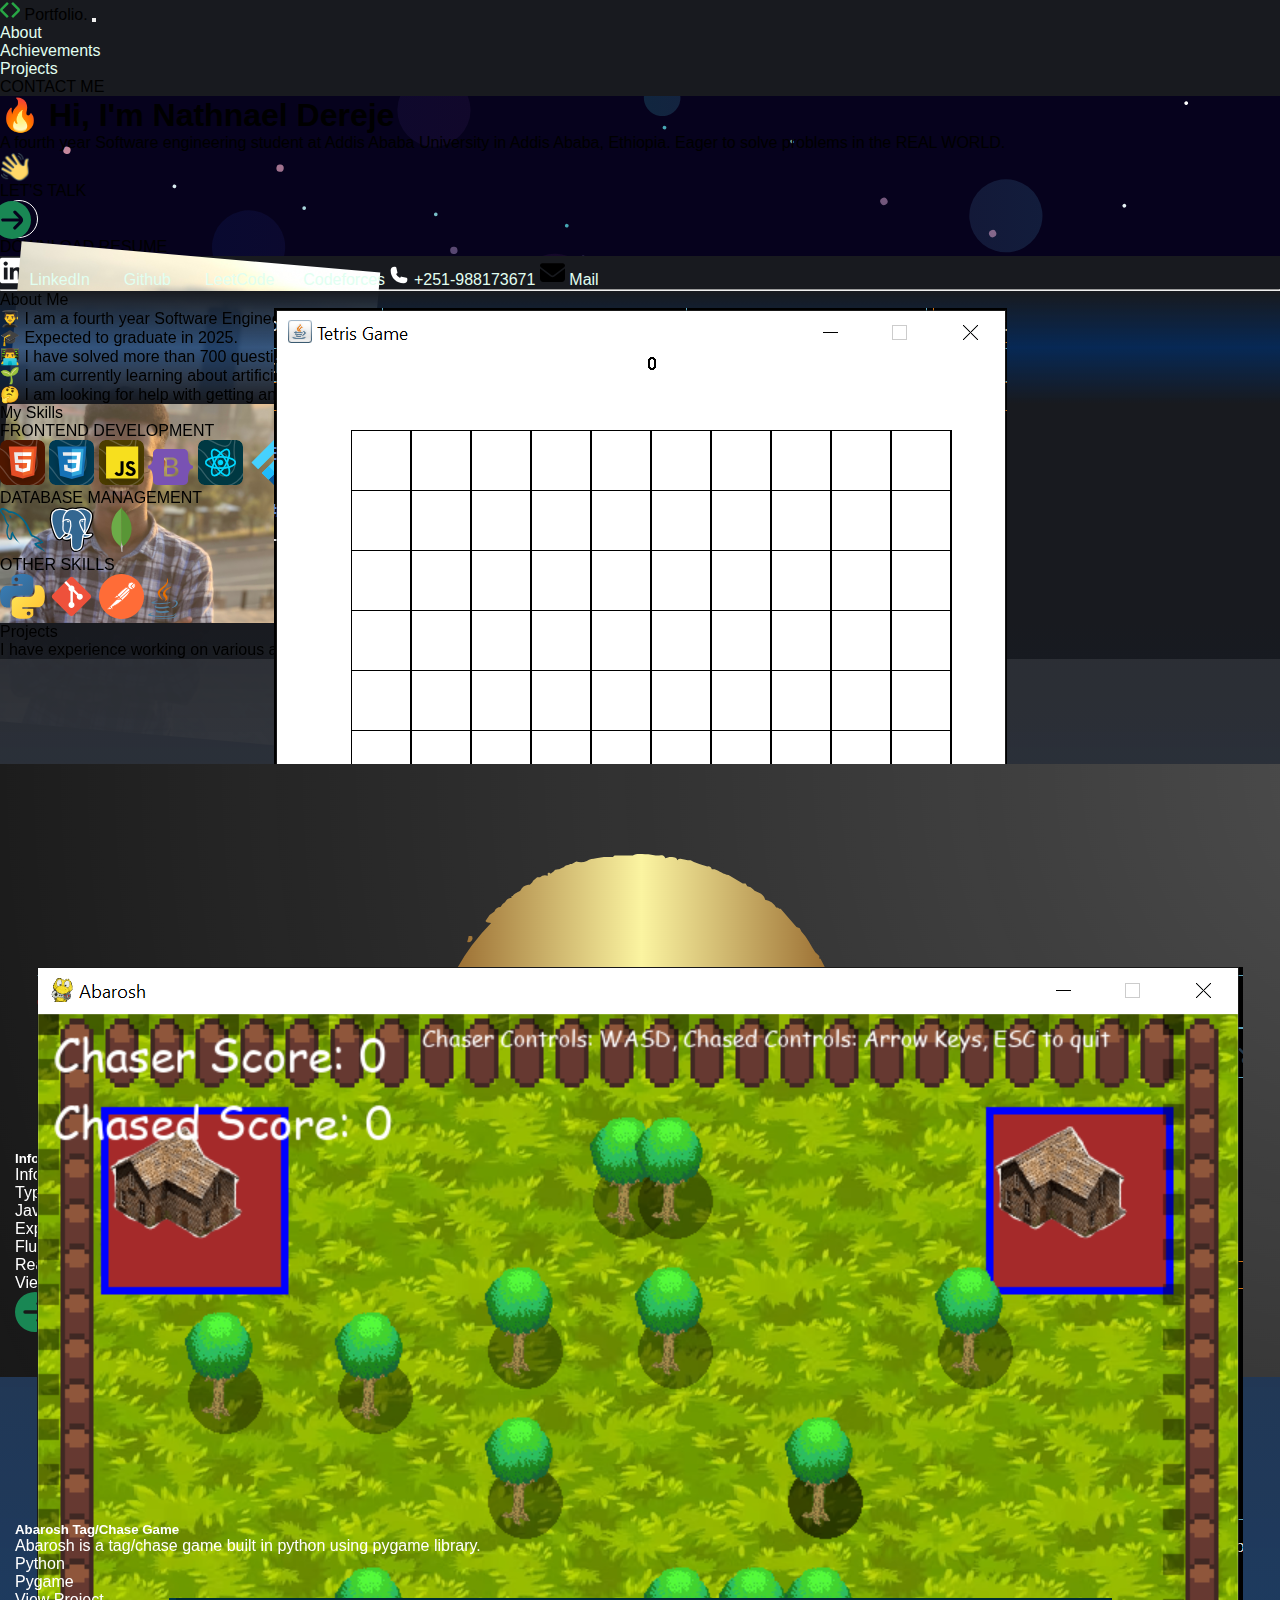
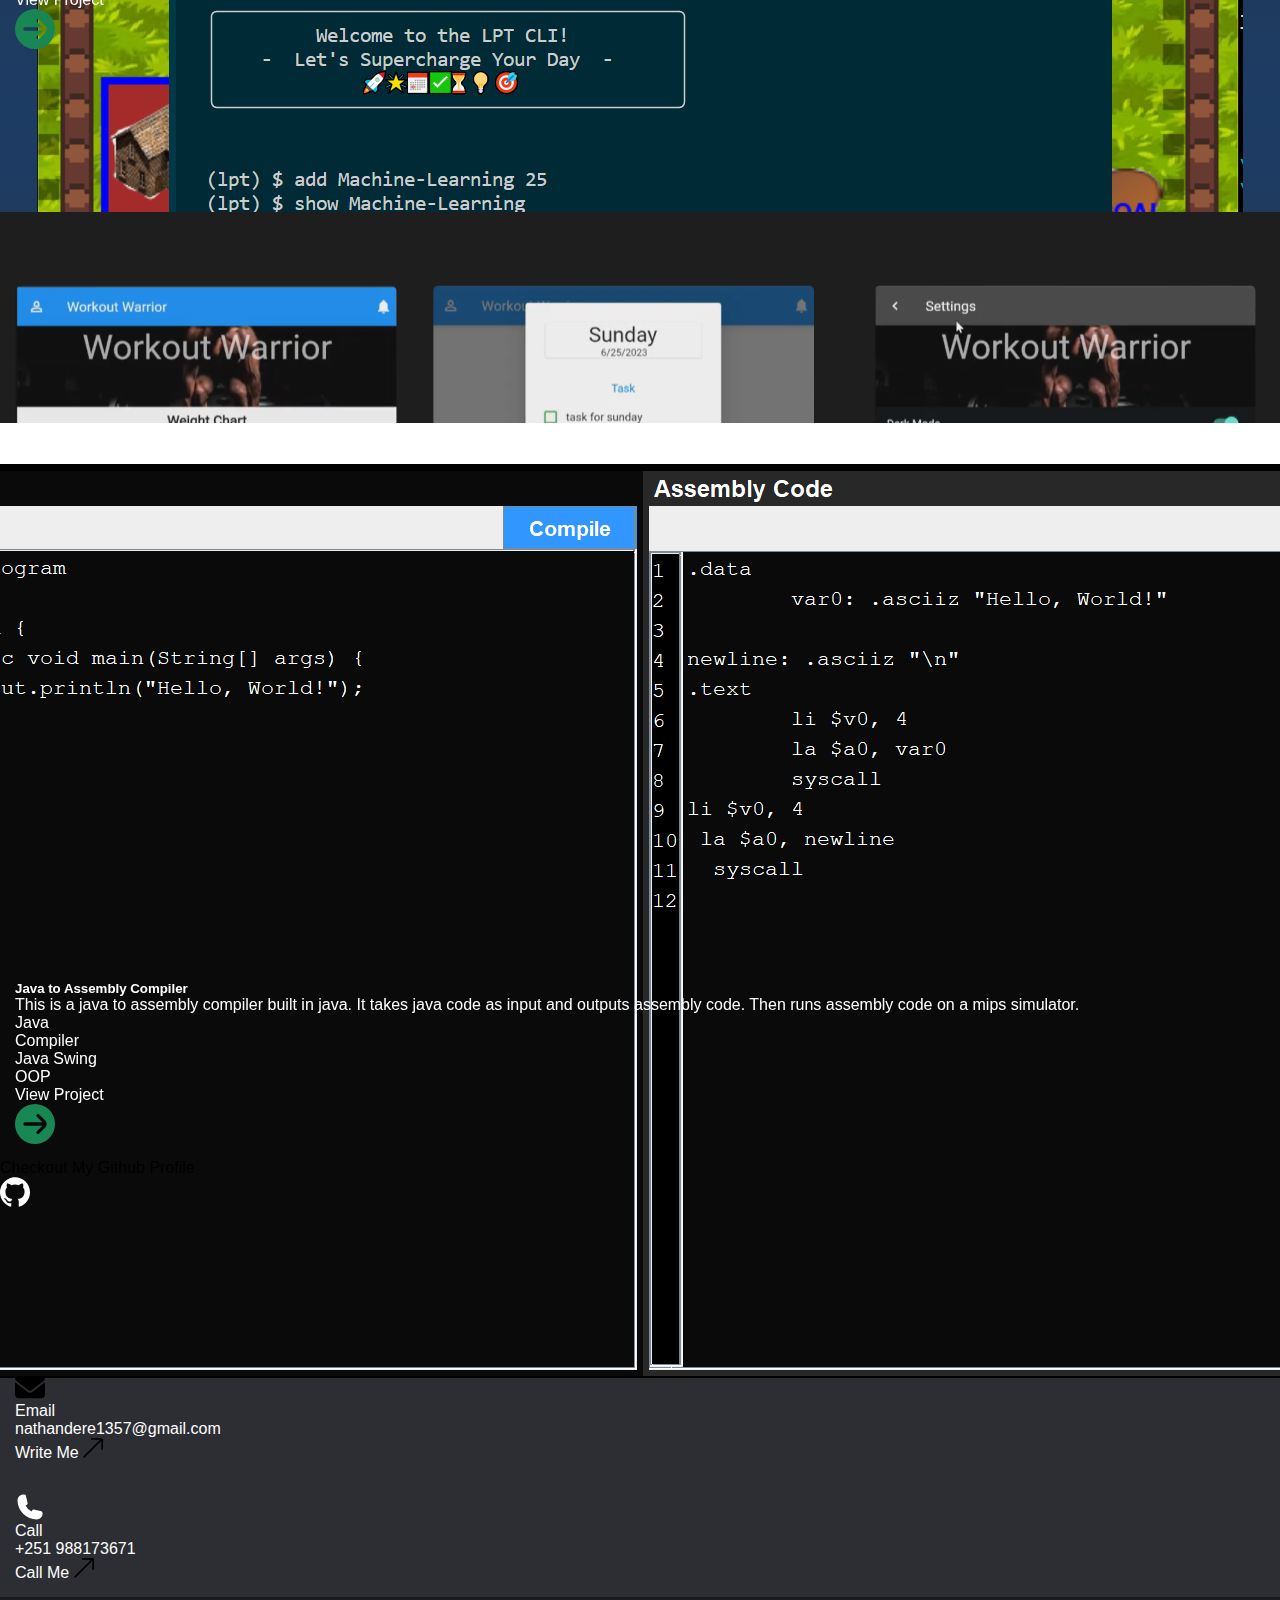
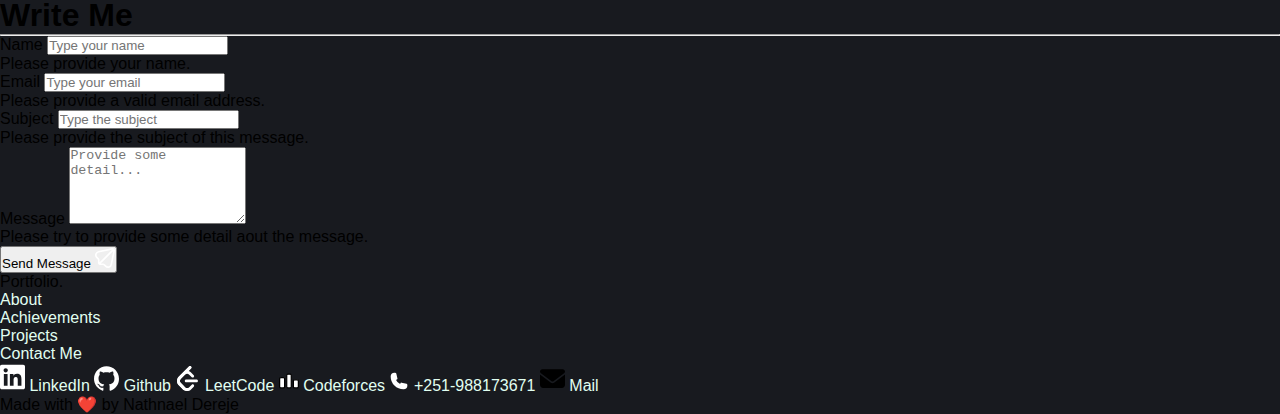
==== commit 6f5e89a6: "Update icons: add python icon, change contact icons to white" ====
--- a/index.html
+++ b/index.html
@@ -183,18 +183,19 @@
     <!-- about me section -->
     <div data-aos="fade-up" data-aos-duration="2000" id="about" class="my-5 container-fluid">
 
+        <div class="container">
         <!-- about me title -->
-        <div class="text-start display-6 fw-bold col-12 mt-5 p-5">
-            📌 About Me
-        </div>
-
-
-        <div class="fs-5 text-center my-2 d-flex align-items-center justify-content-center">
-            <ul class="text-start col-10 col-lg-8 d-flex align-items-start flex-column gap-4">
-                
-                <li>👨‍🎓 I am a fourth year Software Engineering student at Addis Ababa University in Addis Ababa, Ethiopia. Expected to gradulate in 2025.</li>
-
-                <li>🎓 Expected to gradulate in 2025.</li>
+        <div class="text-start display-6 fw-bold col-12 mt-5 pb-5">
+            About Me
+        </div>
+
+
+        <div class="fs-5 my-2 d-flex align-items-start justify-content-start">
+            <ul class="col-10 col-lg-8 d-flex align-items-start justify-content-start flex-column gap-4">
+                
+                <li>👨‍🎓 I am a fourth year Software Engineering student at Addis Ababa University in Addis Ababa, Ethiopia. Expected to graduate in 2025.</li>
+
+                <li>🎓 Expected to graduate in 2025.</li>
 
                 <li>👨‍💻 I have solved more than 700 questions on LeetCode and Codeforces.</li>
 
@@ -202,6 +203,7 @@
 
                 <li>🤔 I am looking for help with getting an internship.</li>
             </ul>
+        </div>
         </div>
 
     </div>
@@ -212,8 +214,8 @@
         <div class="container">
 
             <!-- about me title -->
-            <div class="text-start display-6 fw-bold col-12 pb-3 text-light">
-                📌 My Skills
+            <div class="text-start display-6 fw-bold col-12 pb-3">
+                My Skills
             </div>
 
             <div class="d-flex justify-content-start align-items-center flex-wrap gap-5">
@@ -248,6 +250,7 @@
                 <div class="frontend-skills my-3 text-light ">
                     <div class="fs-6 my-2 text-center">OTHER SKILLS</div>
                     <div class="skill-icons d-flex gap-2 flex-wrap">
+                        <img src="images/python.svg" class="" width="45" alt="..." >
                         <img src="images/git.svg" class="" width="45" alt="...">
                         <img src="images/postman.svg" class="" width="45" alt="...">
                         <img src="images/java.svg" class="" width="30" alt="...">
@@ -262,10 +265,11 @@
 
     <!-- Projects section -->
     <div data-aos="fade-up" data-aos-duration="2000" id="projects" class="my-5 py-5 container-fluid">
+        <div class="container">
 
         <!-- my works -->
-        <div  class="text-start display-6 fw-bold col-12 p-2">
-            📌 Projects
+            <div class="text-start display-6 fw-bold col-12 pb-3">
+                Projects
         </div>
 
         <div class="container">
@@ -384,13 +388,13 @@
                         </div>
                         <!-- badges of used frameworks -->
                         <div class="d-flex flex-wrap align-items-center justify-content-start ps-2">
-                            <div class="border border-light m-1 p-2 px-4 text-outline-light rounded-pill badge ">Python</div>
-                            <div class="border border-light m-1 p-2 px-4 text-outline-light rounded-pill badge "> CLI </div>
-                            <div class="border border-light m-1 p-2 px-4 text-outline-light rounded-pill badge "> Sqlite3 </div>
+                            <div class="border border-light m-1 p-2 px-4 text-outline-light rounded-pill badge ">python</div>
+                            <div class="border border-light m-1 p-2 px-4 text-outline-light rounded-pill badge "> cli </div>
+                            <div class="border border-light m-1 p-2 px-4 text-outline-light rounded-pill badge "> sqlite3 </div>
                         </div>
     
                         <!-- view project button -->
-                        <a class="d-flex ps-2" href="https://github.com/NathanZlion/Learning-Progress-Tracker-CLI-APP" target="_blank">
+                        <a class="d-flex ps-2" href="https://github.com/nathanzlion/learning-progress-tracker-cli-app" target="_blank">
                             <div class="btn badge rounded-2 btn-lg d-flex align-items-center p-2 gap-3 view-project-icon-listener">
                                 <span class="fs-6 fw-bold">View Project</span>
                                 <div class="rounded-pill badge view-project-arrow">
@@ -408,7 +412,7 @@
                             <img src="static/images/workout_warrior.png" class="img-fluid" alt="...">
                         </div>
                         <div class="card-body">
-                            <h5 class="card-title">Workout Warrior</h5>
+                            <h5 class="card-title">workout warrior</h5>
                             <p class="card-text fs-6">
                                 Workout Warrior is a mobile fitness app designed for gym members, personal trainers, and gym managers. It offers a user-friendly interface and comprehensive features to access training plans, track progress, and schedule workouts. With streamlined fitness management and effective communication.
                             </p>
@@ -484,6 +488,7 @@
             </a>
             <!-- Checkout my github button -->
 
+            </div>
         </div>
     </div>
 
@@ -642,7 +647,7 @@
     <footer class="bg-dark text-white">
         <div class="container-lg">
             <div class="d-flex gap-3 pt-3 pb-5 justify-content-center flex-column align-items-center">
-                <div class="display-6 text-light">NATH.</div>
+                <div class="display-6 text-light">Portfolio.</div>
 
                 <ul class="d-flex gap-3 justify-content-center list-inline">
                     <li class="nav-item">
--- a/css/index.css
+++ b/css/index.css
@@ -16,17 +16,21 @@
 } */
 
 /* for debugging purpose only */
-/* *, *::before, *::after { outline: 1px solid red; } */
+*, *::before, *::after { outline: 1px solid red !important; }
 
 *, *::before, *::after {
   padding: 0;
   margin: 0;
   box-sizing: border-box;
-  font-family: "Roboto", sans-serif;
+}
+
+body {
+  font-family: "Fraunces", sans-serif;
 }
 
 a {
   text-decoration: none;
+  color: inherit;
 }
 
 a:hover {
